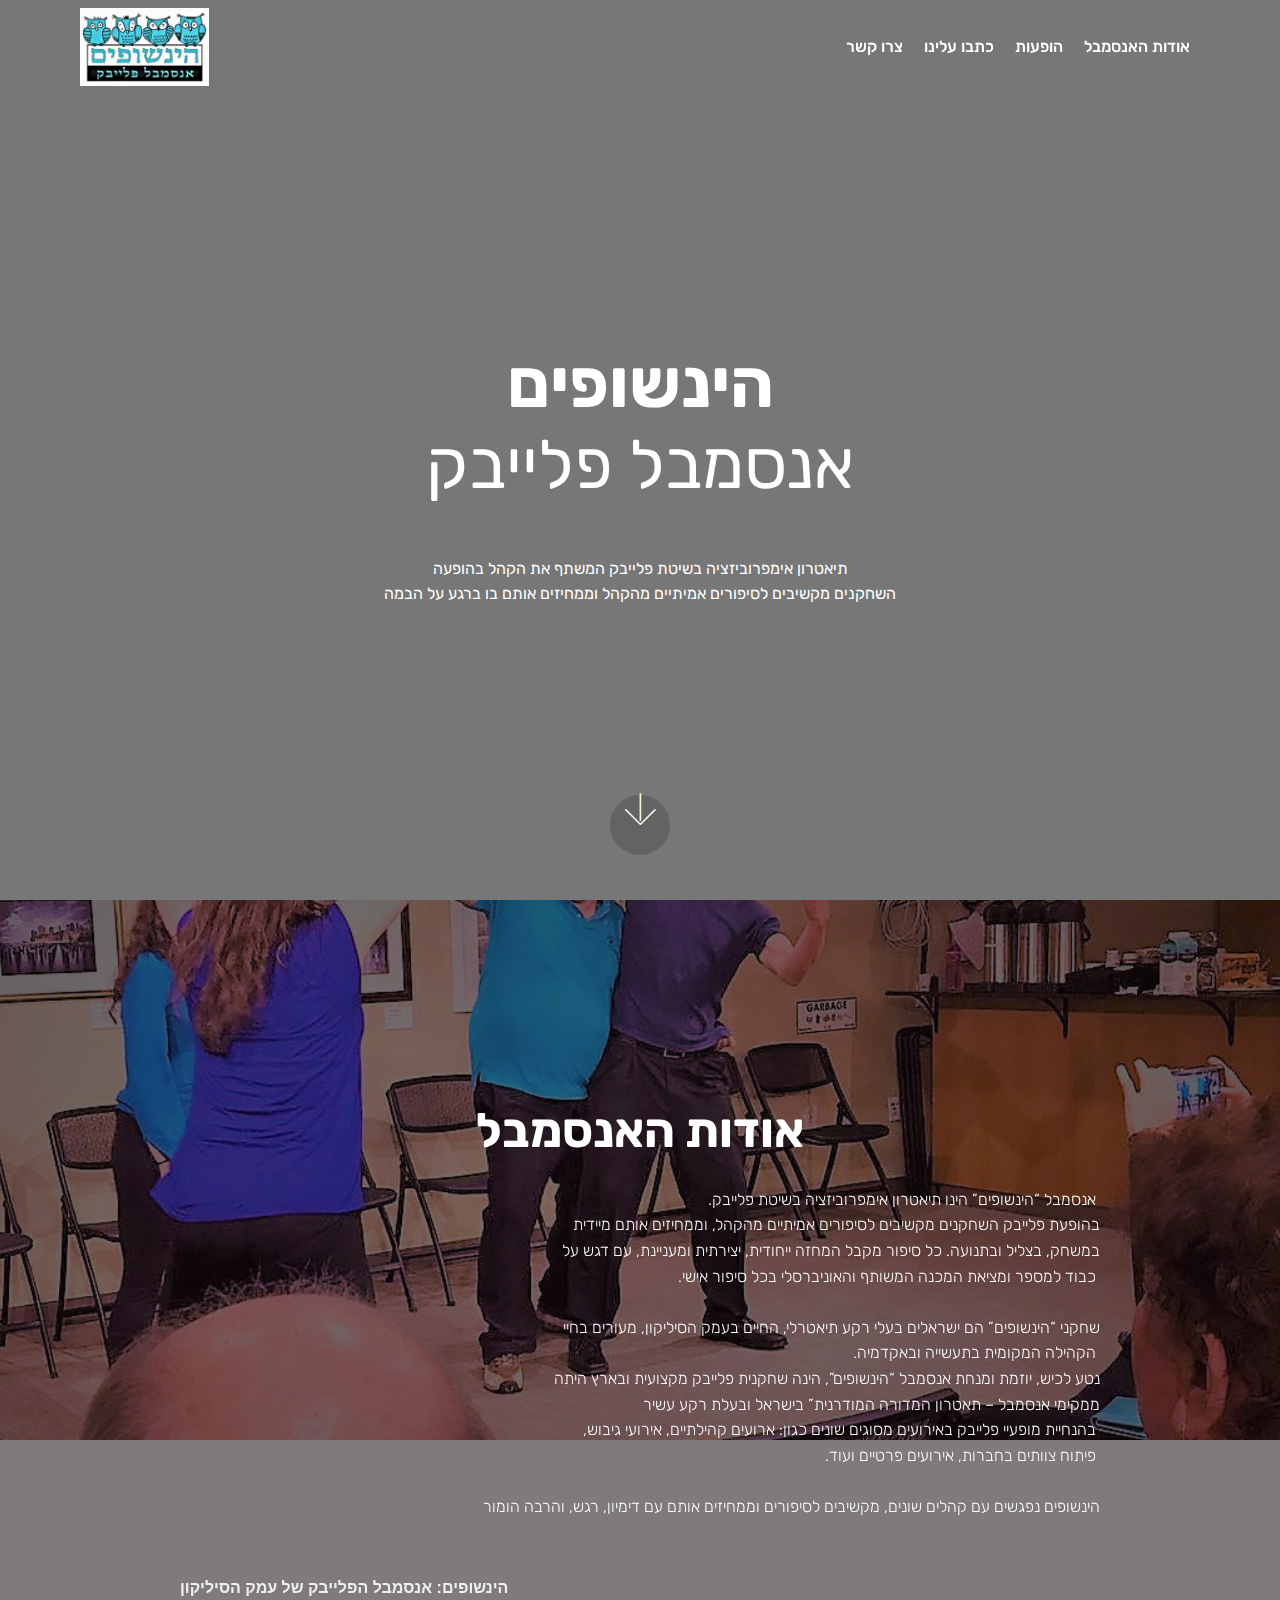
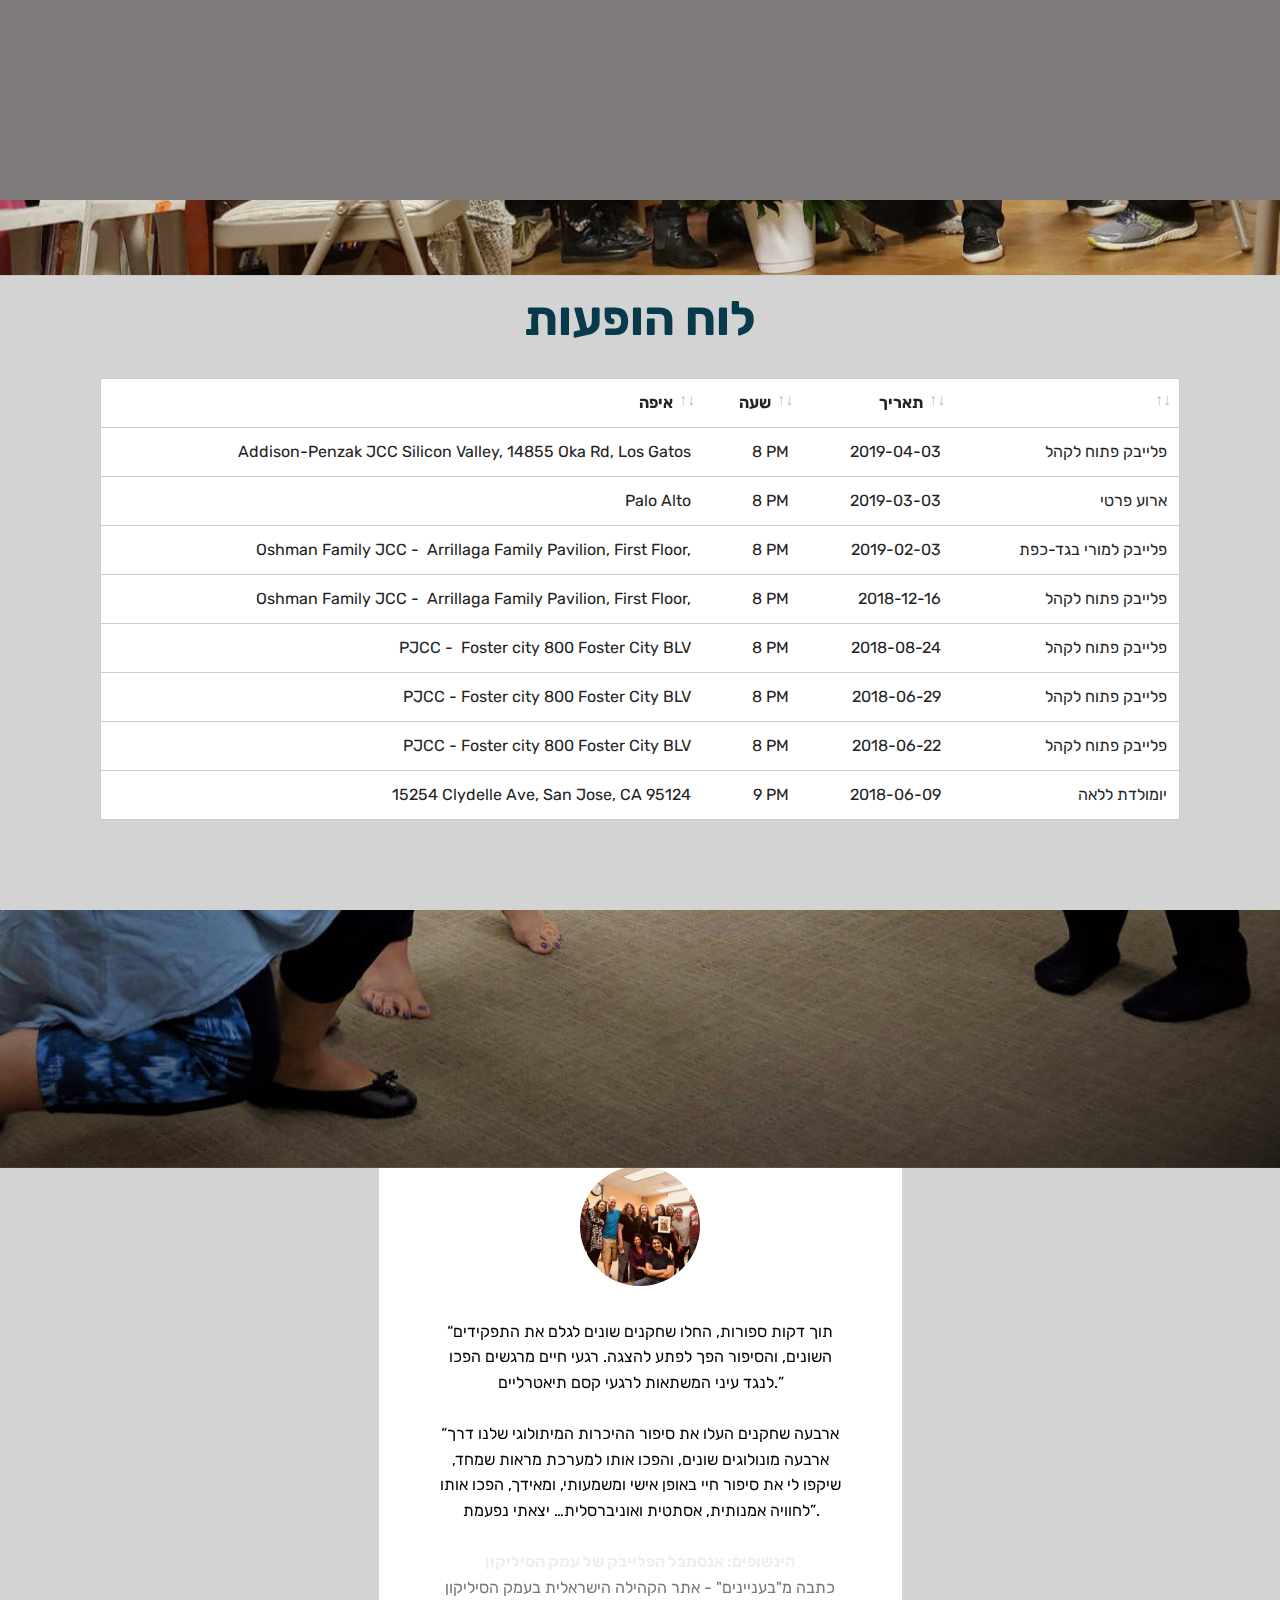
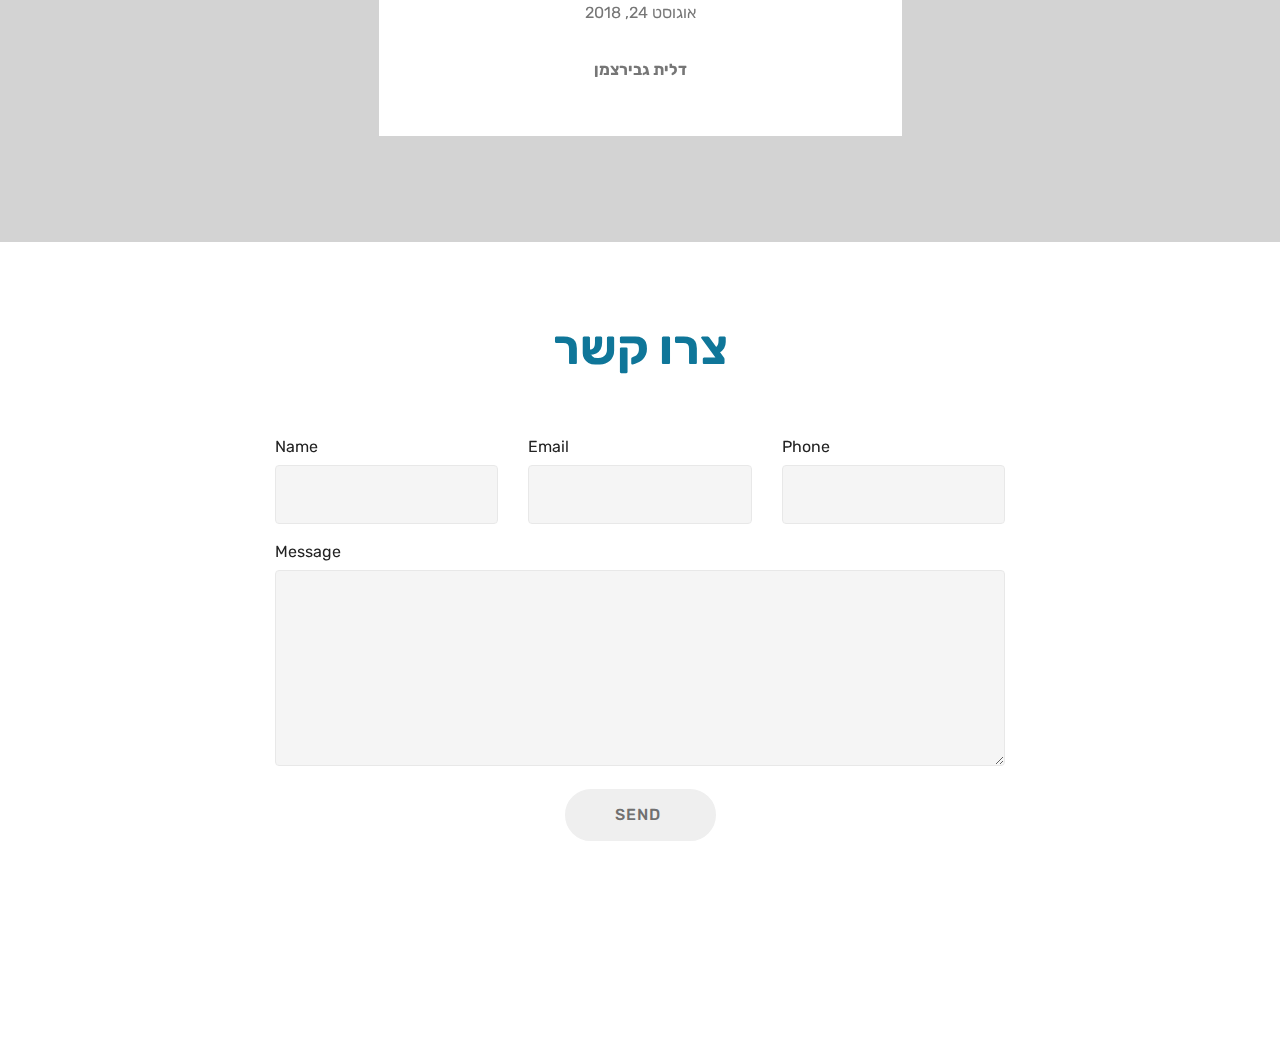
==== index.html @ 4df8c693 "updates" ====
<!DOCTYPE html>
<html >
<head>
  <!-- Site made with Mobirise Website Builder v4.8.1, https://mobirise.com -->
  <meta charset="UTF-8">
  <meta http-equiv="X-UA-Compatible" content="IE=edge">
  <meta name="generator" content="Mobirise v4.8.1, mobirise.com">
  <meta name="viewport" content="width=device-width, initial-scale=1, minimum-scale=1">
  <link rel="shortcut icon" href="assets/images/whatsapp-image-2018-06-26-at-11.04.19-pm-copy-270x164.jpg" type="image/x-icon">
  <meta name="description" content="אנסמבל “הינשופים” - תיאטרון אימפרוביזציה בשיטת פלייבק">
  <title>הינשופים</title>
  <link rel="stylesheet" href="assets/web/assets/mobirise-icons/mobirise-icons.css">
  <link rel="stylesheet" href="assets/tether/tether.min.css">
  <link rel="stylesheet" href="assets/soundcloud-plugin/style.css">
  <link rel="stylesheet" href="assets/bootstrap/css/bootstrap.min.css">
  <link rel="stylesheet" href="assets/bootstrap/css/bootstrap-grid.min.css">
  <link rel="stylesheet" href="assets/bootstrap/css/bootstrap-reboot.min.css">
  <link rel="stylesheet" href="assets/socicon/css/styles.css">
  <link rel="stylesheet" href="assets/dropdown/css/style.css">
  <link rel="stylesheet" href="assets/datatables/data-tables.bootstrap4.min.css">
  <link rel="stylesheet" href="assets/theme/css/style.css">
  <link rel="stylesheet" href="assets/mobirise/css/mbr-additional.css" type="text/css">
  
  
  
</head>
<body>
  <section class="menu cid-qTkzRZLJNu" once="menu" id="menu1-0">

    

    <nav class="navbar navbar-expand beta-menu navbar-dropdown align-items-center navbar-fixed-top navbar-toggleable-sm bg-color transparent">
        <button class="navbar-toggler navbar-toggler-right" type="button" data-toggle="collapse" data-target="#navbarSupportedContent" aria-controls="navbarSupportedContent" aria-expanded="false" aria-label="Toggle navigation">
            <div class="hamburger">
                <span></span>
                <span></span>
                <span></span>
                <span></span>
            </div>
        </button>
        <div class="menu-logo">
            <div class="navbar-brand">
                <span class="navbar-logo">
                    <a href="#top">
                         <img src="assets/images/whatsapp-image-2018-06-26-at-11.04.19-pm-copy-270x164.jpg" alt="Mobirise" title="" style="height: 4.9rem;">
                    </a>
                </span>
                
            </div>
        </div>
        <div class="collapse navbar-collapse" id="navbarSupportedContent">
            <ul class="navbar-nav nav-dropdown nav-right" data-app-modern-menu="true"><li class="nav-item">
                    <a class="nav-link link text-white display-4" href="index.html#form1-p">צרו קשר</a>
                </li>
                <li class="nav-item"><a class="nav-link link text-white display-4" href="index.html#testimonials1-o">כתבו עלינו</a></li><li class="nav-item"><a class="nav-link link text-white display-4" href="index.html#table1-i">הופעות</a></li><li class="nav-item"><a class="nav-link link text-white display-4" href="index.html#header1-9">אודות האנסמבל</a></li></ul>
            
        </div>
    </nav>
</section>

<section class="engine"><a href="https://mobiri.se/c">free website builder</a></section><section class="header6 cid-qYWnMbxvqn mbr-fullscreen" data-bg-video="https://www.youtube.com/watch?v=axmXG3ydV_s" id="header6-e">

    

    <div class="mbr-overlay" style="opacity: 0.5; background-color: rgb(0, 0, 0);">
    </div>

    <div class="container">
        <div class="row justify-content-md-center">
            <div class="mbr-white col-md-10">
                <h1 class="mbr-section-title align-center mbr-bold pb-3 mbr-fonts-style display-1">
                    
                <div><br></div><div>
</div><div>
</div><div>הינשופים
</div><div><span style="font-weight: normal;">אנסמבל פלייבק</span></div></h1>
                <p class="mbr-text align-center pb-3 mbr-fonts-style display-7"><br>תיאטרון אימפרוביזציה בשיטת פלייבק המשתף את הקהל בהופעה <br>השחקנים מקשיבים לסיפורים אמיתיים מהקהל וממחיזים אותם בו ברגע על הבמה</p>
                
            </div>
        </div>
    </div>

    <div class="mbr-arrow hidden-sm-down" aria-hidden="true">
        <a href="#next">
            <i class="mbri-down mbr-iconfont"></i>
        </a>
    </div>
</section>

<section class="header1 cid-qYPJ8q05bV mbr-fullscreen mbr-parallax-background" id="header1-9">

    

    <div class="mbr-overlay" style="opacity: 0.5; background-color: rgb(15, 8, 8);">
    </div>

    <div class="container">
        <div class="row justify-content-md-center">
            <div class="mbr-white col-md-10">
                
                <h3 class="mbr-section-subtitle align-center mbr-light pb-3 mbr-fonts-style display-2"><strong>
                    אודות האנסמבל</strong></h3>
                <p class="mbr-text align-center pb-3 mbr-fonts-style display-4">.אנסמבל “הינשופים” הינו תיאטרון אימפרוביזציה בשיטת פלייבק&nbsp;<br>בהופעת פלייבק השחקנים מקשיבים לסיפורים אמיתיים מהקהל, וממחיזים אותם מיידית
<br> במשחק, בצליל ובתנועה. כל סיפור מקבל המחזה ייחודית, יצירתית ומעניינת, עם דגש על
<br>.כבוד למספר ומציאת המכנה המשותף והאוניברסלי בכל סיפור אישי&nbsp;<br>
<br> שחקני “הינשופים” הם ישראלים בעלי רקע תיאטרלי, החיים בעמק הסיליקון, מעורים בחיי
<br>.הקהילה המקומית בתעשייה ובאקדמיה&nbsp;<br>נטע לכיש, יוזמת ומנחת אנסמבל “הינשופים”, הינה שחקנית פלייבק מקצועית ובארץ היתה
<br> ממקימי אנסמבל  – תאטרון המדורה המודרנית” בישראל ובעלת רקע עשיר 
<br>,בהנחיית מופעיי פלייבק באירועים מסוגים שונים כגון: ארועים קהילתיים, אירועי גיבוש&nbsp;<br>.פיתוח צוותים בחברות, אירועים פרטיים ועוד&nbsp;<br>
<br>&nbsp;הינשופים נפגשים עם קהלים שונים, מקשיבים לסיפורים וממחיזים אותם עם דימיון, רגש, והרבה הומור<br></p>
                <br><a href="/a.jpg"><strong>הינשופים: אנסמבל הפלייבק של עמק הסיליקון</strong></a><br>

            </div>
        </div>
    </div>

</section>

<section class="section-table cid-r11InbpC6F mbr-parallax-background" id="table1-i">

  
  <div class="mbr-overlay" style="opacity: 0.8; background-color: rgb(204, 204, 204);">
  </div>
  <div class="container container-table">
      <h2 class="mbr-section-title mbr-fonts-style align-center pb-3 display-2"><strong>לוח הופעות</strong></h2>
      
      <div class="table-wrapper">
        <div class="container">
          
        </div>

        <div class="container scroll">
          <table class="table" cellspacing="0">
            <thead>
              <tr class="table-heads ">
                  
                  
                  
                  
              <th class="head-item mbr-fonts-style display-7">
                      איפה</th><th class="head-item mbr-fonts-style display-7">שעה</th><th class="head-item mbr-fonts-style display-7">תאריך</th><th class="head-item mbr-fonts-style display-7"></th></tr>
            </thead>

            <tbody>
              
              
              
              
            <tr> 
                
			  <td class="body-item mbr-fonts-style display-7">Addison-Penzak JCC Silicon Valley, 14855 Oka Rd, Los Gatos </td><td class="body-item mbr-fonts-style display-7">8 PM</td><td class="body-item mbr-fonts-style display-7">2019-04-03<br></td><td class="body-item mbr-fonts-style display-7"> פלייבק פתוח לקהל </td></tr><tr>
              
              <td class="body-item mbr-fonts-style display-7">Palo Alto </td><td class="body-item mbr-fonts-style display-7">8 PM</td><td class="body-item mbr-fonts-style display-7">2019-03-03<br></td><td class="body-item mbr-fonts-style display-7"> ארוע פרטי </td></tr><tr>
              
			  <td class="body-item mbr-fonts-style display-7">Oshman Family JCC - &nbsp;Arrillaga Family Pavilion, First Floor, </td><td class="body-item mbr-fonts-style display-7">8 PM</td><td class="body-item mbr-fonts-style display-7">2019-02-03<br></td><td class="body-item mbr-fonts-style display-7">פלייבק למורי בגד-כפת   </td></tr><tr>
                
              <td class="body-item mbr-fonts-style display-7">Oshman Family JCC - &nbsp;Arrillaga Family Pavilion, First Floor, </td><td class="body-item mbr-fonts-style display-7">8 PM</td><td class="body-item mbr-fonts-style display-7">2018-12-16<br></td><td class="body-item mbr-fonts-style display-7">פלייבק פתוח לקהל</td></tr><tr>
                
              <td class="body-item mbr-fonts-style display-7">PJCC - &nbsp;Foster city 800 Foster City BLV</td><td class="body-item mbr-fonts-style display-7">8 PM</td><td class="body-item mbr-fonts-style display-7">2018-08-24<br></td><td class="body-item mbr-fonts-style display-7">פלייבק פתוח לקהל</td></tr><tr>  
                
              <td class="body-item mbr-fonts-style display-7">PJCC -  Foster city 800 Foster City BLV</td><td class="body-item mbr-fonts-style display-7">8 PM<br></td><td class="body-item mbr-fonts-style display-7">2018-06-29</td><td class="body-item mbr-fonts-style display-7">פלייבק פתוח לקהל</td></tr><tr>
                
              <td class="body-item mbr-fonts-style display-7">PJCC -  Foster city 800 Foster City BLV</td><td class="body-item mbr-fonts-style display-7">8 PM</td><td class="body-item mbr-fonts-style display-7">2018-06-22</td><td class="body-item mbr-fonts-style display-7">פלייבק פתוח לקהל</td></tr><tr>
                
              <td class="body-item mbr-fonts-style display-7">15254 Clydelle Ave, San Jose, CA 95124</td><td class="body-item mbr-fonts-style display-7">9 PM</td><td class="body-item mbr-fonts-style display-7">2018-06-09</td><td class="body-item mbr-fonts-style display-7">יומולדת ללאה</td></tr></tbody>
          </table>
        </div>
        <div class="container table-info-container">
          
        </div>
      </div>
    </div>
</section>

<section class="testimonials1 cid-r1WUIVwDqk mbr-parallax-background" id="testimonials1-o">

    

    <div class="mbr-overlay" style="opacity: 0.8; background-color: rgb(204, 204, 204);">
    </div>
    <div class="container">
        <div class="media-container-row">
            <div class="title col-12 align-center">
                <h2 class="pb-3 mbr-fonts-style display-2"><strong>כתבו עלינו</strong></h2>
                
            </div>
        </div>
    </div>

    <div class="container pt-3 mt-2">
        <div class="media-container-row">
            <div class="mbr-testimonial p-3 align-center col-12 col-md-6">
                <div class="panel-item p-3">
                    <div class="card-block">
                        <div class="testimonial-photo">
                            <img src="assets/images/yanshufim-1-240x180.jpg" alt="" title="">
                        </div>
                        <p class="mbr-text mbr-fonts-style display-7"><em><a href="http://baicc.org/11796/%D7%94%D7%99%D7%A0%D7%A9%D7%95%D7%A4%D7%99%D7%9D-%D7%90%D7%A0%D7%A1%D7%9E%D7%91%D7%9C-%D7%94%D7%A4%D7%9C%D7%99%D7%99%D7%91%D7%A7-%D7%A9%D7%9C-%D7%A2%D7%9E%D7%A7-%D7%94%D7%A1%D7%99%D7%9C%D7%99%D7%A7/" class="text-black">“תוך דקות ספורות, החלו שחקנים שונים לגלם את התפקידים השונים, והסיפור הפך לפתע להצגה. רגעי חיים מרגשים הפכו לנגד עיני המשתאות לרגעי קסם תיאטרליים.”
</a><br><a href="http://baicc.org/11796/%D7%94%D7%99%D7%A0%D7%A9%D7%95%D7%A4%D7%99%D7%9D-%D7%90%D7%A0%D7%A1%D7%9E%D7%91%D7%9C-%D7%94%D7%A4%D7%9C%D7%99%D7%99%D7%91%D7%A7-%D7%A9%D7%9C-%D7%A2%D7%9E%D7%A7-%D7%94%D7%A1%D7%99%D7%9C%D7%99%D7%A7/">
</a><br><a href="http://baicc.org/11796/%D7%94%D7%99%D7%A0%D7%A9%D7%95%D7%A4%D7%99%D7%9D-%D7%90%D7%A0%D7%A1%D7%9E%D7%91%D7%9C-%D7%94%D7%A4%D7%9C%D7%99%D7%99%D7%91%D7%A7-%D7%A9%D7%9C-%D7%A2%D7%9E%D7%A7-%D7%94%D7%A1%D7%99%D7%9C%D7%99%D7%A7/" class="text-black">“ארבעה שחקנים העלו את סיפור ההיכרות המיתולוגי שלנו דרך ארבעה מונולוגים שונים, והפכו אותו למערכת מראות שמחד, שיקפו לי את סיפור חיי באופן אישי ומשמעותי, ומאידך, הפכו אותו לחוויה אמנותית, אסתטית ואוניברסלית… יצאתי נפעמת”.
</a><br></em>
<br><a href="http://baicc.org/11796/הינשופים-אנסמבל-הפלייבק-של-עמק-הסיליק/"><strong>הינשופים: אנסמבל הפלייבק של עמק הסיליקון</strong></a><br>כתבה מ"בעניינים" - אתר הקהילה הישראלית בעמק הסיליקון
<br>אוגוסט 24, 2018</p>
                    </div>
                    <div class="card-footer">
                        <div class="mbr-author-name mbr-bold mbr-fonts-style display-7">דלית גבירצמן</div>
                        <small class="mbr-author-desc mbr-italic mbr-light mbr-fonts-style display-7"></small>
                    </div>
                </div>
            </div>

            

            

            

            

            
        </div>
    </div>   
</section>

<section class="mbr-section form1 cid-r1WZ2QD0v9" id="form1-p">

    

    
    <div class="container">
        <div class="row justify-content-center">
            <div class="title col-12 col-lg-8">
                
                <h3 class="mbr-section-subtitle align-center mbr-light pb-3 mbr-fonts-style display-2"><strong>
                    צרו קשר</strong></h3>
            </div>
        </div>
    </div>
    <div class="container">
        <div class="row justify-content-center">
            <div class="media-container-column col-lg-8" data-form-type="formoid">
                    <div data-form-alert="" hidden="">Thanks for filling out the form!</div>
            
                    <form class="mbr-form" action="https://mobirise.com/" method="post" data-form-title="Mobirise Form"><input type="hidden" name="email" data-form-email="true" value="13obrVY3DRVv+MxyZsCuGN6tHuzwzkqsaN2ATfX8jNan2KO00qR2AETecpqtz1sKjCJTn04YOKQAK8dgwmLOfs+Aq3SBvN7VcOk1fgWU+C4lNSmdshNagFz34GBsnLFd" data-form-field="Email">
                        <div class="row row-sm-offset">
                            <div class="col-md-4 multi-horizontal" data-for="name">
                                <div class="form-group">
                                    <label class="form-control-label mbr-fonts-style display-7" for="name-form1-p">Name</label>
                                    <input type="text" class="form-control" name="name" data-form-field="Name" required="" id="name-form1-p">
                                </div>
                            </div>
                            <div class="col-md-4 multi-horizontal" data-for="email">
                                <div class="form-group">
                                    <label class="form-control-label mbr-fonts-style display-7" for="email-form1-p">Email</label>
                                    <input type="email" class="form-control" name="email" data-form-field="Email" required="" id="email-form1-p">
                                </div>
                            </div>
                            <div class="col-md-4 multi-horizontal" data-for="phone">
                                <div class="form-group">
                                    <label class="form-control-label mbr-fonts-style display-7" for="phone-form1-p">Phone</label>
                                    <input type="tel" class="form-control" name="phone" data-form-field="Phone" id="phone-form1-p">
                                </div>
                            </div>
                        </div>
                        <div class="form-group" data-for="message">
                            <label class="form-control-label mbr-fonts-style display-7" for="message-form1-p">Message</label>
                            <textarea type="text" class="form-control" name="message" rows="7" data-form-field="Message" id="message-form1-p"></textarea>
                        </div>
            
                        <span class="input-group-btn"><button href="" type="submit" class="btn btn-primary btn-form display-4">SEND&nbsp;</button></span>
                    </form>
            </div>
        </div>
    </div>
</section>

<section class="cid-qTkAaeaxX5 mbr-reveal" id="footer1-2">

    

    

    <div class="container">
        <div class="media-container-row content text-white">
            <div class="col-12 col-md-3">
                <div class="media-wrap">
                    <a href="index.html">
                        <img src="assets/images/whatsapp-image-2018-06-26-at-11.04.19-pm-copy-316x192.jpg" alt="Mobirise" title="">
                    </a>
                </div>
            </div>
            <div class="col-12 col-md-3 mbr-fonts-style display-7">
                <h5 class="pb-3"><br>&nbsp;</h5>
                <p class="mbr-text"><a href="mailto:yanshufim.ensemble@gmail.com">yanshufim.ensemble@gmail.com</a></p>
            </div>
            <div class="col-12 col-md-3 mbr-fonts-style display-7">
                <h5 class="pb-3"></h5>
                <p class="mbr-text"></p>
            </div>
            <div class="col-12 col-md-3 mbr-fonts-style display-7">
                <h5 class="pb-3">להזמנת מופעים וסדנאות<br><br></h5>
                <p class="mbr-text"><strong>נטע לכיש &nbsp;<a href="tel:+1-650-931-5035">650-931-5034</a></strong></p>
            </div>
        </div>
        <div class="footer-lower">
            <div class="media-container-row">
                <div class="col-sm-12">
                    <hr>
                </div>
            </div>
            <div class="media-container-row mbr-white">
                <div class="col-sm-6 copyright">
                    <p class="mbr-text mbr-fonts-style display-7">© Copyright 2018 yanshufim.com - All Rights Reserved</p>
                </div>
                <div class="col-md-6">
                    
                </div>
            </div>
        </div>
    </div>
</section>


  <script src="assets/web/assets/jquery/jquery.min.js"></script>
  <script src="assets/popper/popper.min.js"></script>
  <script src="assets/tether/tether.min.js"></script>
  <script src="assets/bootstrap/js/bootstrap.min.js"></script>
  <script src="assets/vimeoplayer/jquery.mb.vimeo_player.js"></script>
  <script src="assets/ytplayer/jquery.mb.ytplayer.min.js"></script>
  <script src="assets/dropdown/js/script.min.js"></script>
  <script src="assets/touchswipe/jquery.touch-swipe.min.js"></script>
  <script src="assets/parallax/jarallax.min.js"></script>
  <script src="assets/datatables/jquery.data-tables.min.js"></script>
  <script src="assets/datatables/data-tables.bootstrap4.min.js"></script>
  <script src="assets/smoothscroll/smooth-scroll.js"></script>
  <script src="assets/theme/js/script.js"></script>
  <script src="assets/formoid/formoid.min.js"></script>
  
  
</body>
</html>
---- assets/web/assets/mobirise-icons/mobirise-icons.css ----
@font-face {
  font-family: 'MobiriseIcons';
  src:  url('mobirise-icons.eot?spat4u');
  src:  url('mobirise-icons.eot?spat4u#iefix') format('embedded-opentype'),
    url('mobirise-icons.ttf?spat4u') format('truetype'),
    url('mobirise-icons.woff?spat4u') format('woff'),
    url('mobirise-icons.svg?spat4u#MobiriseIcons') format('svg');
  font-weight: normal;
  font-style: normal;
}

[class^="mbri-"], [class*=" mbri-"] {
  /* use !important to prevent issues with browser extensions that change fonts */
  font-family: MobiriseIcons !important;
  speak: none;
  font-style: normal;
  font-weight: normal;
  font-variant: normal;
  text-transform: none;
  line-height: 1;

  /* Better Font Rendering =========== */
  -webkit-font-smoothing: antialiased;
  -moz-osx-font-smoothing: grayscale;
}

.mbri-add-submenu:before {
  content: "\e900";
}
.mbri-alert:before {
  content: "\e901";
}
.mbri-align-center:before {
  content: "\e902";
}
.mbri-align-justify:before {
  content: "\e903";
}
.mbri-align-left:before {
  content: "\e904";
}
.mbri-align-right:before {
  content: "\e905";
}
.mbri-android:before {
  content: "\e906";
}
.mbri-apple:before {
  content: "\e907";
}
.mbri-arrow-down:before {
  content: "\e908";
}
.mbri-arrow-next:before {
  content: "\e909";
}
.mbri-arrow-prev:before {
  content: "\e90a";
}
.mbri-arrow-up:before {
  content: "\e90b";
}
.mbri-bold:before {
  content: "\e90c";
}
.mbri-bookmark:before {
  content: "\e90d";
}
.mbri-bootstrap:before {
  content: "\e90e";
}
.mbri-briefcase:before {
  content: "\e90f";
}
.mbri-browse:before {
  content: "\e910";
}
.mbri-bulleted-list:before {
  content: "\e911";
}
.mbri-calendar:before {
  content: "\e912";
}
.mbri-camera:before {
  content: "\e913";
}
.mbri-cart-add:before {
  content: "\e914";
}
.mbri-cart-full:before {
  content: "\e915";
}
.mbri-cash:before {
  content: "\e916";
}
.mbri-change-style:before {
  content: "\e917";
}
.mbri-chat:before {
  content: "\e918";
}
.mbri-clock:before {
  content: "\e919";
}
.mbri-close:before {
  content: "\e91a";
}
.mbri-cloud:before {
  content: "\e91b";
}
.mbri-code:before {
  content: "\e91c";
}
.mbri-contact-form:before {
  content: "\e91d";
}
.mbri-credit-card:before {
  content: "\e91e";
}
.mbri-cursor-click:before {
  content: "\e91f";
}
.mbri-cust-feedback:before {
  content: "\e920";
}
.mbri-database:before {
  content: "\e921";
}
.mbri-delivery:before {
  content: "\e922";
}
.mbri-desktop:before {
  content: "\e923";
}
.mbri-devices:before {
  content: "\e924";
}
.mbri-down:before {
  content: "\e925";
}
.mbri-download:before {
  content: "\e989";
}
.mbri-drag-n-drop:before {
  content: "\e927";
}
.mbri-drag-n-drop2:before {
  content: "\e928";
}
.mbri-edit:before {
  content: "\e929";
}
.mbri-edit2:before {
  content: "\e92a";
}
.mbri-error:before {
  content: "\e92b";
}
.mbri-extension:before {
  content: "\e92c";
}
.mbri-features:before {
  content: "\e92d";
}
.mbri-file:before {
  content: "\e92e";
}
.mbri-flag:before {
  content: "\e92f";
}
.mbri-folder:before {
  content: "\e930";
}
.mbri-gift:before {
  content: "\e931";
}
.mbri-github:before {
  content: "\e932";
}
.mbri-globe:before {
  content: "\e933";
}
.mbri-globe-2:before {
  content: "\e934";
}
.mbri-growing-chart:before {
  content: "\e935";
}
.mbri-hearth:before {
  content: "\e936";
}
.mbri-help:before {
  content: "\e937";
}
.mbri-home:before {
  content: "\e938";
}
.mbri-hot-cup:before {
  content: "\e939";
}
.mbri-idea:before {
  content: "\e93a";
}
.mbri-image-gallery:before {
  content: "\e93b";
}
.mbri-image-slider:before {
  content: "\e93c";
}
.mbri-info:before {
  content: "\e93d";
}
.mbri-italic:before {
  content: "\e93e";
}
.mbri-key:before {
  content: "\e93f";
}
.mbri-laptop:before {
  content: "\e940";
}
.mbri-layers:before {
  content: "\e941";
}
.mbri-left-right:before {
  content: "\e942";
}
.mbri-left:before {
  content: "\e943";
}
.mbri-letter:before {
  content: "\e944";
}
.mbri-like:before {
  content: "\e945";
}
.mbri-link:before {
  content: "\e946";
}
.mbri-lock:before {
  content: "\e947";
}
.mbri-login:before {
  content: "\e948";
}
.mbri-logout:before {
  content: "\e949";
}
.mbri-magic-stick:before {
  content: "\e94a";
}
.mbri-map-pin:before {
  content: "\e94b";
}
.mbri-menu:before {
  content: "\e94c";
}
.mbri-mobile:before {
  content: "\e94d";
}
.mbri-mobile2:before {
  content: "\e94e";
}
.mbri-mobirise:before {
  content: "\e94f";
}
.mbri-more-horizontal:before {
  content: "\e950";
}
.mbri-more-vertical:before {
  content: "\e951";
}
.mbri-music:before {
  content: "\e952";
}
.mbri-new-file:before {
  content: "\e953";
}
.mbri-numbered-list:before {
  content: "\e954";
}
.mbri-opened-folder:before {
  content: "\e955";
}
.mbri-pages:before {
  content: "\e956";
}
.mbri-paper-plane:before {
  content: "\e957";
}
.mbri-paperclip:before {
  content: "\e958";
}
.mbri-photo:before {
  content: "\e959";
}
.mbri-photos:before {
  content: "\e95a";
}
.mbri-pin:before {
  content: "\e95b";
}
.mbri-play:before {
  content: "\e95c";
}
.mbri-plus:before {
  content: "\e95d";
}
.mbri-preview:before {
  content: "\e95e";
}
.mbri-print:before {
  content: "\e95f";
}
.mbri-protect:before {
  content: "\e960";
}
.mbri-question:before {
  content: "\e961";
}
.mbri-quote-left:before {
  content: "\e962";
}
.mbri-quote-right:before {
  content: "\e963";
}
.mbri-refresh:before {
  content: "\e964";
}
.mbri-responsive:before {
  content: "\e965";
}
.mbri-right:before {
  content: "\e966";
}
.mbri-rocket:before {
  content: "\e967";
}
.mbri-sad-face:before {
  content: "\e968";
}
.mbri-sale:before {
  content: "\e969";
}
.mbri-save:before {
  content: "\e96a";
}
.mbri-search:before {
  content: "\e96b";
}
.mbri-setting:before {
  content: "\e96c";
}
.mbri-setting2:before {
  content: "\e96d";
}
.mbri-setting3:before {
  content: "\e96e";
}
.mbri-share:before {
  content: "\e96f";
}
.mbri-shopping-bag:before {
  content: "\e970";
}
.mbri-shopping-basket:before {
  content: "\e971";
}
.mbri-shopping-cart:before {
  content: "\e972";
}
.mbri-sites:before {
  content: "\e973";
}
.mbri-smile-face:before {
  content: "\e974";
}
.mbri-speed:before {
  content: "\e975";
}
.mbri-star:before {
  content: "\e976";
}
.mbri-success:before {
  content: "\e977";
}
.mbri-sun:before {
  content: "\e978";
}
.mbri-sun2:before {
  content: "\e979";
}
.mbri-tablet:before {
  content: "\e97a";
}
.mbri-tablet-vertical:before {
  content: "\e97b";
}
.mbri-target:before {
  content: "\e97c";
}
.mbri-timer:before {
  content: "\e97d";
}
.mbri-to-ftp:before {
  content: "\e97e";
}
.mbri-to-local-drive:before {
  content: "\e97f";
}
.mbri-touch-swipe:before {
  content: "\e980";
}
.mbri-touch:before {
  content: "\e981";
}
.mbri-trash:before {
  content: "\e982";
}
.mbri-underline:before {
  content: "\e983";
}
.mbri-unlink:before {
  content: "\e984";
}
.mbri-unlock:before {
  content: "\e985";
}
.mbri-up-down:before {
  content: "\e986";
}
.mbri-up:before {
  content: "\e987";
}
.mbri-update:before {
  content: "\e988";
}
.mbri-upload:before {
 content: "\e926"; 
}
.mbri-user:before {
  content: "\e98a";
}
.mbri-user2:before {
  content: "\e98b";
}
.mbri-users:before {
  content: "\e98c";
}
.mbri-video:before {
  content: "\e98d";
}
.mbri-video-play:before {
  content: "\e98e";
}
.mbri-watch:before {
  content: "\e98f";
}
.mbri-website-theme:before {
  content: "\e990";
}
.mbri-wifi:before {
  content: "\e991";
}
.mbri-windows:before {
  content: "\e992";
}
.mbri-zoom-out:before {
  content: "\e993";
}
.mbri-redo:before {
  content: "\e994";
}
.mbri-undo:before {
  content: "\e995";
}
---- assets/soundcloud-plugin/style.css ----
.addons-container {
  position: relative;
  margin-left: auto;
  margin-right: auto;
  padding-right: 15px;
  padding-left: 15px; }
  @media (min-width: 576px) {
    .addons-container {
      padding-right: 15px;
      padding-left: 15px; } }
  @media (min-width: 768px) {
    .addons-container {
      padding-right: 15px;
      padding-left: 15px; } }
  @media (min-width: 992px) {
    .addons-container {
      padding-right: 15px;
      padding-left: 15px; } }
  @media (min-width: 1200px) {
    .addons-container {
      padding-right: 15px;
      padding-left: 15px; } }
  @media (min-width: 576px) {
    .addons-container {
      width: 540px;
      max-width: 100%; } }
  @media (min-width: 768px) {
    .addons-container {
      width: 720px;
      max-width: 100%; } }
  @media (min-width: 992px) {
    .addons-container {
      width: 960px;
      max-width: 100%; } }
  @media (min-width: 1200px) {
    .addons-container {
      width: 1140px;
      max-width: 100%; } }

.addons-container-inner{
    position: relative;
    width: 100%;
    min-height: 1px;
    padding-right: 15px;
    padding-left: 15px;
}
@media (min-width: 567px) {
    .addons-container-inner{
        -ms-flex: 0 0 66.666667%;
        flex: 0 0 66.666667%;
        max-width: 66.666667%;
    }
}
.addons-row{
    display: flex;
    justify-content:center;
}
---- assets/socicon/css/styles.css ----
@charset "UTF-8";

@font-face {
  font-family: "socicon";
  src:url("../fonts/socicon.eot");
  src:url("../fonts/socicon.eot?#iefix") format("embedded-opentype"),
    url("../fonts/socicon.woff") format("woff"),
    url("../fonts/socicon.ttf") format("truetype"),
    url("../fonts/socicon.svg#socicon") format("svg");
  font-weight: normal;
  font-style: normal;

}

[data-icon]:before {
  font-family: "socicon" !important;
  content: attr(data-icon);
  font-style: normal !important;
  font-weight: normal !important;
  font-variant: normal !important;
  text-transform: none !important;
  speak: none;
  line-height: 1;
  -webkit-font-smoothing: antialiased;
  -moz-osx-font-smoothing: grayscale;
}

[class^="socicon-"]:before,
[class*=" socicon-"]:before {
  font-family: "socicon" !important;
  font-style: normal !important;
  font-weight: normal !important;
  font-variant: normal !important;
  text-transform: none !important;
  speak: none;
  line-height: 1;
  -webkit-font-smoothing: antialiased;
  -moz-osx-font-smoothing: grayscale;
}

.socicon-modelmayhem:before {
  content: "\e000";
}
.socicon-mixcloud:before {
  content: "\e001";
}
.socicon-drupal:before {
  content: "\e002";
}
.socicon-swarm:before {
  content: "\e003";
}
.socicon-istock:before {
  content: "\e004";
}
.socicon-yammer:before {
  content: "\e005";
}
.socicon-ello:before {
  content: "\e006";
}
.socicon-stackoverflow:before {
  content: "\e007";
}
.socicon-persona:before {
  content: "\e008";
}
.socicon-triplej:before {
  content: "\e009";
}
.socicon-houzz:before {
  content: "\e00a";
}
.socicon-rss:before {
  content: "\e00b";
}
.socicon-paypal:before {
  content: "\e00c";
}
.socicon-odnoklassniki:before {
  content: "\e00d";
}
.socicon-airbnb:before {
  content: "\e00e";
}
.socicon-periscope:before {
  content: "\e00f";
}
.socicon-outlook:before {
  content: "\e010";
}
.socicon-coderwall:before {
  content: "\e011";
}
.socicon-tripadvisor:before {
  content: "\e012";
}
.socicon-appnet:before {
  content: "\e013";
}
.socicon-goodreads:before {
  content: "\e014";
}
.socicon-tripit:before {
  content: "\e015";
}
.socicon-lanyrd:before {
  content: "\e016";
}
.socicon-slideshare:before {
  content: "\e017";
}
.socicon-buffer:before {
  content: "\e018";
}
.socicon-disqus:before {
  content: "\e019";
}
.socicon-vkontakte:before {
  content: "\e01a";
}
.socicon-whatsapp:before {
  content: "\e01b";
}
.socicon-patreon:before {
  content: "\e01c";
}
.socicon-storehouse:before {
  content: "\e01d";
}
.socicon-pocket:before {
  content: "\e01e";
}
.socicon-mail:before {
  content: "\e01f";
}
.socicon-blogger:before {
  content: "\e020";
}
.socicon-technorati:before {
  content: "\e021";
}
.socicon-reddit:before {
  content: "\e022";
}
.socicon-dribbble:before {
  content: "\e023";
}
.socicon-stumbleupon:before {
  content: "\e024";
}
.socicon-digg:before {
  content: "\e025";
}
.socicon-envato:before {
  content: "\e026";
}
.socicon-behance:before {
  content: "\e027";
}
.socicon-delicious:before {
  content: "\e028";
}
.socicon-deviantart:before {
  content: "\e029";
}
.socicon-forrst:before {
  content: "\e02a";
}
.socicon-play:before {
  content: "\e02b";
}
.socicon-zerply:before {
  content: "\e02c";
}
.socicon-wikipedia:before {
  content: "\e02d";
}
.socicon-apple:before {
  content: "\e02e";
}
.socicon-flattr:before {
  content: "\e02f";
}
.socicon-github:before {
  content: "\e030";
}
.socicon-renren:before {
  content: "\e031";
}
.socicon-friendfeed:before {
  content: "\e032";
}
.socicon-newsvine:before {
  content: "\e033";
}
.socicon-identica:before {
  content: "\e034";
}
.socicon-bebo:before {
  content: "\e035";
}
.socicon-zynga:before {
  content: "\e036";
}
.socicon-steam:before {
  content: "\e037";
}
.socicon-xbox:before {
  content: "\e038";
}
.socicon-windows:before {
  content: "\e039";
}
.socicon-qq:before {
  content: "\e03a";
}
.socicon-douban:before {
  content: "\e03b";
}
.socicon-meetup:before {
  content: "\e03c";
}
.socicon-playstation:before {
  content: "\e03d";
}
.socicon-android:before {
  content: "\e03e";
}
.socicon-snapchat:before {
  content: "\e03f";
}
.socicon-twitter:before {
  content: "\e040";
}
.socicon-facebook:before {
  content: "\e041";
}
.socicon-googleplus:before {
  content: "\e042";
}
.socicon-pinterest:before {
  content: "\e043";
}
.socicon-foursquare:before {
  content: "\e044";
}
.socicon-yahoo:before {
  content: "\e045";
}
.socicon-skype:before {
  content: "\e046";
}
.socicon-yelp:before {
  content: "\e047";
}
.socicon-feedburner:before {
  content: "\e048";
}
.socicon-linkedin:before {
  content: "\e049";
}
.socicon-viadeo:before {
  content: "\e04a";
}
.socicon-xing:before {
  content: "\e04b";
}
.socicon-myspace:before {
  content: "\e04c";
}
.socicon-soundcloud:before {
  content: "\e04d";
}
.socicon-spotify:before {
  content: "\e04e";
}
.socicon-grooveshark:before {
  content: "\e04f";
}
.socicon-lastfm:before {
  content: "\e050";
}
.socicon-youtube:before {
  content: "\e051";
}
.socicon-vimeo:before {
  content: "\e052";
}
.socicon-dailymotion:before {
  content: "\e053";
}
.socicon-vine:before {
  content: "\e054";
}
.socicon-flickr:before {
  content: "\e055";
}
.socicon-500px:before {
  content: "\e056";
}
.socicon-wordpress:before {
  content: "\e058";
}
.socicon-tumblr:before {
  content: "\e059";
}
.socicon-twitch:before {
  content: "\e05a";
}
.socicon-8tracks:before {
  content: "\e05b";
}
.socicon-amazon:before {
  content: "\e05c";
}
.socicon-icq:before {
  content: "\e05d";
}
.socicon-smugmug:before {
  content: "\e05e";
}
.socicon-ravelry:before {
  content: "\e05f";
}
.socicon-weibo:before {
  content: "\e060";
}
.socicon-baidu:before {
  content: "\e061";
}
.socicon-angellist:before {
  content: "\e062";
}
.socicon-ebay:before {
  content: "\e063";
}
.socicon-imdb:before {
  content: "\e064";
}
.socicon-stayfriends:before {
  content: "\e065";
}
.socicon-residentadvisor:before {
  content: "\e066";
}
.socicon-google:before {
  content: "\e067";
}
.socicon-yandex:before {
  content: "\e068";
}
.socicon-sharethis:before {
  content: "\e069";
}
.socicon-bandcamp:before {
  content: "\e06a";
}
.socicon-itunes:before {
  content: "\e06b";
}
.socicon-deezer:before {
  content: "\e06c";
}
.socicon-telegram:before {
  content: "\e06e";
}
.socicon-openid:before {
  content: "\e06f";
}
.socicon-amplement:before {
  content: "\e070";
}
.socicon-viber:before {
  content: "\e071";
}
.socicon-zomato:before {
  content: "\e072";
}
.socicon-draugiem:before {
  content: "\e074";
}
.socicon-endomodo:before {
  content: "\e075";
}
.socicon-filmweb:before {
  content: "\e076";
}
.socicon-stackexchange:before {
  content: "\e077";
}
.socicon-wykop:before {
  content: "\e078";
}
.socicon-teamspeak:before {
  content: "\e079";
}
.socicon-teamviewer:before {
  content: "\e07a";
}
.socicon-ventrilo:before {
  content: "\e07b";
}
.socicon-younow:before {
  content: "\e07c";
}
.socicon-raidcall:before {
  content: "\e07d";
}
.socicon-mumble:before {
  content: "\e07e";
}
.socicon-medium:before {
  content: "\e06d";
}
.socicon-bebee:before {
  content: "\e07f";
}
.socicon-hitbox:before {
  content: "\e080";
}
.socicon-reverbnation:before {
  content: "\e081";
}
.socicon-formulr:before {
  content: "\e082";
}
.socicon-instagram:before {
  content: "\e057";
}
.socicon-battlenet:before {
  content: "\e083";
}
.socicon-chrome:before {
  content: "\e084";
}
.socicon-discord:before {
  content: "\e086";
}
.socicon-issuu:before {
  content: "\e087";
}
.socicon-macos:before {
  content: "\e088";
}
.socicon-firefox:before {
  content: "\e089";
}
.socicon-opera:before {
  content: "\e08d";
}
.socicon-keybase:before {
  content: "\e090";
}
.socicon-alliance:before {
  content: "\e091";
}
.socicon-livejournal:before {
  content: "\e092";
}
.socicon-googlephotos:before {
  content: "\e093";
}
.socicon-horde:before {
  content: "\e094";
}
.socicon-etsy:before {
  content: "\e095";
}
.socicon-zapier:before {
  content: "\e096";
}
.socicon-google-scholar:before {
  content: "\e097";
}
.socicon-researchgate:before {
  content: "\e098";
}
.socicon-wechat:before {
  content: "\e099";
}
.socicon-strava:before {
  content: "\e09a";
}
.socicon-line:before {
  content: "\e09b";
}
.socicon-lyft:before {
  content: "\e09c";
}
.socicon-uber:before {
  content: "\e09d";
}
.socicon-songkick:before {
  content: "\e09e";
}
.socicon-viewbug:before {
  content: "\e09f";
}
.socicon-googlegroups:before {
  content: "\e0a0";
}
.socicon-quora:before {
  content: "\e073";
}
.socicon-diablo:before {
  content: "\e085";
}
.socicon-blizzard:before {
  content: "\e0a1";
}
.socicon-hearthstone:before {
  content: "\e08b";
}
.socicon-heroes:before {
  content: "\e08a";
}
.socicon-overwatch:before {
  content: "\e08c";
}
.socicon-warcraft:before {
  content: "\e08e";
}
.socicon-starcraft:before {
  content: "\e08f";
}
.socicon-beam:before {
  content: "\e0a2";
}
.socicon-curse:before {
  content: "\e0a3";
}
.socicon-player:before {
  content: "\e0a4";
}
.socicon-streamjar:before {
  content: "\e0a5";
}
.socicon-nintendo:before {
  content: "\e0a6";
}
.socicon-hellocoton:before {
  content: "\e0a7";
}
---- assets/dropdown/css/style.css ----
.navbar-dropdown {
  left: 0;
  padding: 0;
  position: absolute;
  right: 0;
  top: 0;
  transition: all 0.45s ease;
  z-index: 1030;
  background: #282828; }
  .navbar-dropdown .navbar-logo {
    margin-right: 0.8rem;
    transition: margin 0.3s ease-in-out;
    vertical-align: middle; }
    .navbar-dropdown .navbar-logo img {
      height: 3.125rem;
      transition: all 0.3s ease-in-out; }
    .navbar-dropdown .navbar-logo.mbr-iconfont {
      font-size: 3.125rem;
      line-height: 3.125rem; }
  .navbar-dropdown .navbar-caption {
    font-weight: 700;
    white-space: normal;
    vertical-align: -4px;
    line-height: 3.125rem !important; }
    .navbar-dropdown .navbar-caption, .navbar-dropdown .navbar-caption:hover {
      color: inherit;
      text-decoration: none; }
  .navbar-dropdown .mbr-iconfont + .navbar-caption {
    vertical-align: -1px; }
  .navbar-dropdown.navbar-fixed-top {
    position: fixed; }
  .navbar-dropdown .navbar-brand span {
    vertical-align: -4px; }
  .navbar-dropdown.bg-color.transparent {
    background: none; }
  .navbar-dropdown.navbar-short .navbar-brand {
    padding: 0.625rem 0; }
    .navbar-dropdown.navbar-short .navbar-brand span {
      vertical-align: -1px; }
  .navbar-dropdown.navbar-short .navbar-caption {
    line-height: 2.375rem !important;
    vertical-align: -2px; }
  .navbar-dropdown.navbar-short .navbar-logo {
    margin-right: 0.5rem; }
    .navbar-dropdown.navbar-short .navbar-logo img {
      height: 2.375rem; }
    .navbar-dropdown.navbar-short .navbar-logo.mbr-iconfont {
      font-size: 2.375rem;
      line-height: 2.375rem; }
  .navbar-dropdown.navbar-short .mbr-table-cell {
    height: 3.625rem; }
  .navbar-dropdown .navbar-close {
    left: 0.6875rem;
    position: fixed;
    top: 0.75rem;
    z-index: 1000; }
  .navbar-dropdown .hamburger-icon {
    content: "";
    display: inline-block;
    vertical-align: middle;
    width: 16px;
    -webkit-box-shadow: 0 -6px 0 1px #282828,0 0 0 1px #282828,0 6px 0 1px #282828;
    -moz-box-shadow: 0 -6px 0 1px #282828,0 0 0 1px #282828,0 6px 0 1px #282828;
    box-shadow: 0 -6px 0 1px #282828,0 0 0 1px #282828,0 6px 0 1px #282828; }

.dropdown-menu .dropdown-toggle[data-toggle="dropdown-submenu"]::after {
  border-bottom: 0.35em solid transparent;
  border-left: 0.35em solid;
  border-right: 0;
  border-top: 0.35em solid transparent;
  margin-left: 0.3rem; }

.dropdown-menu .dropdown-item:focus {
  outline: 0; }

.nav-dropdown {
  font-size: 0.75rem;
  font-weight: 500;
  height: auto !important; }
  .nav-dropdown .nav-btn {
    padding-left: 1rem; }
  .nav-dropdown .link {
    margin: .667em 1.667em;
    font-weight: 500;
    padding: 0;
    transition: color .2s ease-in-out; }
    .nav-dropdown .link.dropdown-toggle {
      margin-right: 2.583em; }
      .nav-dropdown .link.dropdown-toggle::after {
        margin-left: .25rem;
        border-top: 0.35em solid;
        border-right: 0.35em solid transparent;
        border-left: 0.35em solid transparent;
        border-bottom: 0; }
      .nav-dropdown .link.dropdown-toggle[aria-expanded="true"] {
        margin: 0;
        padding: 0.667em 3.263em  0.667em 1.667em; }
  .nav-dropdown .link::after,
  .nav-dropdown .dropdown-item::after {
    color: inherit; }
  .nav-dropdown .btn {
    font-size: 0.75rem;
    font-weight: 700;
    letter-spacing: 0;
    margin-bottom: 0;
    padding-left: 1.25rem;
    padding-right: 1.25rem; }
  .nav-dropdown .dropdown-menu {
    border-radius: 0;
    border: 0;
    left: 0;
    margin: 0;
    padding-bottom: 1.25rem;
    padding-top: 1.25rem;
    position: relative; }
  .nav-dropdown .dropdown-submenu {
    margin-left: 0.125rem;
    top: 0; }
  .nav-dropdown .dropdown-item {
    font-weight: 500;
    line-height: 2;
    padding: 0.3846em 4.615em 0.3846em 1.5385em;
    position: relative;
    transition: color .2s ease-in-out, background-color .2s ease-in-out; }
    .nav-dropdown .dropdown-item::after {
      margin-top: -0.3077em;
      position: absolute;
      right: 1.1538em;
      top: 50%; }
    .nav-dropdown .dropdown-item:focus, .nav-dropdown .dropdown-item:hover {
      background: none; }

@media (max-width: 767px) {
  .nav-dropdown.navbar-toggleable-sm {
    bottom: 0;
    display: none;
    left: 0;
    overflow-x: hidden;
    position: fixed;
    top: 0;
    transform: translateX(-100%);
    -ms-transform: translateX(-100%);
    -webkit-transform: translateX(-100%);
    width: 18.75rem;
    z-index: 999; } }
.nav-dropdown.navbar-toggleable-xl {
  bottom: 0;
  display: none;
  left: 0;
  overflow-x: hidden;
  position: fixed;
  top: 0;
  transform: translateX(-100%);
  -ms-transform: translateX(-100%);
  -webkit-transform: translateX(-100%);
  width: 18.75rem;
  z-index: 999; }

.nav-dropdown-sm {
  display: block !important;
  overflow-x: hidden;
  overflow: auto;
  padding-top: 3.875rem; }
  .nav-dropdown-sm::after {
    content: "";
    display: block;
    height: 3rem;
    width: 100%; }
  .nav-dropdown-sm.collapse.in ~ .navbar-close {
    display: block !important; }
  .nav-dropdown-sm.collapsing, .nav-dropdown-sm.collapse.in {
    transform: translateX(0);
    -ms-transform: translateX(0);
    -webkit-transform: translateX(0);
    transition: all 0.25s ease-out;
    -webkit-transition: all 0.25s ease-out;
    background: #282828; }
  .nav-dropdown-sm.collapsing[aria-expanded="false"] {
    transform: translateX(-100%);
    -ms-transform: translateX(-100%);
    -webkit-transform: translateX(-100%); }
  .nav-dropdown-sm .nav-item {
    display: block;
    margin-left: 0 !important;
    padding-left: 0; }
  .nav-dropdown-sm .link,
  .nav-dropdown-sm .dropdown-item {
    border-top: 1px dotted rgba(255, 255, 255, 0.1);
    font-size: 0.8125rem;
    line-height: 1.6;
    margin: 0 !important;
    padding: 0.875rem 2.4rem 0.875rem 1.5625rem !important;
    position: relative;
    white-space: normal; }
    .nav-dropdown-sm .link:focus, .nav-dropdown-sm .link:hover,
    .nav-dropdown-sm .dropdown-item:focus,
    .nav-dropdown-sm .dropdown-item:hover {
      background: rgba(0, 0, 0, 0.2) !important;
      color: #c0a375; }
  .nav-dropdown-sm .nav-btn {
    position: relative;
    padding: 1.5625rem 1.5625rem 0 1.5625rem; }
    .nav-dropdown-sm .nav-btn::before {
      border-top: 1px dotted rgba(255, 255, 255, 0.1);
      content: "";
      left: 0;
      position: absolute;
      top: 0;
      width: 100%; }
    .nav-dropdown-sm .nav-btn + .nav-btn {
      padding-top: 0.625rem; }
      .nav-dropdown-sm .nav-btn + .nav-btn::before {
        display: none; }
  .nav-dropdown-sm .btn {
    padding: 0.625rem 0; }
  .nav-dropdown-sm .dropdown-toggle[data-toggle="dropdown-submenu"]::after {
    margin-left: .25rem;
    border-top: 0.35em solid;
    border-right: 0.35em solid transparent;
    border-left: 0.35em solid transparent;
    border-bottom: 0; }
  .nav-dropdown-sm .dropdown-toggle[data-toggle="dropdown-submenu"][aria-expanded="true"]::after {
    border-top: 0;
    border-right: 0.35em solid transparent;
    border-left: 0.35em solid transparent;
    border-bottom: 0.35em solid; }
  .nav-dropdown-sm .dropdown-menu {
    margin: 0;
    padding: 0;
    position: relative;
    top: 0;
    left: 0;
    width: 100%;
    border: 0;
    float: none;
    border-radius: 0;
    background: none; }
  .nav-dropdown-sm .dropdown-submenu {
    left: 100%;
    margin-left: 0.125rem;
    margin-top: -1.25rem;
    top: 0; }

.navbar-toggleable-sm .nav-dropdown .dropdown-menu {
  position: absolute; }

.navbar-toggleable-sm .nav-dropdown .dropdown-submenu {
  left: 100%;
  margin-left: 0.125rem;
  margin-top: -1.25rem;
  top: 0; }

.navbar-toggleable-sm.opened .nav-dropdown .dropdown-menu {
  position: relative; }

.navbar-toggleable-sm.opened .nav-dropdown .dropdown-submenu {
  left: 0;
  margin-left: 00rem;
  margin-top: 0rem;
  top: 0; }

.is-builder .nav-dropdown.collapsing {
  transition: none !important; }

/*# sourceMappingURL=style.css.map */
---- assets/datatables/data-tables.bootstrap4.min.css ----
table.dataTable{clear:both;margin-top:6px !important;margin-bottom:6px !important;max-width:none !important;border-collapse:separate !important}table.dataTable td,table.dataTable th{-webkit-box-sizing:content-box;box-sizing:content-box}table.dataTable td.dataTables_empty,table.dataTable th.dataTables_empty{text-align:center}table.dataTable.nowrap th,table.dataTable.nowrap td{white-space:nowrap}div.dataTables_wrapper div.dataTables_length label{font-weight:normal;text-align:left;white-space:nowrap}div.dataTables_wrapper div.dataTables_length select{width:75px;display:inline-block}div.dataTables_wrapper div.dataTables_filter{text-align:right}div.dataTables_wrapper div.dataTables_filter label{font-weight:normal;white-space:nowrap;text-align:left}div.dataTables_wrapper div.dataTables_filter input{margin-left:0.5em;display:inline-block;width:auto}div.dataTables_wrapper div.dataTables_info{padding-top:0.85em;white-space:nowrap}div.dataTables_wrapper div.dataTables_paginate{margin:0;white-space:nowrap;text-align:right}div.dataTables_wrapper div.dataTables_paginate ul.pagination{margin:2px 0;white-space:nowrap}div.dataTables_wrapper div.dataTables_processing{position:absolute;top:50%;left:50%;width:200px;margin-left:-100px;margin-top:-26px;text-align:center;padding:1em 0}table.dataTable thead>tr>th.sorting_asc,table.dataTable thead>tr>th.sorting_desc,table.dataTable thead>tr>th.sorting,table.dataTable thead>tr>td.sorting_asc,table.dataTable thead>tr>td.sorting_desc,table.dataTable thead>tr>td.sorting{padding-right:30px}table.dataTable thead>tr>th:active,table.dataTable thead>tr>td:active{outline:none}table.dataTable thead .sorting,table.dataTable thead .sorting_asc,table.dataTable thead .sorting_desc,table.dataTable thead .sorting_asc_disabled,table.dataTable thead .sorting_desc_disabled{cursor:pointer;position:relative}table.dataTable thead .sorting:before,table.dataTable thead .sorting:after,table.dataTable thead .sorting_asc:before,table.dataTable thead .sorting_asc:after,table.dataTable thead .sorting_desc:before,table.dataTable thead .sorting_desc:after,table.dataTable thead .sorting_asc_disabled:before,table.dataTable thead .sorting_asc_disabled:after,table.dataTable thead .sorting_desc_disabled:before,table.dataTable thead .sorting_desc_disabled:after{position:absolute;bottom:0.9em;display:block;opacity:0.3}table.dataTable thead .sorting:before,table.dataTable thead .sorting_asc:before,table.dataTable thead .sorting_desc:before,table.dataTable thead .sorting_asc_disabled:before,table.dataTable thead .sorting_desc_disabled:before{right:1em;content:"\2191"}table.dataTable thead .sorting:after,table.dataTable thead .sorting_asc:after,table.dataTable thead .sorting_desc:after,table.dataTable thead .sorting_asc_disabled:after,table.dataTable thead .sorting_desc_disabled:after{right:0.5em;content:"\2193"}table.dataTable thead .sorting_asc:before,table.dataTable thead .sorting_desc:after{opacity:1}table.dataTable thead .sorting_asc_disabled:before,table.dataTable thead .sorting_desc_disabled:after{opacity:0}div.dataTables_scrollHead table.dataTable{margin-bottom:0 !important}div.dataTables_scrollBody table{border-top:none;margin-top:0 !important;margin-bottom:0 !important}div.dataTables_scrollBody table thead .sorting:after,div.dataTables_scrollBody table thead .sorting_asc:after,div.dataTables_scrollBody table thead .sorting_desc:after{display:none}div.dataTables_scrollBody table tbody tr:first-child th,div.dataTables_scrollBody table tbody tr:first-child td{border-top:none}div.dataTables_scrollFoot table{margin-top:0 !important;border-top:none}@media screen and (max-width: 767px){div.dataTables_wrapper div.dataTables_length,div.dataTables_wrapper div.dataTables_filter,div.dataTables_wrapper div.dataTables_info,div.dataTables_wrapper div.dataTables_paginate{text-align:center}}table.dataTable.table-condensed>thead>tr>th{padding-right:20px}table.dataTable.table-condensed .sorting:after,table.dataTable.table-condensed .sorting_asc:after,table.dataTable.table-condensed .sorting_desc:after{top:6px;right:6px}table.table-bordered.dataTable th,table.table-bordered.dataTable td{border-left-width:0}table.table-bordered.dataTable th:last-child,table.table-bordered.dataTable th:last-child,table.table-bordered.dataTable td:last-child,table.table-bordered.dataTable td:last-child{border-right-width:0}table.table-bordered.dataTable tbody th,table.table-bordered.dataTable tbody td{border-bottom-width:0}div.dataTables_scrollHead table.table-bordered{border-bottom-width:0}div.table-responsive>div.dataTables_wrapper>div.row{margin:0}div.table-responsive>div.dataTables_wrapper>div.row>div[class^="col-"]:first-child{padding-left:0}div.table-responsive>div.dataTables_wrapper>div.row>div[class^="col-"]:last-child{padding-right:0}
---- assets/theme/css/style.css ----
/*!
 * Mobirise v4 theme (https://mobirise.com/)
 * Copyright 2017 Mobirise
 */
section {
  background-color: #eeeeee; }

section,
.container,
.container-fluid {
  position: relative;
  word-wrap: break-word; }

a.mbr-iconfont:hover {
  text-decoration: none; }

.article .lead p, .article .lead ul, .article .lead ol, .article .lead pre, .article .lead blockquote {
  margin-bottom: 0; }

a {
  font-style: normal;
  font-weight: 400;
  cursor: pointer; }
  a, a:hover {
    text-decoration: none; }

figure {
  margin-bottom: 0; }

body {
  color: #232323; }

h1, h2, h3, h4, h5, h6,
.h1, .h2, .h3, .h4, .h5, .h6,
.display-1, .display-2, .display-3, .display-4 {
  line-height: 1;
  word-break: break-word;
  word-wrap: break-word; }

b, strong {
  font-weight: bold; }

blockquote {
  padding: 10px 0 10px 20px;
  position: relative;
  border-left: 2px solid;
  border-color: #ff3366; }

input:-webkit-autofill, input:-webkit-autofill:hover, input:-webkit-autofill:focus, input:-webkit-autofill:active {
  transition-delay: 9999s;
  transition-property: background-color, color; }

textarea[type="hidden"] {
  display: none; }

body {
  position: relative; }

section {
  background-position: 50% 50%;
  background-repeat: no-repeat;
  background-size: cover; }
  section .mbr-background-video,
  section .mbr-background-video-preview {
    position: absolute;
    bottom: 0;
    left: 0;
    right: 0;
    top: 0; }

.hidden {
  visibility: hidden; }

.mbr-z-index20 {
  z-index: 20; }

/*! Base colors */
.mbr-white {
  color: #ffffff; }

.mbr-black {
  color: #000000; }

.mbr-bg-white {
  background-color: #ffffff; }

.mbr-bg-black {
  background-color: #000000; }

/*! Text-aligns */
.align-left {
  text-align: left; }

.align-center {
  text-align: center; }

.align-right {
  text-align: right; }

@media (max-width: 767px) {
  .align-left, .align-center, .align-right, .mbr-section-btn, .mbr-section-title {
    text-align: center; } }
/*! Font-weight  */
.mbr-light {
  font-weight: 300; }

.mbr-regular {
  font-weight: 400; }

.mbr-semibold {
  font-weight: 500; }

.mbr-bold {
  font-weight: 700; }

/*! Media  */
.media-size-item {
  -webkit-flex: 1 1 auto;
  -moz-flex: 1 1 auto;
  -ms-flex: 1 1 auto;
  -o-flex: 1 1 auto;
  flex: 1 1 auto; }

.media-content {
  -webkit-flex-basis: 100%;
  flex-basis: 100%; }

.media-container-row {
  display: -ms-flexbox;
  display: -webkit-flex;
  display: flex;
  -webkit-flex-direction: row;
  -ms-flex-direction: row;
  flex-direction: row;
  -webkit-flex-wrap: wrap;
  -ms-flex-wrap: wrap;
  flex-wrap: wrap;
  -webkit-justify-content: center;
  -ms-flex-pack: center;
  justify-content: center;
  -webkit-align-content: center;
  -ms-flex-line-pack: center;
  align-content: center;
  -webkit-align-items: start;
  -ms-flex-align: start;
  align-items: start; }
  .media-container-row .media-size-item {
    width: 400px; }

.media-container-column {
  display: -ms-flexbox;
  display: -webkit-flex;
  display: flex;
  -webkit-flex-direction: column;
  -ms-flex-direction: column;
  flex-direction: column;
  -webkit-flex-wrap: wrap;
  -ms-flex-wrap: wrap;
  flex-wrap: wrap;
  -webkit-justify-content: center;
  -ms-flex-pack: center;
  justify-content: center;
  -webkit-align-content: center;
  -ms-flex-line-pack: center;
  align-content: center;
  -webkit-align-items: stretch;
  -ms-flex-align: stretch;
  align-items: stretch; }
  .media-container-column > * {
    width: 100%; }

@media (min-width: 992px) {
  .media-container-row {
    -webkit-flex-wrap: nowrap;
    -ms-flex-wrap: nowrap;
    flex-wrap: nowrap; } }
figure {
  overflow: hidden; }

figure[mbr-media-size] {
  transition: width 0.1s; }

.mbr-figure img, .mbr-figure iframe {
  display: block;
  width: 100%; }

.card {
  background-color: transparent;
  border: none; }

.card-img {
  text-align: center;
  flex-shrink: 0; }

.media {
  max-width: 100%;
  margin: 0 auto; }

.mbr-figure {
  -ms-flex-item-align: center;
  -ms-grid-row-align: center;
  -webkit-align-self: center;
  align-self: center; }

.media-container > div {
  max-width: 100%; }

.mbr-figure img, .card-img img {
  width: 100%; }

@media (max-width: 991px) {
  .media-size-item {
    width: auto !important; }

  .media {
    width: auto; }

  .mbr-figure {
    width: 100% !important; } }
/*! Buttons */
.mbr-section-btn {
  margin-left: -.25rem;
  margin-right: -.25rem;
  font-size: 0; }

nav .mbr-section-btn {
  margin-left: 0rem;
  margin-right: 0rem; }

/*! Btn icon margin */
.btn .mbr-iconfont, .btn.btn-sm .mbr-iconfont {
  cursor: pointer;
  margin-right: 0.5rem; }

.btn.btn-md .mbr-iconfont, .btn.btn-md .mbr-iconfont {
  margin-right: 0.8rem; }

.mbr-regular {
  font-weight: 400; }

.mbr-semibold {
  font-weight: 500; }

.mbr-bold {
  font-weight: 700; }

[type="submit"] {
  -webkit-appearance: none; }

/*! Full-screen */
.mbr-fullscreen .mbr-overlay {
  min-height: 100vh; }

.mbr-fullscreen {
  display: flex;
  display: -webkit-flex;
  display: -moz-flex;
  display: -ms-flex;
  display: -o-flex;
  align-items: center;
  -webkit-align-items: center;
  min-height: 100vh;
  padding-top: 3rem;
  padding-bottom: 3rem; }

/*! Map */
.map {
  height: 25rem;
  position: relative; }
  .map iframe {
    width: 100%;
    height: 100%; }

/* Form */
.form-asterisk {
  font-family: initial;
  position: absolute;
  top: -2px;
  font-weight: normal; }

/*! Scroll to top arrow */
.mbr-arrow-up {
  bottom: 25px;
  right: 90px;
  position: fixed;
  text-align: right;
  z-index: 5000;
  color: #ffffff;
  font-size: 32px;
  transform: rotate(180deg);
  -webkit-transform: rotate(180deg); }

.mbr-arrow-up a {
  background: rgba(0, 0, 0, 0.2);
  border-radius: 3px;
  color: #fff;
  display: inline-block;
  height: 60px;
  width: 60px;
  outline-style: none !important;
  position: relative;
  text-decoration: none;
  transition: all .3s ease-in-out;
  cursor: pointer;
  text-align: center; }
  .mbr-arrow-up a:hover {
    background-color: rgba(0, 0, 0, 0.4); }
  .mbr-arrow-up a i {
    line-height: 60px; }

.mbr-arrow-up-icon {
  display: block;
  color: #fff; }

.mbr-arrow-up-icon::before {
  content: "\203a";
  display: inline-block;
  font-family: serif;
  font-size: 32px;
  line-height: 1;
  font-style: normal;
  position: relative;
  top: 6px;
  left: -4px;
  -webkit-transform: rotate(-90deg);
  transform: rotate(-90deg); }

/*! Arrow Down */
.mbr-arrow {
  position: absolute;
  bottom: 45px;
  left: 50%;
  width: 60px;
  height: 60px;
  cursor: pointer;
  background-color: rgba(80, 80, 80, 0.5);
  border-radius: 50%;
  -webkit-transform: translateX(-50%);
  transform: translateX(-50%); }
  .mbr-arrow > a {
    display: inline-block;
    text-decoration: none;
    outline-style: none;
    -webkit-animation: arrowdown 1.7s ease-in-out infinite;
    animation: arrowdown 1.7s ease-in-out infinite; }
    .mbr-arrow > a > i {
      position: absolute;
      top: -2px;
      left: 15px;
      font-size: 2rem; }

@keyframes arrowdown {
  0% {
    transform: translateY(0px);
    -webkit-transform: translateY(0px); }
  50% {
    transform: translateY(-5px);
    -webkit-transform: translateY(-5px); }
  100% {
    transform: translateY(0px);
    -webkit-transform: translateY(0px); } }
@-webkit-keyframes arrowdown {
  0% {
    transform: translateY(0px);
    -webkit-transform: translateY(0px); }
  50% {
    transform: translateY(-5px);
    -webkit-transform: translateY(-5px); }
  100% {
    transform: translateY(0px);
    -webkit-transform: translateY(0px); } }
@media (max-width: 500px) {
  .mbr-arrow-up {
    left: 50%;
    right: auto;
    transform: translateX(-50%) rotate(180deg);
    -webkit-transform: translateX(-50%) rotate(180deg); } }
/*Gradients animation*/
@keyframes gradient-animation {
  from {
    background-position: 0% 100%;
    animation-timing-function: ease-in-out; }
  to {
    background-position: 100% 0%;
    animation-timing-function: ease-in-out; } }
@-webkit-keyframes gradient-animation {
  from {
    background-position: 0% 100%;
    animation-timing-function: ease-in-out; }
  to {
    background-position: 100% 0%;
    animation-timing-function: ease-in-out; } }
.bg-gradient {
  background-size: 200% 200%;
  animation: gradient-animation 5s infinite alternate;
  -webkit-animation: gradient-animation 5s infinite alternate; }

.menu .navbar-brand {
  display: -webkit-flex; }
  .menu .navbar-brand span {
    display: flex;
    display: -webkit-flex; }
  .menu .navbar-brand .navbar-caption-wrap {
    display: -webkit-flex; }
  .menu .navbar-brand .navbar-logo img {
    display: -webkit-flex; }
@media (min-width: 768px) and (max-width: 991px) {
  .menu .navbar-toggleable-sm .navbar-nav {
    display: -webkit-box;
    display: -webkit-flex;
    display: -ms-flexbox; } }
@media (min-width: 992px) {
  .menu .navbar-nav.nav-dropdown {
    display: -webkit-flex; }
  .menu .navbar-toggleable-sm .navbar-collapse {
    display: -webkit-flex !important; } }

/*# sourceMappingURL=style.css.map */
.engine {
	position: absolute;
	text-indent: -2400px;
	text-align: center;
	padding: 0;
	top: 0;
	left: -2400px;
}
---- assets/mobirise/css/mbr-additional.css ----
@import url(https://fonts.googleapis.com/css?family=Rubik:300,300i,400,400i,500,500i,700,700i,900,900i);





body {
  font-style: normal;
  line-height: 1.5;
}
.mbr-section-title {
  font-style: normal;
  line-height: 1.2;
}
.mbr-section-subtitle {
  line-height: 1.3;
}
.mbr-text {
  font-style: normal;
  line-height: 1.6;
}
.display-1 {
  font-family: 'Rubik', sans-serif;
  font-size: 4.25rem;
}
.display-1 > .mbr-iconfont {
  font-size: 6.8rem;
}
.display-2 {
  font-family: 'Rubik', sans-serif;
  font-size: 3rem;
}
.display-2 > .mbr-iconfont {
  font-size: 4.8rem;
}
.display-4 {
  font-family: 'Rubik', sans-serif;
  font-size: 1rem;
}
.display-4 > .mbr-iconfont {
  font-size: 1.6rem;
}
.display-5 {
  font-family: 'Rubik', sans-serif;
  font-size: 1.5rem;
}
.display-5 > .mbr-iconfont {
  font-size: 2.4rem;
}
.display-7 {
  font-family: 'Rubik', sans-serif;
  font-size: 1rem;
}
.display-7 > .mbr-iconfont {
  font-size: 1.6rem;
}
/* ---- Fluid typography for mobile devices ---- */
/* 1.4 - font scale ratio ( bootstrap == 1.42857 ) */
/* 100vw - current viewport width */
/* (48 - 20)  48 == 48rem == 768px, 20 == 20rem == 320px(minimal supported viewport) */
/* 0.65 - min scale variable, may vary */
@media (max-width: 768px) {
  .display-1 {
    font-size: 3.4rem;
    font-size: calc( 2.1374999999999997rem + (4.25 - 2.1374999999999997) * ((100vw - 20rem) / (48 - 20)));
    line-height: calc( 1.4 * (2.1374999999999997rem + (4.25 - 2.1374999999999997) * ((100vw - 20rem) / (48 - 20))));
  }
  .display-2 {
    font-size: 2.4rem;
    font-size: calc( 1.7rem + (3 - 1.7) * ((100vw - 20rem) / (48 - 20)));
    line-height: calc( 1.4 * (1.7rem + (3 - 1.7) * ((100vw - 20rem) / (48 - 20))));
  }
  .display-4 {
    font-size: 0.8rem;
    font-size: calc( 1rem + (1 - 1) * ((100vw - 20rem) / (48 - 20)));
    line-height: calc( 1.4 * (1rem + (1 - 1) * ((100vw - 20rem) / (48 - 20))));
  }
  .display-5 {
    font-size: 1.2rem;
    font-size: calc( 1.175rem + (1.5 - 1.175) * ((100vw - 20rem) / (48 - 20)));
    line-height: calc( 1.4 * (1.175rem + (1.5 - 1.175) * ((100vw - 20rem) / (48 - 20))));
  }
}
/* Buttons */
.btn {
  font-weight: 500;
  border-width: 2px;
  font-style: normal;
  letter-spacing: 1px;
  margin: .4rem .8rem;
  white-space: normal;
  -webkit-transition: all 0.3s ease-in-out;
  -moz-transition: all 0.3s ease-in-out;
  transition: all 0.3s ease-in-out;
  padding: 1rem 3rem;
  border-radius: 3px;
  display: inline-flex;
  align-items: center;
  justify-content: center;
  word-break: break-word;
}
.btn-sm {
  font-weight: 500;
  letter-spacing: 1px;
  -webkit-transition: all 0.3s ease-in-out;
  -moz-transition: all 0.3s ease-in-out;
  transition: all 0.3s ease-in-out;
  padding: 0.6rem 1.5rem;
  border-radius: 3px;
}
.btn-md {
  font-weight: 500;
  letter-spacing: 1px;
  margin: .4rem .8rem !important;
  -webkit-transition: all 0.3s ease-in-out;
  -moz-transition: all 0.3s ease-in-out;
  transition: all 0.3s ease-in-out;
  padding: 1rem 3rem;
  border-radius: 3px;
}
.btn-lg {
  font-weight: 500;
  letter-spacing: 1px;
  margin: .4rem .8rem !important;
  -webkit-transition: all 0.3s ease-in-out;
  -moz-transition: all 0.3s ease-in-out;
  transition: all 0.3s ease-in-out;
  padding: 1.2rem 3.2rem;
  border-radius: 3px;
}
.bg-primary {
  background-color: #efefef !important;
}
.bg-success {
  background-color: #f7ed4a !important;
}
.bg-info {
  background-color: #82786e !important;
}
.bg-warning {
  background-color: #879a9f !important;
}
.bg-danger {
  background-color: #b1a374 !important;
}
.btn-primary,
.btn-primary:active {
  background-color: #efefef !important;
  border-color: #efefef !important;
  color: #707070 !important;
}
.btn-primary:hover,
.btn-primary:focus,
.btn-primary.focus,
.btn-primary.active {
  color: #707070 !important;
  background-color: #c9c9c9 !important;
  border-color: #c9c9c9 !important;
}
.btn-primary.disabled,
.btn-primary:disabled {
  color: #707070 !important;
  background-color: #c9c9c9 !important;
  border-color: #c9c9c9 !important;
}
.btn-secondary,
.btn-secondary:active {
  background-color: #ff3366 !important;
  border-color: #ff3366 !important;
  color: #ffffff !important;
}
.btn-secondary:hover,
.btn-secondary:focus,
.btn-secondary.focus,
.btn-secondary.active {
  color: #ffffff !important;
  background-color: #e50039 !important;
  border-color: #e50039 !important;
}
.btn-secondary.disabled,
.btn-secondary:disabled {
  color: #ffffff !important;
  background-color: #e50039 !important;
  border-color: #e50039 !important;
}
.btn-info,
.btn-info:active {
  background-color: #82786e !important;
  border-color: #82786e !important;
  color: #ffffff !important;
}
.btn-info:hover,
.btn-info:focus,
.btn-info.focus,
.btn-info.active {
  color: #ffffff !important;
  background-color: #59524b !important;
  border-color: #59524b !important;
}
.btn-info.disabled,
.btn-info:disabled {
  color: #ffffff !important;
  background-color: #59524b !important;
  border-color: #59524b !important;
}
.btn-success,
.btn-success:active {
  background-color: #f7ed4a !important;
  border-color: #f7ed4a !important;
  color: #3f3c03 !important;
}
.btn-success:hover,
.btn-success:focus,
.btn-success.focus,
.btn-success.active {
  color: #3f3c03 !important;
  background-color: #eadd0a !important;
  border-color: #eadd0a !important;
}
.btn-success.disabled,
.btn-success:disabled {
  color: #3f3c03 !important;
  background-color: #eadd0a !important;
  border-color: #eadd0a !important;
}
.btn-warning,
.btn-warning:active {
  background-color: #879a9f !important;
  border-color: #879a9f !important;
  color: #ffffff !important;
}
.btn-warning:hover,
.btn-warning:focus,
.btn-warning.focus,
.btn-warning.active {
  color: #ffffff !important;
  background-color: #617479 !important;
  border-color: #617479 !important;
}
.btn-warning.disabled,
.btn-warning:disabled {
  color: #ffffff !important;
  background-color: #617479 !important;
  border-color: #617479 !important;
}
.btn-danger,
.btn-danger:active {
  background-color: #b1a374 !important;
  border-color: #b1a374 !important;
  color: #ffffff !important;
}
.btn-danger:hover,
.btn-danger:focus,
.btn-danger.focus,
.btn-danger.active {
  color: #ffffff !important;
  background-color: #8b7d4e !important;
  border-color: #8b7d4e !important;
}
.btn-danger.disabled,
.btn-danger:disabled {
  color: #ffffff !important;
  background-color: #8b7d4e !important;
  border-color: #8b7d4e !important;
}
.btn-white {
  color: #333333 !important;
}
.btn-white,
.btn-white:active {
  background-color: #ffffff !important;
  border-color: #ffffff !important;
  color: #808080 !important;
}
.btn-white:hover,
.btn-white:focus,
.btn-white.focus,
.btn-white.active {
  color: #808080 !important;
  background-color: #d9d9d9 !important;
  border-color: #d9d9d9 !important;
}
.btn-white.disabled,
.btn-white:disabled {
  color: #808080 !important;
  background-color: #d9d9d9 !important;
  border-color: #d9d9d9 !important;
}
.btn-black,
.btn-black:active {
  background-color: #333333 !important;
  border-color: #333333 !important;
  color: #ffffff !important;
}
.btn-black:hover,
.btn-black:focus,
.btn-black.focus,
.btn-black.active {
  color: #ffffff !important;
  background-color: #0d0d0d !important;
  border-color: #0d0d0d !important;
}
.btn-black.disabled,
.btn-black:disabled {
  color: #ffffff !important;
  background-color: #0d0d0d !important;
  border-color: #0d0d0d !important;
}
.btn-primary-outline,
.btn-primary-outline:active {
  background: none;
  border-color: #bcbcbc;
  color: #bcbcbc;
}
.btn-primary-outline:hover,
.btn-primary-outline:focus,
.btn-primary-outline.focus,
.btn-primary-outline.active {
  color: #707070;
  background-color: #efefef;
  border-color: #efefef;
}
.btn-primary-outline.disabled,
.btn-primary-outline:disabled {
  color: #707070 !important;
  background-color: #efefef !important;
  border-color: #efefef !important;
}
.btn-secondary-outline,
.btn-secondary-outline:active {
  background: none;
  border-color: #cc0033;
  color: #cc0033;
}
.btn-secondary-outline:hover,
.btn-secondary-outline:focus,
.btn-secondary-outline.focus,
.btn-secondary-outline.active {
  color: #ffffff;
  background-color: #ff3366;
  border-color: #ff3366;
}
.btn-secondary-outline.disabled,
.btn-secondary-outline:disabled {
  color: #ffffff !important;
  background-color: #ff3366 !important;
  border-color: #ff3366 !important;
}
.btn-info-outline,
.btn-info-outline:active {
  background: none;
  border-color: #4b453f;
  color: #4b453f;
}
.btn-info-outline:hover,
.btn-info-outline:focus,
.btn-info-outline.focus,
.btn-info-outline.active {
  color: #ffffff;
  background-color: #82786e;
  border-color: #82786e;
}
.btn-info-outline.disabled,
.btn-info-outline:disabled {
  color: #ffffff !important;
  background-color: #82786e !important;
  border-color: #82786e !important;
}
.btn-success-outline,
.btn-success-outline:active {
  background: none;
  border-color: #d2c609;
  color: #d2c609;
}
.btn-success-outline:hover,
.btn-success-outline:focus,
.btn-success-outline.focus,
.btn-success-outline.active {
  color: #3f3c03;
  background-color: #f7ed4a;
  border-color: #f7ed4a;
}
.btn-success-outline.disabled,
.btn-success-outline:disabled {
  color: #3f3c03 !important;
  background-color: #f7ed4a !important;
  border-color: #f7ed4a !important;
}
.btn-warning-outline,
.btn-warning-outline:active {
  background: none;
  border-color: #55666b;
  color: #55666b;
}
.btn-warning-outline:hover,
.btn-warning-outline:focus,
.btn-warning-outline.focus,
.btn-warning-outline.active {
  color: #ffffff;
  background-color: #879a9f;
  border-color: #879a9f;
}
.btn-warning-outline.disabled,
.btn-warning-outline:disabled {
  color: #ffffff !important;
  background-color: #879a9f !important;
  border-color: #879a9f !important;
}
.btn-danger-outline,
.btn-danger-outline:active {
  background: none;
  border-color: #7a6e45;
  color: #7a6e45;
}
.btn-danger-outline:hover,
.btn-danger-outline:focus,
.btn-danger-outline.focus,
.btn-danger-outline.active {
  color: #ffffff;
  background-color: #b1a374;
  border-color: #b1a374;
}
.btn-danger-outline.disabled,
.btn-danger-outline:disabled {
  color: #ffffff !important;
  background-color: #b1a374 !important;
  border-color: #b1a374 !important;
}
.btn-black-outline,
.btn-black-outline:active {
  background: none;
  border-color: #000000;
  color: #000000;
}
.btn-black-outline:hover,
.btn-black-outline:focus,
.btn-black-outline.focus,
.btn-black-outline.active {
  color: #ffffff;
  background-color: #333333;
  border-color: #333333;
}
.btn-black-outline.disabled,
.btn-black-outline:disabled {
  color: #ffffff !important;
  background-color: #333333 !important;
  border-color: #333333 !important;
}
.btn-white-outline,
.btn-white-outline:active,
.btn-white-outline.active {
  background: none;
  border-color: #ffffff;
  color: #ffffff;
}
.btn-white-outline:hover,
.btn-white-outline:focus,
.btn-white-outline.focus {
  color: #333333;
  background-color: #ffffff;
  border-color: #ffffff;
}
.text-primary {
  color: #efefef !important;
}
.text-secondary {
  color: #ff3366 !important;
}
.text-success {
  color: #f7ed4a !important;
}
.text-info {
  color: #82786e !important;
}
.text-warning {
  color: #879a9f !important;
}
.text-danger {
  color: #b1a374 !important;
}
.text-white {
  color: #ffffff !important;
}
.text-black {
  color: #000000 !important;
}
a.text-primary:hover,
a.text-primary:focus {
  color: #bcbcbc !important;
}
a.text-secondary:hover,
a.text-secondary:focus {
  color: #cc0033 !important;
}
a.text-success:hover,
a.text-success:focus {
  color: #d2c609 !important;
}
a.text-info:hover,
a.text-info:focus {
  color: #4b453f !important;
}
a.text-warning:hover,
a.text-warning:focus {
  color: #55666b !important;
}
a.text-danger:hover,
a.text-danger:focus {
  color: #7a6e45 !important;
}
a.text-white:hover,
a.text-white:focus {
  color: #b3b3b3 !important;
}
a.text-black:hover,
a.text-black:focus {
  color: #4d4d4d !important;
}
.alert-success {
  background-color: #70c770;
}
.alert-info {
  background-color: #82786e;
}
.alert-warning {
  background-color: #879a9f;
}
.alert-danger {
  background-color: #b1a374;
}
.mbr-section-btn a.btn:not(.btn-form) {
  border-radius: 100px;
}
.mbr-section-btn a.btn:not(.btn-form):hover,
.mbr-section-btn a.btn:not(.btn-form):focus {
  box-shadow: none !important;
}
.mbr-section-btn a.btn:not(.btn-form):hover,
.mbr-section-btn a.btn:not(.btn-form):focus {
  box-shadow: 0 10px 40px 0 rgba(0, 0, 0, 0.2) !important;
  -webkit-box-shadow: 0 10px 40px 0 rgba(0, 0, 0, 0.2) !important;
}
.mbr-gallery-filter li a {
  border-radius: 100px !important;
}
.mbr-gallery-filter li.active .btn {
  background-color: #efefef;
  border-color: #efefef;
  color: #7c7c7c;
}
.mbr-gallery-filter li.active .btn:focus {
  box-shadow: none;
}
.nav-tabs .nav-link {
  border-radius: 100px !important;
}
.btn-form {
  border-radius: 0;
}
.btn-form:hover {
  cursor: pointer;
}
a,
a:hover {
  color: #efefef;
}
.mbr-plan-header.bg-primary .mbr-plan-subtitle,
.mbr-plan-header.bg-primary .mbr-plan-price-desc {
  color: #ffffff;
}
.mbr-plan-header.bg-success .mbr-plan-subtitle,
.mbr-plan-header.bg-success .mbr-plan-price-desc {
  color: #ffffff;
}
.mbr-plan-header.bg-info .mbr-plan-subtitle,
.mbr-plan-header.bg-info .mbr-plan-price-desc {
  color: #beb8b2;
}
.mbr-plan-header.bg-warning .mbr-plan-subtitle,
.mbr-plan-header.bg-warning .mbr-plan-price-desc {
  color: #ced6d8;
}
.mbr-plan-header.bg-danger .mbr-plan-subtitle,
.mbr-plan-header.bg-danger .mbr-plan-price-desc {
  color: #dfd9c6;
}
/* Scroll to top button*/
.scrollToTop_wraper {
  display: none;
}
#scrollToTop a i:before {
  content: '';
  position: absolute;
  height: 40%;
  top: 25%;
  background: #fff;
  width: 2px;
  left: calc(50% - 1px);
}
#scrollToTop a i:after {
  content: '';
  position: absolute;
  display: block;
  border-top: 2px solid #fff;
  border-right: 2px solid #fff;
  width: 40%;
  height: 40%;
  left: 30%;
  bottom: 30%;
  transform: rotate(135deg);
}
/* Others*/
.note-check a[data-value=Rubik] {
  font-style: normal;
}
.mbr-arrow a {
  color: #ffffff;
}
@media (max-width: 767px) {
  .mbr-arrow {
    display: none;
  }
}
.form-control-label {
  position: relative;
  cursor: pointer;
  margin-bottom: .357em;
  padding: 0;
}
.alert {
  color: #ffffff;
  border-radius: 0;
  border: 0;
  font-size: .875rem;
  line-height: 1.5;
  margin-bottom: 1.875rem;
  padding: 1.25rem;
  position: relative;
}
.alert.alert-form::after {
  background-color: inherit;
  bottom: -7px;
  content: "";
  display: block;
  height: 14px;
  left: 50%;
  margin-left: -7px;
  position: absolute;
  transform: rotate(45deg);
  width: 14px;
}
.form-control {
  background-color: #f5f5f5;
  box-shadow: none;
  color: #565656;
  font-family: 'Rubik', sans-serif;
  font-size: 1rem;
  line-height: 1.43;
  min-height: 3.5em;
  padding: 1.07em .5em;
}
.form-control > .mbr-iconfont {
  font-size: 1.6rem;
}
.form-control,
.form-control:focus {
  border: 1px solid #e8e8e8;
}
.form-active .form-control:invalid {
  border-color: red;
}
.mbr-overlay {
  background-color: #000;
  bottom: 0;
  left: 0;
  opacity: .5;
  position: absolute;
  right: 0;
  top: 0;
  z-index: 0;
}
blockquote {
  font-style: italic;
  padding: 10px 0 10px 20px;
  font-size: 1.09rem;
  position: relative;
  border-color: #efefef;
  border-width: 3px;
}
ul,
ol,
pre,
blockquote {
  margin-bottom: 2.3125rem;
}
pre {
  background: #f4f4f4;
  padding: 10px 24px;
  white-space: pre-wrap;
}
.inactive {
  -webkit-user-select: none;
  -moz-user-select: none;
  -ms-user-select: none;
  user-select: none;
  pointer-events: none;
  -webkit-user-drag: none;
  user-drag: none;
}
.mbr-section__comments .row {
  justify-content: center;
}
/* Forms */
.mbr-form .btn {
  margin: .4rem 0;
}
.mbr-form .input-group-btn a.btn {
  border-radius: 100px !important;
}
.mbr-form .input-group-btn a.btn:hover {
  box-shadow: 0 10px 40px 0 rgba(0, 0, 0, 0.2);
}
.mbr-form .input-group-btn button[type="submit"] {
  border-radius: 100px !important;
  padding: 1rem 3rem;
}
.mbr-form .input-group-btn button[type="submit"]:hover {
  box-shadow: 0 10px 40px 0 rgba(0, 0, 0, 0.2);
}
.form2 .form-control {
  border-top-left-radius: 100px;
  border-bottom-left-radius: 100px;
}
.form2 .input-group-btn a.btn {
  border-top-left-radius: 0 !important;
  border-bottom-left-radius: 0 !important;
}
.form2 .input-group-btn button[type="submit"] {
  border-top-left-radius: 0 !important;
  border-bottom-left-radius: 0 !important;
}
.form3 input[type="email"] {
  border-radius: 100px !important;
}
@media (max-width: 349px) {
  .form2 input[type="email"] {
    border-radius: 100px !important;
  }
  .form2 .input-group-btn a.btn {
    border-radius: 100px !important;
  }
  .form2 .input-group-btn button[type="submit"] {
    border-radius: 100px !important;
  }
}
@media (max-width: 767px) {
  .btn {
    font-size: .75rem !important;
  }
  .btn .mbr-iconfont {
    font-size: 1rem !important;
  }
}
/* Social block */
.btn-social {
  font-size: 20px;
  border-radius: 50%;
  padding: 0;
  width: 44px;
  height: 44px;
  line-height: 44px;
  text-align: center;
  position: relative;
  border: 2px solid #c0a375;
  border-color: #efefef;
  color: #232323;
  cursor: pointer;
}
.btn-social i {
  top: 0;
  line-height: 44px;
  width: 44px;
}
.btn-social:hover {
  color: #fff;
  background: #efefef;
}
.btn-social + .btn {
  margin-left: .1rem;
}
/* Footer */
.mbr-footer-content li::before,
.mbr-footer .mbr-contacts li::before {
  background: #efefef;
}
.mbr-footer-content li a:hover,
.mbr-footer .mbr-contacts li a:hover {
  color: #efefef;
}
.footer3 input[type="email"],
.footer4 input[type="email"] {
  border-radius: 100px !important;
}
.footer3 .input-group-btn a.btn,
.footer4 .input-group-btn a.btn {
  border-radius: 100px !important;
}
.footer3 .input-group-btn button[type="submit"],
.footer4 .input-group-btn button[type="submit"] {
  border-radius: 100px !important;
}
/* Headers*/
.header13 .form-inline input[type="email"],
.header14 .form-inline input[type="email"] {
  border-radius: 100px;
}
.header13 .form-inline input[type="text"],
.header14 .form-inline input[type="text"] {
  border-radius: 100px;
}
.header13 .form-inline input[type="tel"],
.header14 .form-inline input[type="tel"] {
  border-radius: 100px;
}
.header13 .form-inline a.btn,
.header14 .form-inline a.btn {
  border-radius: 100px;
}
.header13 .form-inline button,
.header14 .form-inline button {
  border-radius: 100px !important;
}
.offset-1 {
  margin-left: 8.33333%;
}
.offset-2 {
  margin-left: 16.66667%;
}
.offset-3 {
  margin-left: 25%;
}
.offset-4 {
  margin-left: 33.33333%;
}
.offset-5 {
  margin-left: 41.66667%;
}
.offset-6 {
  margin-left: 50%;
}
.offset-7 {
  margin-left: 58.33333%;
}
.offset-8 {
  margin-left: 66.66667%;
}
.offset-9 {
  margin-left: 75%;
}
.offset-10 {
  margin-left: 83.33333%;
}
.offset-11 {
  margin-left: 91.66667%;
}
@media (min-width: 576px) {
  .offset-sm-0 {
    margin-left: 0%;
  }
  .offset-sm-1 {
    margin-left: 8.33333%;
  }
  .offset-sm-2 {
    margin-left: 16.66667%;
  }
  .offset-sm-3 {
    margin-left: 25%;
  }
  .offset-sm-4 {
    margin-left: 33.33333%;
  }
  .offset-sm-5 {
    margin-left: 41.66667%;
  }
  .offset-sm-6 {
    margin-left: 50%;
  }
  .offset-sm-7 {
    margin-left: 58.33333%;
  }
  .offset-sm-8 {
    margin-left: 66.66667%;
  }
  .offset-sm-9 {
    margin-left: 75%;
  }
  .offset-sm-10 {
    margin-left: 83.33333%;
  }
  .offset-sm-11 {
    margin-left: 91.66667%;
  }
}
@media (min-width: 768px) {
  .offset-md-0 {
    margin-left: 0%;
  }
  .offset-md-1 {
    margin-left: 8.33333%;
  }
  .offset-md-2 {
    margin-left: 16.66667%;
  }
  .offset-md-3 {
    margin-left: 25%;
  }
  .offset-md-4 {
    margin-left: 33.33333%;
  }
  .offset-md-5 {
    margin-left: 41.66667%;
  }
  .offset-md-6 {
    margin-left: 50%;
  }
  .offset-md-7 {
    margin-left: 58.33333%;
  }
  .offset-md-8 {
    margin-left: 66.66667%;
  }
  .offset-md-9 {
    margin-left: 75%;
  }
  .offset-md-10 {
    margin-left: 83.33333%;
  }
  .offset-md-11 {
    margin-left: 91.66667%;
  }
}
@media (min-width: 992px) {
  .offset-lg-0 {
    margin-left: 0%;
  }
  .offset-lg-1 {
    margin-left: 8.33333%;
  }
  .offset-lg-2 {
    margin-left: 16.66667%;
  }
  .offset-lg-3 {
    margin-left: 25%;
  }
  .offset-lg-4 {
    margin-left: 33.33333%;
  }
  .offset-lg-5 {
    margin-left: 41.66667%;
  }
  .offset-lg-6 {
    margin-left: 50%;
  }
  .offset-lg-7 {
    margin-left: 58.33333%;
  }
  .offset-lg-8 {
    margin-left: 66.66667%;
  }
  .offset-lg-9 {
    margin-left: 75%;
  }
  .offset-lg-10 {
    margin-left: 83.33333%;
  }
  .offset-lg-11 {
    margin-left: 91.66667%;
  }
}
@media (min-width: 1200px) {
  .offset-xl-0 {
    margin-left: 0%;
  }
  .offset-xl-1 {
    margin-left: 8.33333%;
  }
  .offset-xl-2 {
    margin-left: 16.66667%;
  }
  .offset-xl-3 {
    margin-left: 25%;
  }
  .offset-xl-4 {
    margin-left: 33.33333%;
  }
  .offset-xl-5 {
    margin-left: 41.66667%;
  }
  .offset-xl-6 {
    margin-left: 50%;
  }
  .offset-xl-7 {
    margin-left: 58.33333%;
  }
  .offset-xl-8 {
    margin-left: 66.66667%;
  }
  .offset-xl-9 {
    margin-left: 75%;
  }
  .offset-xl-10 {
    margin-left: 83.33333%;
  }
  .offset-xl-11 {
    margin-left: 91.66667%;
  }
}
.navbar-toggler {
  -webkit-align-self: flex-start;
  -ms-flex-item-align: start;
  align-self: flex-start;
  padding: 0.25rem 0.75rem;
  font-size: 1.25rem;
  line-height: 1;
  background: transparent;
  border: 1px solid transparent;
  -webkit-border-radius: 0.25rem;
  border-radius: 0.25rem;
}
.navbar-toggler:focus,
.navbar-toggler:hover {
  text-decoration: none;
}
.navbar-toggler-icon {
  display: inline-block;
  width: 1.5em;
  height: 1.5em;
  vertical-align: middle;
  content: "";
  background: no-repeat center center;
  -webkit-background-size: 100% 100%;
  -o-background-size: 100% 100%;
  background-size: 100% 100%;
}
.navbar-toggler-left {
  position: absolute;
  left: 1rem;
}
.navbar-toggler-right {
  position: absolute;
  right: 1rem;
}
@media (max-width: 575px) {
  .navbar-toggleable .navbar-nav .dropdown-menu {
    position: static;
    float: none;
  }
  .navbar-toggleable > .container {
    padding-right: 0;
    padding-left: 0;
  }
}
@media (min-width: 576px) {
  .navbar-toggleable {
    -webkit-box-orient: horizontal;
    -webkit-box-direction: normal;
    -webkit-flex-direction: row;
    -ms-flex-direction: row;
    flex-direction: row;
    -webkit-flex-wrap: nowrap;
    -ms-flex-wrap: nowrap;
    flex-wrap: nowrap;
    -webkit-box-align: center;
    -webkit-align-items: center;
    -ms-flex-align: center;
    align-items: center;
  }
  .navbar-toggleable .navbar-nav {
    -webkit-box-orient: horizontal;
    -webkit-box-direction: normal;
    -webkit-flex-direction: row;
    -ms-flex-direction: row;
    flex-direction: row;
  }
  .navbar-toggleable .navbar-nav .nav-link {
    padding-right: .5rem;
    padding-left: .5rem;
  }
  .navbar-toggleable > .container {
    display: -webkit-box;
    display: -webkit-flex;
    display: -ms-flexbox;
    display: flex;
    -webkit-flex-wrap: nowrap;
    -ms-flex-wrap: nowrap;
    flex-wrap: nowrap;
    -webkit-box-align: center;
    -webkit-align-items: center;
    -ms-flex-align: center;
    align-items: center;
  }
  .navbar-toggleable .navbar-collapse {
    display: -webkit-box !important;
    display: -webkit-flex !important;
    display: -ms-flexbox !important;
    display: flex !important;
    width: 100%;
  }
  .navbar-toggleable .navbar-toggler {
    display: none;
  }
}
@media (max-width: 767px) {
  .navbar-toggleable-sm .navbar-nav .dropdown-menu {
    position: static;
    float: none;
  }
  .navbar-toggleable-sm > .container {
    padding-right: 0;
    padding-left: 0;
  }
}
@media (min-width: 768px) {
  .navbar-toggleable-sm {
    -webkit-box-orient: horizontal;
    -webkit-box-direction: normal;
    -webkit-flex-direction: row;
    -ms-flex-direction: row;
    flex-direction: row;
    -webkit-flex-wrap: nowrap;
    -ms-flex-wrap: nowrap;
    flex-wrap: nowrap;
    -webkit-box-align: center;
    -webkit-align-items: center;
    -ms-flex-align: center;
    align-items: center;
  }
  .navbar-toggleable-sm .navbar-nav {
    -webkit-box-orient: horizontal;
    -webkit-box-direction: normal;
    -webkit-flex-direction: row;
    -ms-flex-direction: row;
    flex-direction: row;
  }
  .navbar-toggleable-sm .navbar-nav .nav-link {
    padding-right: .5rem;
    padding-left: .5rem;
  }
  .navbar-toggleable-sm > .container {
    display: -webkit-box;
    display: -webkit-flex;
    display: -ms-flexbox;
    display: flex;
    -webkit-flex-wrap: nowrap;
    -ms-flex-wrap: nowrap;
    flex-wrap: nowrap;
    -webkit-box-align: center;
    -webkit-align-items: center;
    -ms-flex-align: center;
    align-items: center;
  }
  .navbar-toggleable-sm .navbar-collapse {
    display: -webkit-box !important;
    display: -webkit-flex !important;
    display: -ms-flexbox !important;
    display: flex !important;
    width: 100%;
  }
  .navbar-toggleable-sm .navbar-toggler {
    display: none;
  }
}
@media (max-width: 991px) {
  .navbar-toggleable-md .navbar-nav .dropdown-menu {
    position: static;
    float: none;
  }
  .navbar-toggleable-md > .container {
    padding-right: 0;
    padding-left: 0;
  }
}
@media (min-width: 992px) {
  .navbar-toggleable-md {
    -webkit-box-orient: horizontal;
    -webkit-box-direction: normal;
    -webkit-flex-direction: row;
    -ms-flex-direction: row;
    flex-direction: row;
    -webkit-flex-wrap: nowrap;
    -ms-flex-wrap: nowrap;
    flex-wrap: nowrap;
    -webkit-box-align: center;
    -webkit-align-items: center;
    -ms-flex-align: center;
    align-items: center;
  }
  .navbar-toggleable-md .navbar-nav {
    -webkit-box-orient: horizontal;
    -webkit-box-direction: normal;
    -webkit-flex-direction: row;
    -ms-flex-direction: row;
    flex-direction: row;
  }
  .navbar-toggleable-md .navbar-nav .nav-link {
    padding-right: .5rem;
    padding-left: .5rem;
  }
  .navbar-toggleable-md > .container {
    display: -webkit-box;
    display: -webkit-flex;
    display: -ms-flexbox;
    display: flex;
    -webkit-flex-wrap: nowrap;
    -ms-flex-wrap: nowrap;
    flex-wrap: nowrap;
    -webkit-box-align: center;
    -webkit-align-items: center;
    -ms-flex-align: center;
    align-items: center;
  }
  .navbar-toggleable-md .navbar-collapse {
    display: -webkit-box !important;
    display: -webkit-flex !important;
    display: -ms-flexbox !important;
    display: flex !important;
    width: 100%;
  }
  .navbar-toggleable-md .navbar-toggler {
    display: none;
  }
}
@media (max-width: 1199px) {
  .navbar-toggleable-lg .navbar-nav .dropdown-menu {
    position: static;
    float: none;
  }
  .navbar-toggleable-lg > .container {
    padding-right: 0;
    padding-left: 0;
  }
}
@media (min-width: 1200px) {
  .navbar-toggleable-lg {
    -webkit-box-orient: horizontal;
    -webkit-box-direction: normal;
    -webkit-flex-direction: row;
    -ms-flex-direction: row;
    flex-direction: row;
    -webkit-flex-wrap: nowrap;
    -ms-flex-wrap: nowrap;
    flex-wrap: nowrap;
    -webkit-box-align: center;
    -webkit-align-items: center;
    -ms-flex-align: center;
    align-items: center;
  }
  .navbar-toggleable-lg .navbar-nav {
    -webkit-box-orient: horizontal;
    -webkit-box-direction: normal;
    -webkit-flex-direction: row;
    -ms-flex-direction: row;
    flex-direction: row;
  }
  .navbar-toggleable-lg .navbar-nav .nav-link {
    padding-right: .5rem;
    padding-left: .5rem;
  }
  .navbar-toggleable-lg > .container {
    display: -webkit-box;
    display: -webkit-flex;
    display: -ms-flexbox;
    display: flex;
    -webkit-flex-wrap: nowrap;
    -ms-flex-wrap: nowrap;
    flex-wrap: nowrap;
    -webkit-box-align: center;
    -webkit-align-items: center;
    -ms-flex-align: center;
    align-items: center;
  }
  .navbar-toggleable-lg .navbar-collapse {
    display: -webkit-box !important;
    display: -webkit-flex !important;
    display: -ms-flexbox !important;
    display: flex !important;
    width: 100%;
  }
  .navbar-toggleable-lg .navbar-toggler {
    display: none;
  }
}
.navbar-toggleable-xl {
  -webkit-box-orient: horizontal;
  -webkit-box-direction: normal;
  -webkit-flex-direction: row;
  -ms-flex-direction: row;
  flex-direction: row;
  -webkit-flex-wrap: nowrap;
  -ms-flex-wrap: nowrap;
  flex-wrap: nowrap;
  -webkit-box-align: center;
  -webkit-align-items: center;
  -ms-flex-align: center;
  align-items: center;
}
.navbar-toggleable-xl .navbar-nav .dropdown-menu {
  position: static;
  float: none;
}
.navbar-toggleable-xl > .container {
  padding-right: 0;
  padding-left: 0;
}
.navbar-toggleable-xl .navbar-nav {
  -webkit-box-orient: horizontal;
  -webkit-box-direction: normal;
  -webkit-flex-direction: row;
  -ms-flex-direction: row;
  flex-direction: row;
}
.navbar-toggleable-xl .navbar-nav .nav-link {
  padding-right: .5rem;
  padding-left: .5rem;
}
.navbar-toggleable-xl > .container {
  display: -webkit-box;
  display: -webkit-flex;
  display: -ms-flexbox;
  display: flex;
  -webkit-flex-wrap: nowrap;
  -ms-flex-wrap: nowrap;
  flex-wrap: nowrap;
  -webkit-box-align: center;
  -webkit-align-items: center;
  -ms-flex-align: center;
  align-items: center;
}
.navbar-toggleable-xl .navbar-collapse {
  display: -webkit-box !important;
  display: -webkit-flex !important;
  display: -ms-flexbox !important;
  display: flex !important;
  width: 100%;
}
.navbar-toggleable-xl .navbar-toggler {
  display: none;
}
.card-img {
  width: auto;
}
.menu .navbar.collapsed:not(.beta-menu) {
  flex-direction: column;
}
.carousel-item.active,
.carousel-item-next,
.carousel-item-prev {
  display: -webkit-box;
  display: -webkit-flex;
  display: -ms-flexbox;
  display: flex;
}
.note-air-layout .dropup .dropdown-menu,
.note-air-layout .navbar-fixed-bottom .dropdown .dropdown-menu {
  bottom: initial !important;
}
html,
body {
  height: auto;
  min-height: 100vh;
}
.dropup .dropdown-toggle::after {
  display: none;
}
.cid-qYWnMbxvqn .mbr-text,
.cid-qYWnMbxvqn .mbr-section-btn {
  color: #ffffff;
}
.cid-qTkzRZLJNu .navbar {
  padding: .5rem 0;
  background: #232323;
  transition: none;
  min-height: 77px;
}
.cid-qTkzRZLJNu .navbar-dropdown.bg-color.transparent.opened {
  background: #232323;
}
.cid-qTkzRZLJNu a {
  font-style: normal;
}
.cid-qTkzRZLJNu .nav-item span {
  padding-right: 0.4em;
  line-height: 0.5em;
  vertical-align: text-bottom;
  position: relative;
  text-decoration: none;
}
.cid-qTkzRZLJNu .nav-item a {
  display: flex;
  align-items: center;
  justify-content: center;
  padding: 0.7rem 0 !important;
  margin: 0rem .65rem !important;
}
.cid-qTkzRZLJNu .nav-item:focus,
.cid-qTkzRZLJNu .nav-link:focus {
  outline: none;
}
.cid-qTkzRZLJNu .btn {
  padding: 0.4rem 1.5rem;
  display: inline-flex;
  align-items: center;
}
.cid-qTkzRZLJNu .btn .mbr-iconfont {
  font-size: 1.6rem;
}
.cid-qTkzRZLJNu .menu-logo {
  margin-right: auto;
}
.cid-qTkzRZLJNu .menu-logo .navbar-brand {
  display: flex;
  margin-left: 5rem;
  padding: 0;
  transition: padding .2s;
  min-height: 3.8rem;
  align-items: center;
}
.cid-qTkzRZLJNu .menu-logo .navbar-brand .navbar-caption-wrap {
  display: -webkit-flex;
  -webkit-align-items: center;
  align-items: center;
  word-break: break-word;
  min-width: 7rem;
  margin: .3rem 0;
}
.cid-qTkzRZLJNu .menu-logo .navbar-brand .navbar-caption-wrap .navbar-caption {
  line-height: 1.2rem !important;
  padding-right: 2rem;
}
.cid-qTkzRZLJNu .menu-logo .navbar-brand .navbar-logo {
  font-size: 4rem;
  transition: font-size 0.25s;
}
.cid-qTkzRZLJNu .menu-logo .navbar-brand .navbar-logo img {
  display: flex;
}
.cid-qTkzRZLJNu .menu-logo .navbar-brand .navbar-logo .mbr-iconfont {
  transition: font-size 0.25s;
}
.cid-qTkzRZLJNu .navbar-toggleable-sm .navbar-collapse {
  justify-content: flex-end;
  -webkit-justify-content: flex-end;
  padding-right: 5rem;
  width: auto;
}
.cid-qTkzRZLJNu .navbar-toggleable-sm .navbar-collapse .navbar-nav {
  flex-wrap: wrap;
  -webkit-flex-wrap: wrap;
  padding-left: 0;
}
.cid-qTkzRZLJNu .navbar-toggleable-sm .navbar-collapse .navbar-nav .nav-item {
  -webkit-align-self: center;
  align-self: center;
}
.cid-qTkzRZLJNu .navbar-toggleable-sm .navbar-collapse .navbar-buttons {
  padding-left: 0;
  padding-bottom: 0;
}
.cid-qTkzRZLJNu .dropdown .dropdown-menu {
  background: #232323;
  display: none;
  position: absolute;
  min-width: 5rem;
  padding-top: 1.4rem;
  padding-bottom: 1.4rem;
  text-align: left;
}
.cid-qTkzRZLJNu .dropdown .dropdown-menu .dropdown-item {
  width: auto;
  padding: 0.235em 1.5385em 0.235em 1.5385em !important;
}
.cid-qTkzRZLJNu .dropdown .dropdown-menu .dropdown-item::after {
  right: 0.5rem;
}
.cid-qTkzRZLJNu .dropdown .dropdown-menu .dropdown-submenu {
  margin: 0;
}
.cid-qTkzRZLJNu .dropdown.open > .dropdown-menu {
  display: block;
}
.cid-qTkzRZLJNu .navbar-toggleable-sm.opened:after {
  position: absolute;
  width: 100vw;
  height: 100vh;
  content: '';
  background-color: rgba(0, 0, 0, 0.1);
  left: 0;
  bottom: 0;
  transform: translateY(100%);
  -webkit-transform: translateY(100%);
  z-index: 1000;
}
.cid-qTkzRZLJNu .navbar.navbar-short {
  min-height: 60px;
  transition: all .2s;
}
.cid-qTkzRZLJNu .navbar.navbar-short .navbar-toggler-right {
  top: 20px;
}
.cid-qTkzRZLJNu .navbar.navbar-short .navbar-logo a {
  font-size: 2.5rem !important;
  line-height: 2.5rem;
  transition: font-size 0.25s;
}
.cid-qTkzRZLJNu .navbar.navbar-short .navbar-logo a .mbr-iconfont {
  font-size: 2.5rem !important;
}
.cid-qTkzRZLJNu .navbar.navbar-short .navbar-logo a img {
  height: 3rem !important;
}
.cid-qTkzRZLJNu .navbar.navbar-short .navbar-brand {
  min-height: 3rem;
}
.cid-qTkzRZLJNu button.navbar-toggler {
  width: 31px;
  height: 18px;
  cursor: pointer;
  transition: all .2s;
  top: 1.5rem;
  right: 1rem;
}
.cid-qTkzRZLJNu button.navbar-toggler:focus {
  outline: none;
}
.cid-qTkzRZLJNu button.navbar-toggler .hamburger span {
  position: absolute;
  right: 0;
  width: 30px;
  height: 2px;
  border-right: 5px;
  background-color: #55b4d4;
}
.cid-qTkzRZLJNu button.navbar-toggler .hamburger span:nth-child(1) {
  top: 0;
  transition: all .2s;
}
.cid-qTkzRZLJNu button.navbar-toggler .hamburger span:nth-child(2) {
  top: 8px;
  transition: all .15s;
}
.cid-qTkzRZLJNu button.navbar-toggler .hamburger span:nth-child(3) {
  top: 8px;
  transition: all .15s;
}
.cid-qTkzRZLJNu button.navbar-toggler .hamburger span:nth-child(4) {
  top: 16px;
  transition: all .2s;
}
.cid-qTkzRZLJNu nav.opened .hamburger span:nth-child(1) {
  top: 8px;
  width: 0;
  opacity: 0;
  right: 50%;
  transition: all .2s;
}
.cid-qTkzRZLJNu nav.opened .hamburger span:nth-child(2) {
  -webkit-transform: rotate(45deg);
  transform: rotate(45deg);
  transition: all .25s;
}
.cid-qTkzRZLJNu nav.opened .hamburger span:nth-child(3) {
  -webkit-transform: rotate(-45deg);
  transform: rotate(-45deg);
  transition: all .25s;
}
.cid-qTkzRZLJNu nav.opened .hamburger span:nth-child(4) {
  top: 8px;
  width: 0;
  opacity: 0;
  right: 50%;
  transition: all .2s;
}
.cid-qTkzRZLJNu .collapsed.navbar-expand {
  flex-direction: column;
}
.cid-qTkzRZLJNu .collapsed .btn {
  display: flex;
}
.cid-qTkzRZLJNu .collapsed .navbar-collapse {
  display: none !important;
  padding-right: 0 !important;
}
.cid-qTkzRZLJNu .collapsed .navbar-collapse.collapsing,
.cid-qTkzRZLJNu .collapsed .navbar-collapse.show {
  display: block !important;
}
.cid-qTkzRZLJNu .collapsed .navbar-collapse.collapsing .navbar-nav,
.cid-qTkzRZLJNu .collapsed .navbar-collapse.show .navbar-nav {
  display: block;
  text-align: center;
}
.cid-qTkzRZLJNu .collapsed .navbar-collapse.collapsing .navbar-nav .nav-item,
.cid-qTkzRZLJNu .collapsed .navbar-collapse.show .navbar-nav .nav-item {
  clear: both;
}
.cid-qTkzRZLJNu .collapsed .navbar-collapse.collapsing .navbar-nav .nav-item:last-child,
.cid-qTkzRZLJNu .collapsed .navbar-collapse.show .navbar-nav .nav-item:last-child {
  margin-bottom: 1rem;
}
.cid-qTkzRZLJNu .collapsed .navbar-collapse.collapsing .navbar-buttons,
.cid-qTkzRZLJNu .collapsed .navbar-collapse.show .navbar-buttons {
  text-align: center;
}
.cid-qTkzRZLJNu .collapsed .navbar-collapse.collapsing .navbar-buttons:last-child,
.cid-qTkzRZLJNu .collapsed .navbar-collapse.show .navbar-buttons:last-child {
  margin-bottom: 1rem;
}
.cid-qTkzRZLJNu .collapsed button.navbar-toggler {
  display: block;
}
.cid-qTkzRZLJNu .collapsed .navbar-brand {
  margin-left: 1rem !important;
}
.cid-qTkzRZLJNu .collapsed .navbar-toggleable-sm {
  flex-direction: column;
  -webkit-flex-direction: column;
}
.cid-qTkzRZLJNu .collapsed .dropdown .dropdown-menu {
  width: 100%;
  text-align: center;
  position: relative;
  opacity: 0;
  display: block;
  height: 0;
  visibility: hidden;
  padding: 0;
  transition-duration: .5s;
  transition-property: opacity,padding,height;
}
.cid-qTkzRZLJNu .collapsed .dropdown.open > .dropdown-menu {
  position: relative;
  opacity: 1;
  height: auto;
  padding: 1.4rem 0;
  visibility: visible;
}
.cid-qTkzRZLJNu .collapsed .dropdown .dropdown-submenu {
  left: 0;
  text-align: center;
  width: 100%;
}
.cid-qTkzRZLJNu .collapsed .dropdown .dropdown-toggle[data-toggle="dropdown-submenu"]::after {
  margin-top: 0;
  position: inherit;
  right: 0;
  top: 50%;
  display: inline-block;
  width: 0;
  height: 0;
  margin-left: .3em;
  vertical-align: middle;
  content: "";
  border-top: .30em solid;
  border-right: .30em solid transparent;
  border-left: .30em solid transparent;
}
@media (max-width: 991px) {
  .cid-qTkzRZLJNu .navbar-expand {
    flex-direction: column;
  }
  .cid-qTkzRZLJNu img {
    height: 3.8rem !important;
  }
  .cid-qTkzRZLJNu .btn {
    display: flex;
  }
  .cid-qTkzRZLJNu button.navbar-toggler {
    display: block;
  }
  .cid-qTkzRZLJNu .navbar-brand {
    margin-left: 1rem !important;
  }
  .cid-qTkzRZLJNu .navbar-toggleable-sm {
    flex-direction: column;
    -webkit-flex-direction: column;
  }
  .cid-qTkzRZLJNu .navbar-collapse {
    display: none !important;
    padding-right: 0 !important;
  }
  .cid-qTkzRZLJNu .navbar-collapse.collapsing,
  .cid-qTkzRZLJNu .navbar-collapse.show {
    display: block !important;
  }
  .cid-qTkzRZLJNu .navbar-collapse.collapsing .navbar-nav,
  .cid-qTkzRZLJNu .navbar-collapse.show .navbar-nav {
    display: block;
    text-align: center;
  }
  .cid-qTkzRZLJNu .navbar-collapse.collapsing .navbar-nav .nav-item,
  .cid-qTkzRZLJNu .navbar-collapse.show .navbar-nav .nav-item {
    clear: both;
  }
  .cid-qTkzRZLJNu .navbar-collapse.collapsing .navbar-nav .nav-item:last-child,
  .cid-qTkzRZLJNu .navbar-collapse.show .navbar-nav .nav-item:last-child {
    margin-bottom: 1rem;
  }
  .cid-qTkzRZLJNu .navbar-collapse.collapsing .navbar-buttons,
  .cid-qTkzRZLJNu .navbar-collapse.show .navbar-buttons {
    text-align: center;
  }
  .cid-qTkzRZLJNu .navbar-collapse.collapsing .navbar-buttons:last-child,
  .cid-qTkzRZLJNu .navbar-collapse.show .navbar-buttons:last-child {
    margin-bottom: 1rem;
  }
  .cid-qTkzRZLJNu .dropdown .dropdown-menu {
    width: 100%;
    text-align: center;
    position: relative;
    opacity: 0;
    display: block;
    height: 0;
    visibility: hidden;
    padding: 0;
    transition-duration: .5s;
    transition-property: opacity,padding,height;
  }
  .cid-qTkzRZLJNu .dropdown.open > .dropdown-menu {
    position: relative;
    opacity: 1;
    height: auto;
    padding: 1.4rem 0;
    visibility: visible;
  }
  .cid-qTkzRZLJNu .dropdown .dropdown-submenu {
    left: 0;
    text-align: center;
    width: 100%;
  }
  .cid-qTkzRZLJNu .dropdown .dropdown-toggle[data-toggle="dropdown-submenu"]::after {
    margin-top: 0;
    position: inherit;
    right: 0;
    top: 50%;
    display: inline-block;
    width: 0;
    height: 0;
    margin-left: .3em;
    vertical-align: middle;
    content: "";
    border-top: .30em solid;
    border-right: .30em solid transparent;
    border-left: .30em solid transparent;
  }
}
@media (min-width: 767px) {
  .cid-qTkzRZLJNu .menu-logo {
    flex-shrink: 0;
  }
}
.cid-qTkzRZLJNu .navbar-collapse {
  flex-basis: auto;
}
.cid-qTkzRZLJNu .nav-link:hover,
.cid-qTkzRZLJNu .dropdown-item:hover {
  color: #149dcc !important;
}
.cid-qYPJ8q05bV {
  background-image: url("../../../assets/images/whatsapp-image-2018-06-28-at-10.16.50-pm-2-1600x1200.jpg");
}
.cid-qYPJ8q05bV P {
  text-align: right;
}
.cid-r11InbpC6F {
  padding-top: 90px;
  padding-bottom: 90px;
  background-image: url("../../../assets/images/whatsapp-image-2018-06-09-at-11.37.34-pm-1600x900.jpg");
}
.cid-r11InbpC6F .mbr-section-subtitle {
  color: #767676;
}
.cid-r11InbpC6F .container-table {
  margin: 0 auto;
}
.cid-r11InbpC6F .scroll {
  overflow-x: auto;
  padding: 0;
}
.cid-r11InbpC6F .dataTables_wrapper {
  display: block;
}
.cid-r11InbpC6F .dataTables_wrapper .search {
  margin-bottom: .5rem;
}
.cid-r11InbpC6F .dataTables_wrapper .table {
  overflow-x: auto;
}
.cid-r11InbpC6F table {
  width: 100% !important;
  margin-top: 6px;
  border: 1px solid #cccccc;
  margin-bottom: 0;
}
.cid-r11InbpC6F table th {
  border-top: none;
  transition: all .2s;
  border-bottom: none;
}
.cid-r11InbpC6F table th:hover {
  background: #cccccc;
  color: #000000;
}
.cid-r11InbpC6F table td {
  border-top: 1px solid #cccccc;
}
.cid-r11InbpC6F table.table {
  background: #ffffff;
}
.cid-r11InbpC6F .dataTables_filter {
  text-align: right;
  margin-bottom: .5rem;
}
.cid-r11InbpC6F .dataTables_filter label {
  display: inline;
  white-space: normal !important;
}
.cid-r11InbpC6F .dataTables_filter input {
  display: inline;
  width: auto;
  margin-left: .5rem;
  border-radius: 100px;
  padding-left: 1rem;
}
.cid-r11InbpC6F .dataTables_info {
  padding-bottom: 1rem;
  padding-top: 1rem;
  white-space: normal !important;
}
@media (max-width: 992px) {
  .cid-r11InbpC6F .dataTables_filter {
    text-align: center;
  }
}
@media (max-width: 350px) {
  .cid-r11InbpC6F .dataTables_filter {
    text-align: center;
  }
  .cid-r11InbpC6F .dataTables_filter input {
    width: 100% !important;
    margin-left: 0 !important;
  }
}
.cid-r11InbpC6F .head-item {
  text-align: right;
}
.cid-r11InbpC6F .body-item {
  text-align: right;
}
.cid-r11InbpC6F .mbr-section-title {
  color: #073b4c;
}
.cid-r11InbpC6F .mbr-section-title B {
  color: #0f0808;
}
.cid-r1WUIVwDqk {
  padding-top: 90px;
  padding-bottom: 90px;
  background-image: url("../../../assets/images/img-20180712-213727-2000x1500.jpg");
}
.cid-r1WUIVwDqk .mbr-section-subtitle {
  color: #767676;
}
.cid-r1WUIVwDqk .media-container-row {
  -webkit-flex-wrap: wrap;
  -ms-flex-wrap: wrap;
  flex-wrap: wrap;
}
.cid-r1WUIVwDqk .mbr-text {
  color: #767676;
}
.cid-r1WUIVwDqk .mbr-author-desc {
  display: block;
  color: #767676;
}
.cid-r1WUIVwDqk .mbr-author-name {
  color: #767676;
}
.cid-r1WUIVwDqk .mbr-testimonial .panel-item {
  background-color: #ffffff;
}
.cid-r1WUIVwDqk .mbr-testimonial .card-block {
  -webkit-flex-grow: 0;
  flex-grow: 0;
  padding: 2.4rem 2.4rem 0 2.4rem;
}
.cid-r1WUIVwDqk .mbr-testimonial .card-block .testimonial-photo {
  display: inline-block;
  width: 120px;
  height: 120px;
  margin-bottom: 1.6rem;
  overflow: hidden;
  border-radius: 50%;
}
.cid-r1WUIVwDqk .mbr-testimonial .card-block .testimonial-photo img {
  width: 100%;
  min-width: 100%;
  min-height: 100%;
}
.cid-r1WUIVwDqk .mbr-testimonial .card-footer {
  padding-bottom: 2.4rem;
  border-top: 0;
  padding-top: 1rem;
  word-wrap: break-word;
  word-break: break-word;
  background: none;
}
@media (max-width: 300px) {
  .cid-r1WUIVwDqk .testimonial-photo {
    width: 100% !important;
    height: auto !important;
  }
}
.cid-r1WUIVwDqk B {
  color: #0f0808;
}
.cid-r1WZ2QD0v9 {
  padding-top: 75px;
  padding-bottom: 0px;
  background-color: #ffffff;
}
.cid-r1WZ2QD0v9 .title {
  margin-bottom: 2rem;
}
.cid-r1WZ2QD0v9 .mbr-section-subtitle {
  color: #0f7699;
}
.cid-r1WZ2QD0v9 a:not([href]):not([tabindex]) {
  color: #fff;
  border-radius: 3px;
}
.cid-r1WZ2QD0v9 a.btn-white:not([href]):not([tabindex]) {
  color: #333;
}
.cid-r1WZ2QD0v9 .multi-horizontal {
  flex-grow: 1;
  -webkit-flex-grow: 1;
  max-width: 100%;
}
.cid-r1WZ2QD0v9 .input-group-btn {
  display: block;
  text-align: center;
}
.cid-r1WZ2QD0v9 .mbr-section-subtitle B {
  color: #0f0808;
}
.cid-qTkAaeaxX5 {
  padding-top: 15px;
  padding-bottom: 0px;
  background-color: #ffffff;
}
@media (max-width: 767px) {
  .cid-qTkAaeaxX5 .content {
    text-align: center;
  }
  .cid-qTkAaeaxX5 .content > div:not(:last-child) {
    margin-bottom: 2rem;
  }
}
@media (max-width: 767px) {
  .cid-qTkAaeaxX5 .media-wrap {
    margin-bottom: 1rem;
  }
}
.cid-qTkAaeaxX5 .media-wrap .mbr-iconfont-logo {
  font-size: 7.5rem;
  color: #f36;
}
.cid-qTkAaeaxX5 .media-wrap img {
  height: 6rem;
}
@media (max-width: 767px) {
  .cid-qTkAaeaxX5 .footer-lower .copyright {
    margin-bottom: 1rem;
    text-align: center;
  }
}
.cid-qTkAaeaxX5 .footer-lower hr {
  margin: 1rem 0;
  border-color: #fff;
  opacity: .05;
}
.cid-qTkAaeaxX5 .footer-lower .social-list {
  padding-left: 0;
  margin-bottom: 0;
  list-style: none;
  display: flex;
  flex-wrap: wrap;
  justify-content: flex-end;
  -webkit-justify-content: flex-end;
}
.cid-qTkAaeaxX5 .footer-lower .social-list .mbr-iconfont-social {
  font-size: 1.3rem;
  color: #fff;
}
.cid-qTkAaeaxX5 .footer-lower .social-list .soc-item {
  margin: 0 .5rem;
}
.cid-qTkAaeaxX5 .footer-lower .social-list a {
  margin: 0;
  opacity: .5;
  -webkit-transition: .2s linear;
  transition: .2s linear;
}
.cid-qTkAaeaxX5 .footer-lower .social-list a:hover {
  opacity: 1;
}
@media (max-width: 767px) {
  .cid-qTkAaeaxX5 .footer-lower .social-list {
    justify-content: center;
    -webkit-justify-content: center;
  }
}
.cid-qTkAaeaxX5 H5 {
  text-align: right;
  color: #232323;
}
.cid-qTkAaeaxX5 P {
  text-align: right;
  color: #149dcc;
}
.cid-qTkAaeaxX5 .copyright > p {
  text-align: right;
}
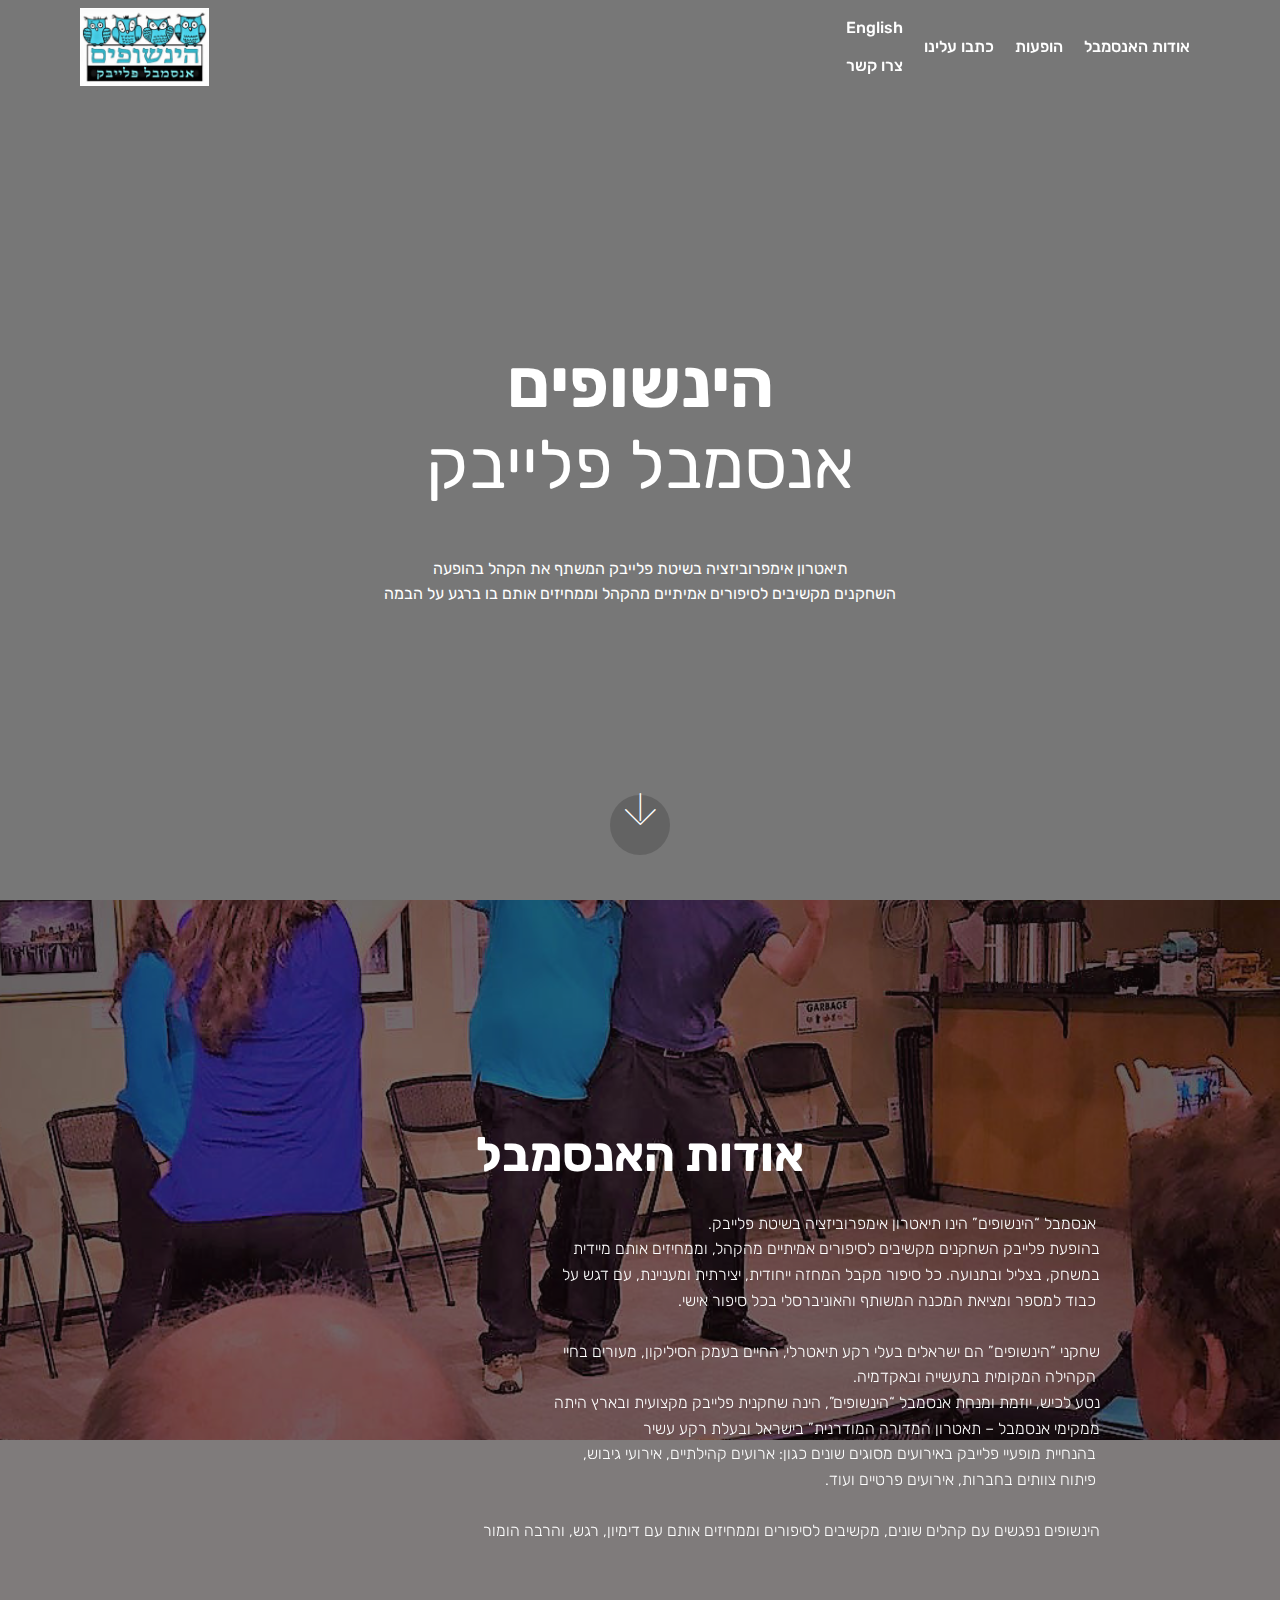
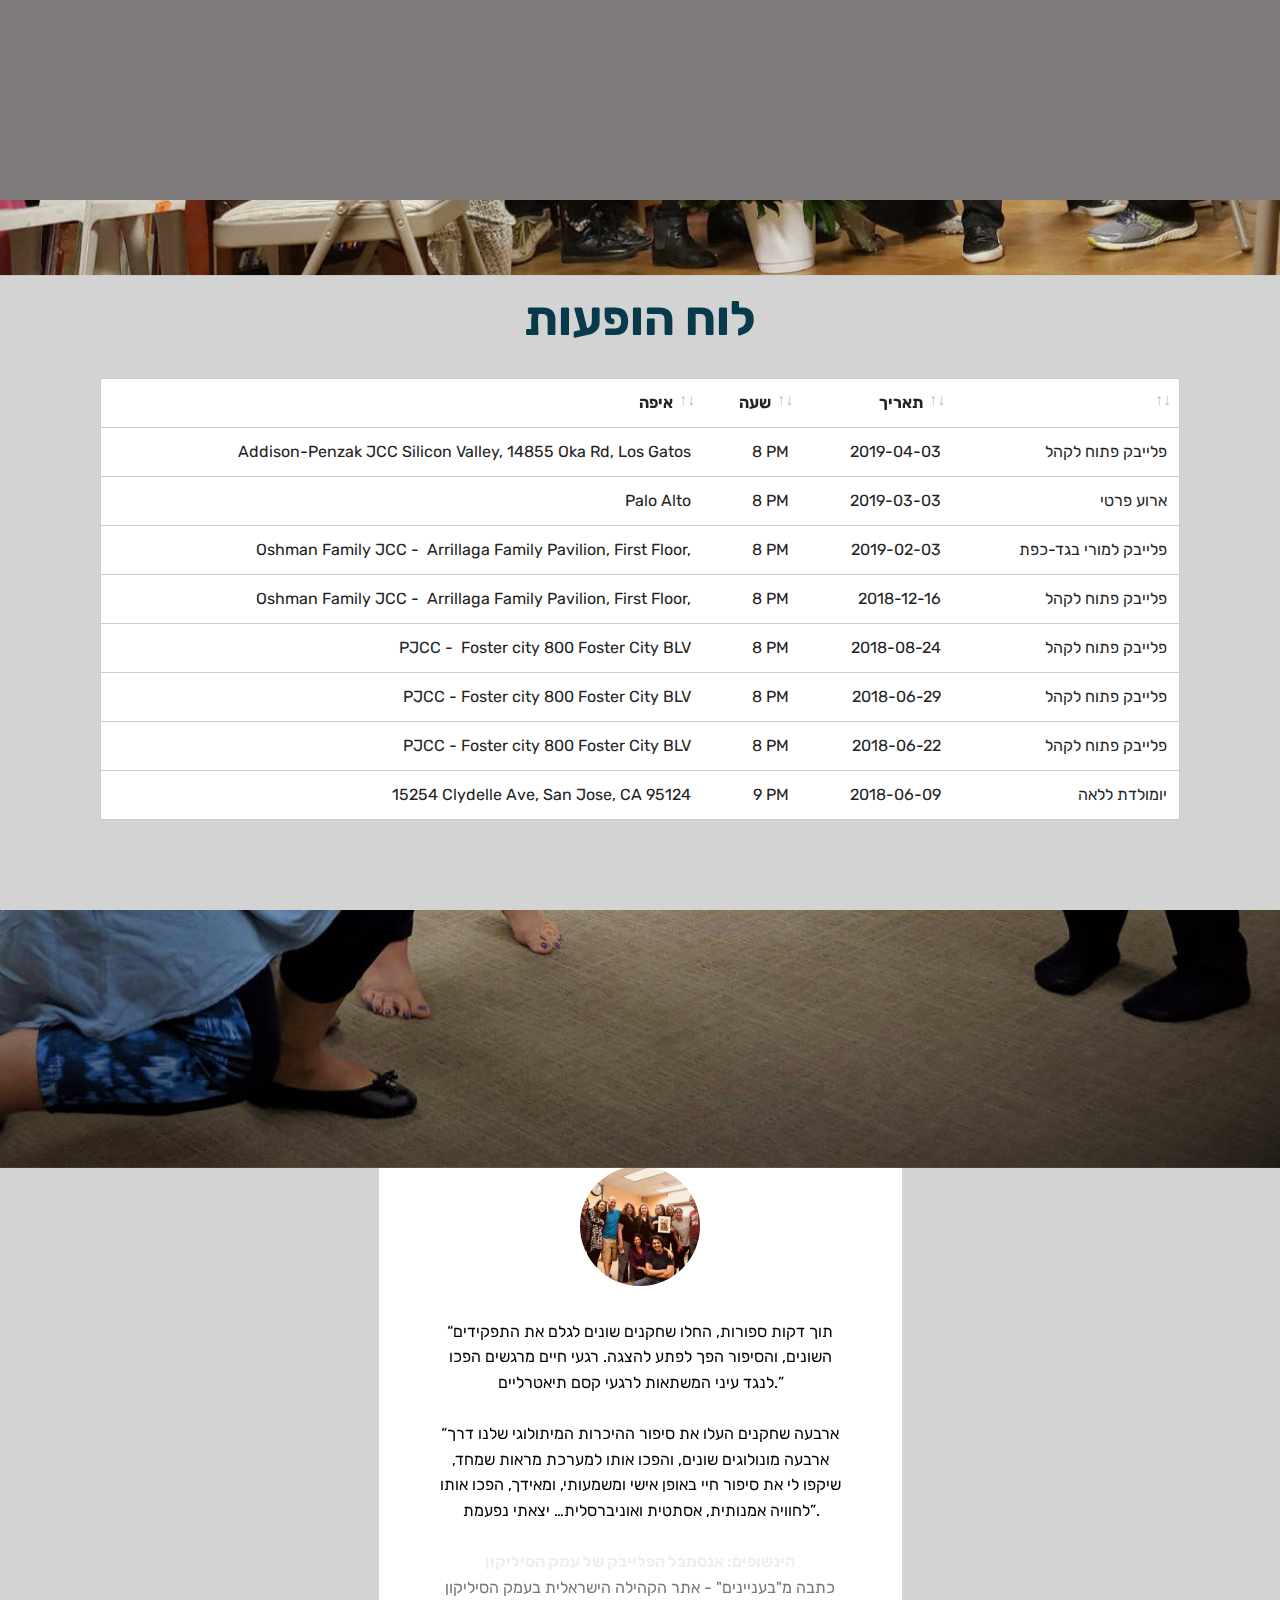
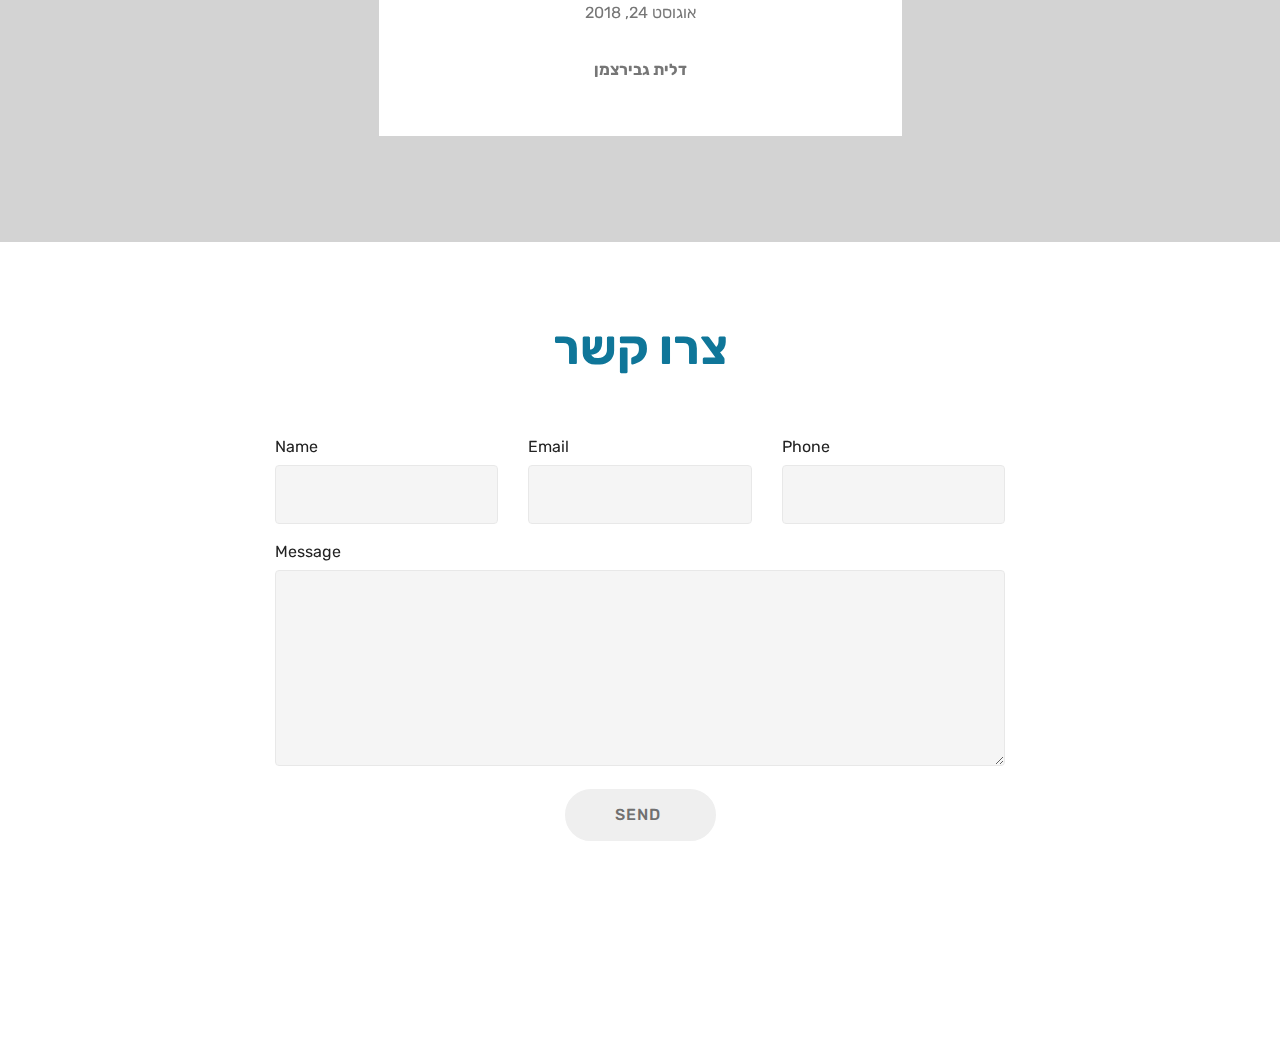
==== commit fe9d7a6e: "update debug" ====
--- a/index.html
+++ b/index.html
@@ -50,6 +50,7 @@
         </div>
         <div class="collapse navbar-collapse" id="navbarSupportedContent">
             <ul class="navbar-nav nav-dropdown nav-right" data-app-modern-menu="true"><li class="nav-item">
+			        <a class="nav-link link text-white display-4" href="index_english.html">English</a>
                     <a class="nav-link link text-white display-4" href="index.html#form1-p">צרו קשר</a>
                 </li>
                 <li class="nav-item"><a class="nav-link link text-white display-4" href="index.html#testimonials1-o">כתבו עלינו</a></li><li class="nav-item"><a class="nav-link link text-white display-4" href="index.html#table1-i">הופעות</a></li><li class="nav-item"><a class="nav-link link text-white display-4" href="index.html#header1-9">אודות האנסמבל</a></li></ul>
@@ -108,7 +109,7 @@
 <br> ממקימי אנסמבל  – תאטרון המדורה המודרנית” בישראל ובעלת רקע עשיר 
 <br>,בהנחיית מופעיי פלייבק באירועים מסוגים שונים כגון: ארועים קהילתיים, אירועי גיבוש&nbsp;<br>.פיתוח צוותים בחברות, אירועים פרטיים ועוד&nbsp;<br>
 <br>&nbsp;הינשופים נפגשים עם קהלים שונים, מקשיבים לסיפורים וממחיזים אותם עם דימיון, רגש, והרבה הומור<br></p>
-                <br><a href="/a.jpg"><strong>הינשופים: אנסמבל הפלייבק של עמק הסיליקון</strong></a><br>
+               
 
             </div>
         </div>
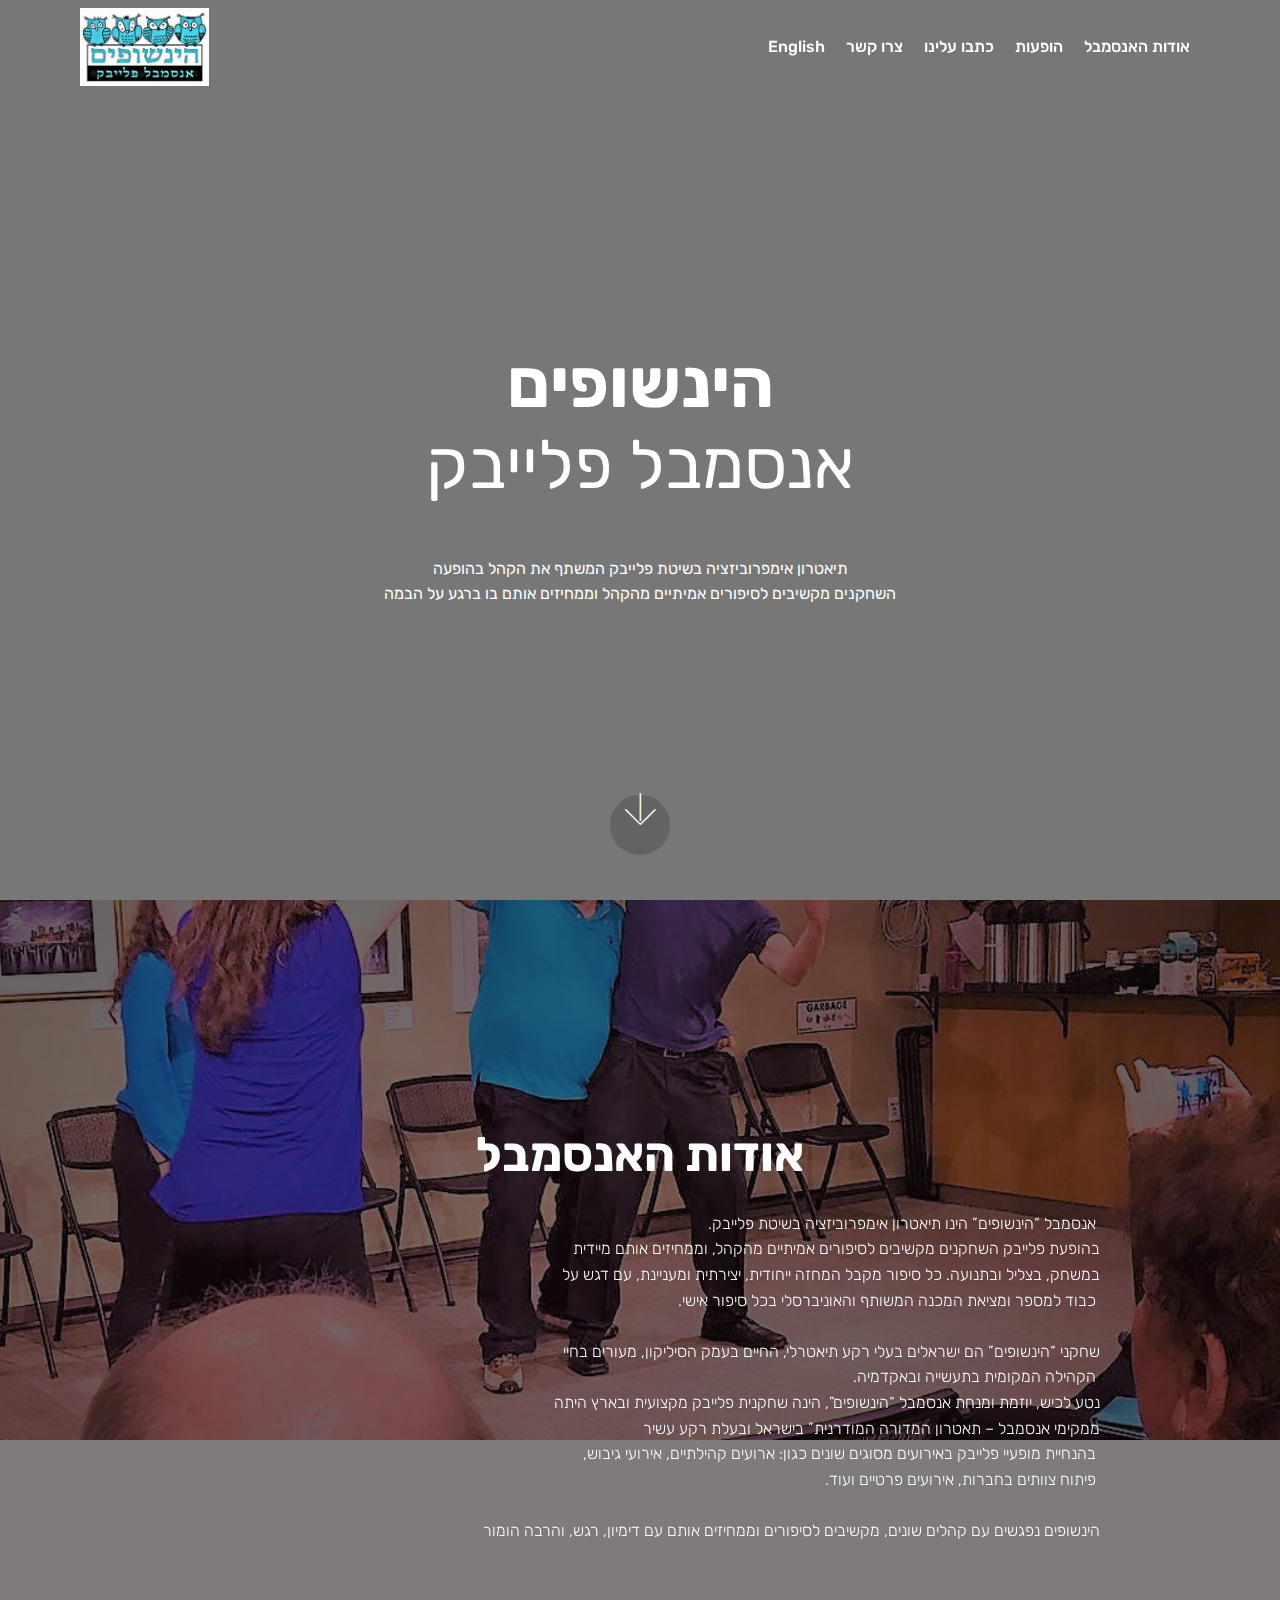
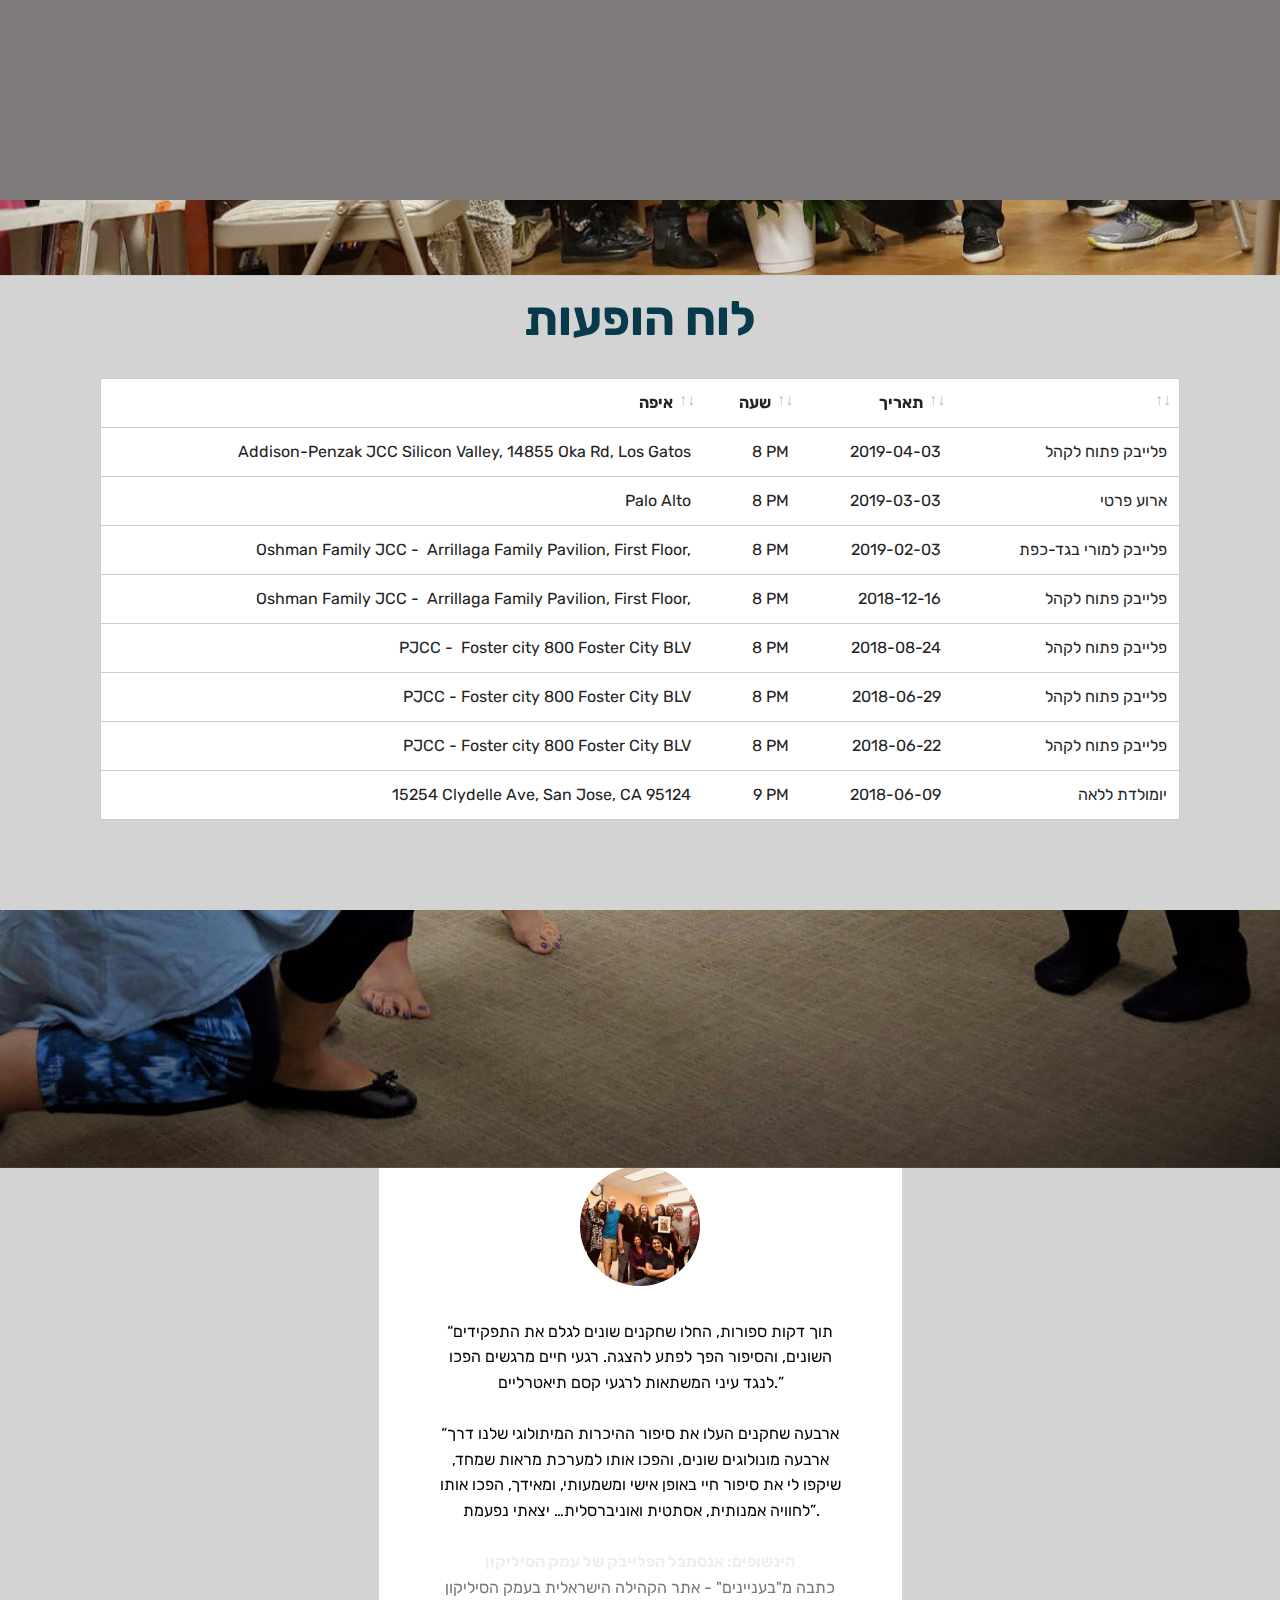
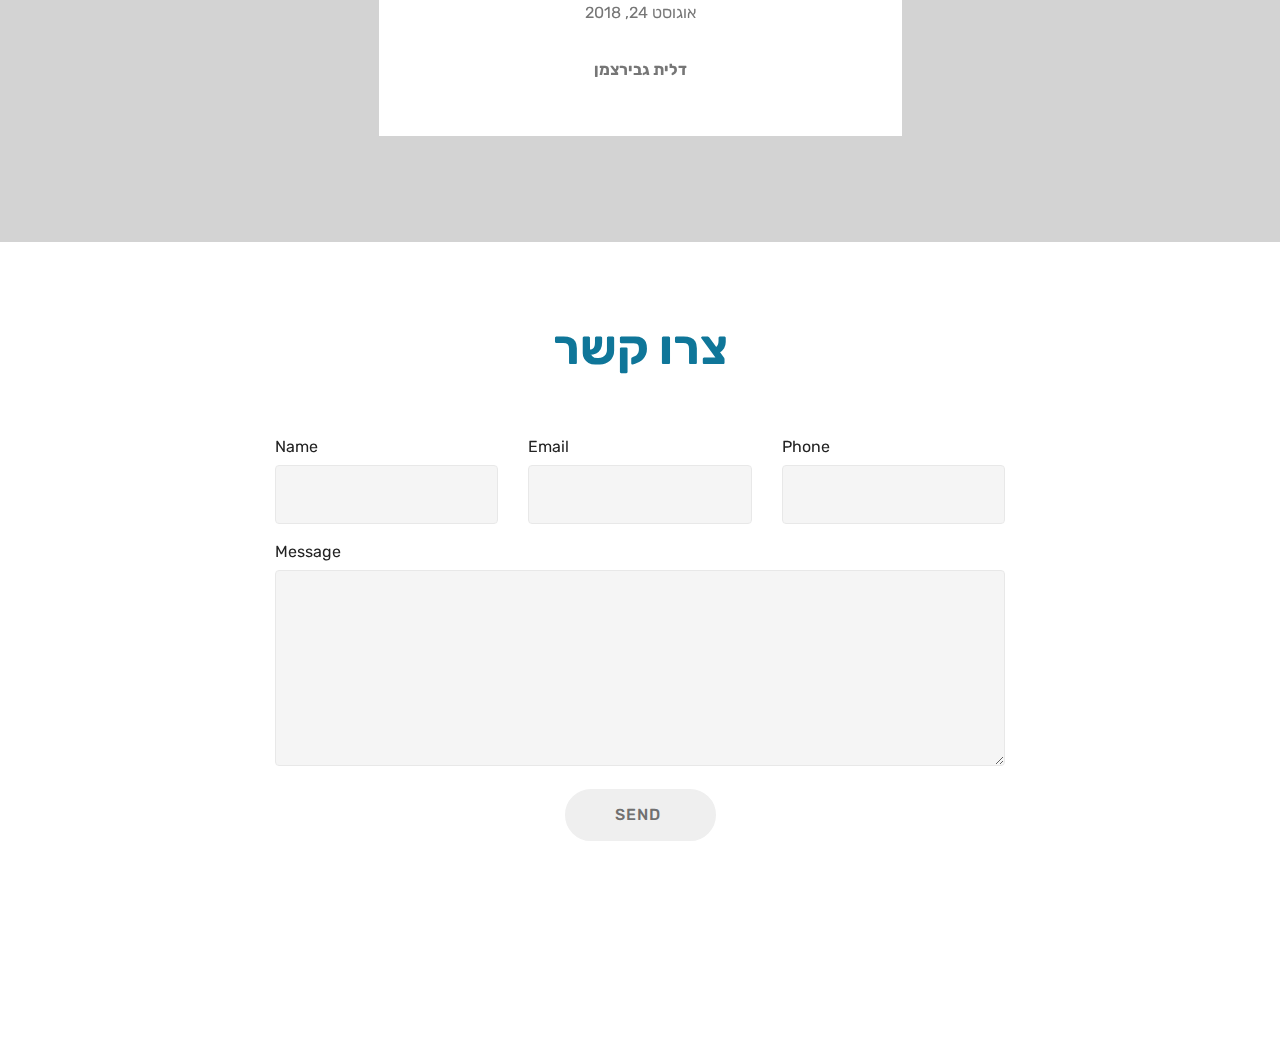
==== commit fedc69b9: "debug navbar" ====
--- a/index.html
+++ b/index.html
@@ -51,9 +51,8 @@
         <div class="collapse navbar-collapse" id="navbarSupportedContent">
             <ul class="navbar-nav nav-dropdown nav-right" data-app-modern-menu="true"><li class="nav-item">
 			        <a class="nav-link link text-white display-4" href="index_english.html">English</a>
-                    <a class="nav-link link text-white display-4" href="index.html#form1-p">צרו קשר</a>
                 </li>
-                <li class="nav-item"><a class="nav-link link text-white display-4" href="index.html#testimonials1-o">כתבו עלינו</a></li><li class="nav-item"><a class="nav-link link text-white display-4" href="index.html#table1-i">הופעות</a></li><li class="nav-item"><a class="nav-link link text-white display-4" href="index.html#header1-9">אודות האנסמבל</a></li></ul>
+                <li class="nav-item"> <a class="nav-link link text-white display-4" href="index.html#form1-p">צרו קשר</a> </li><li class="nav-item"><a class="nav-link link text-white display-4" href="index.html#testimonials1-o">כתבו עלינו</a></li><li class="nav-item"><a class="nav-link link text-white display-4" href="index.html#table1-i">הופעות</a></li><li class="nav-item"><a class="nav-link link text-white display-4" href="index.html#header1-9">אודות האנסמבל</a></li></ul>
             
         </div>
     </nav>
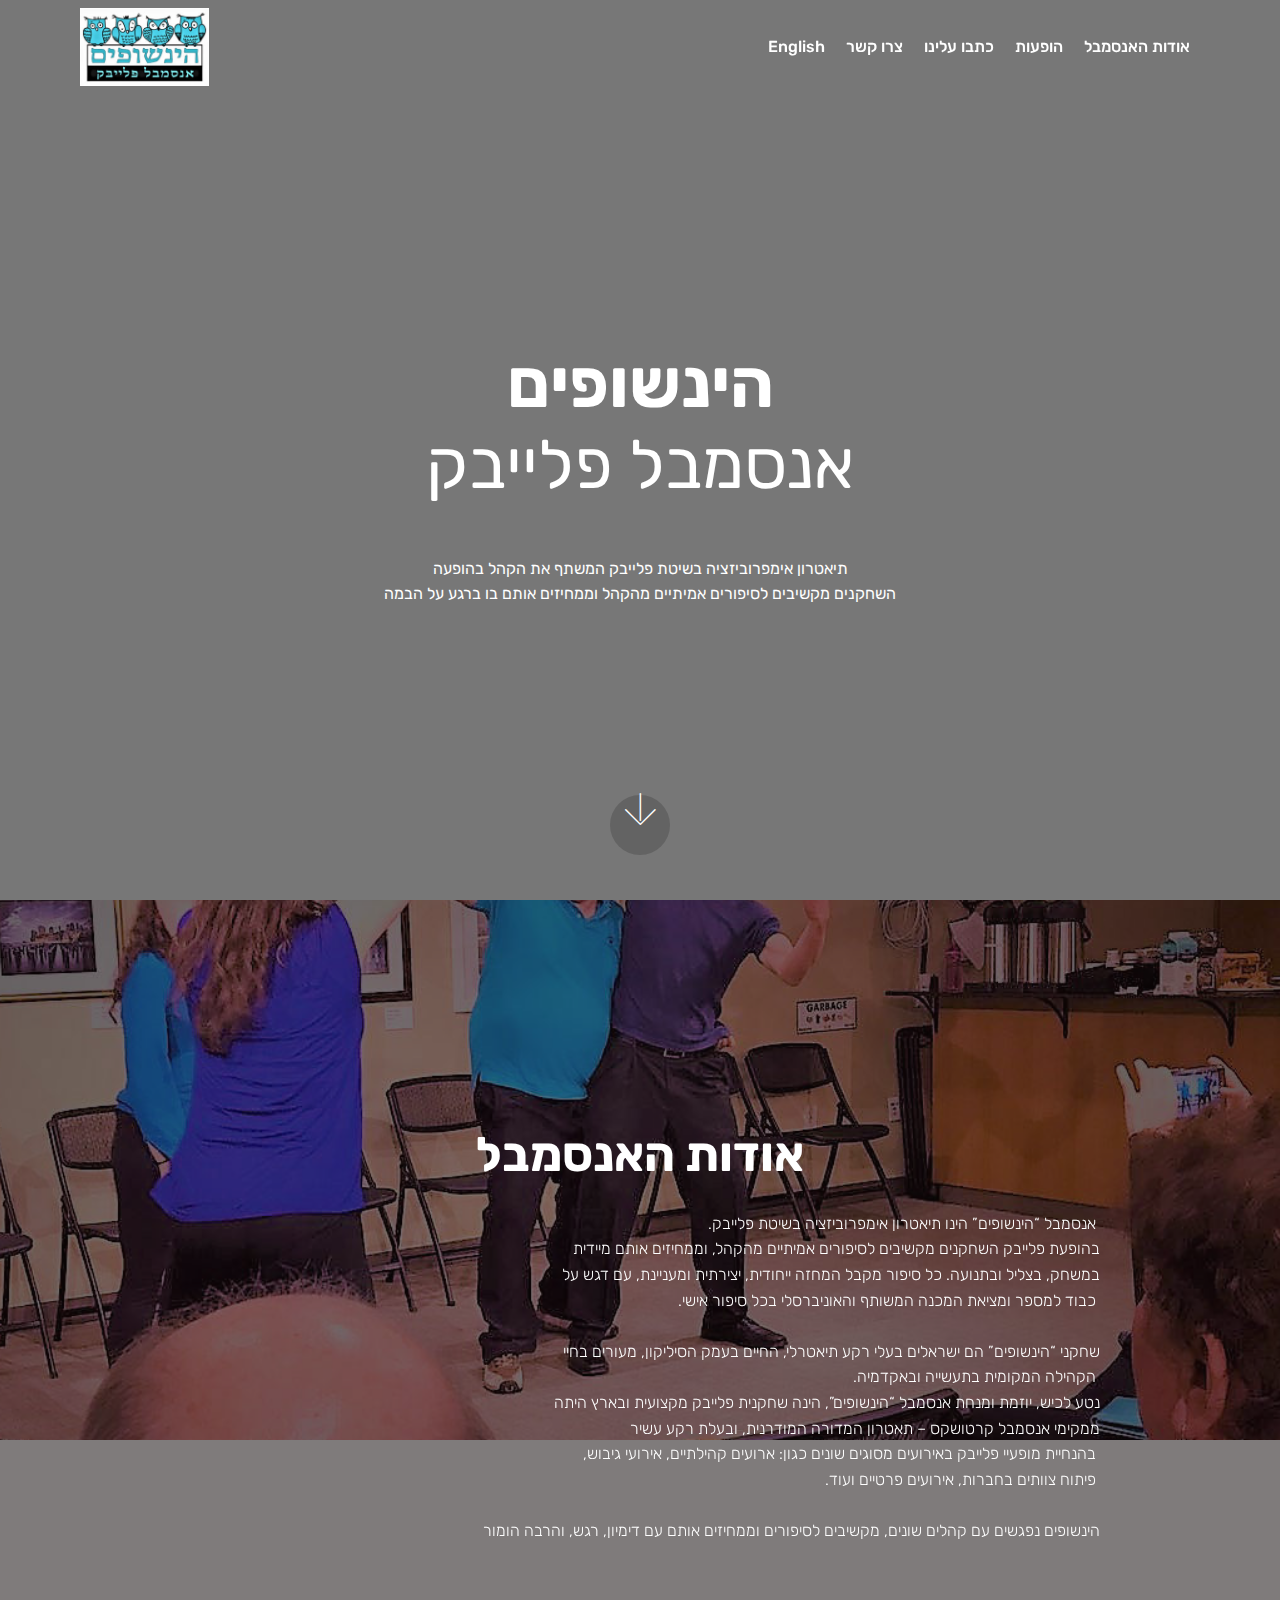
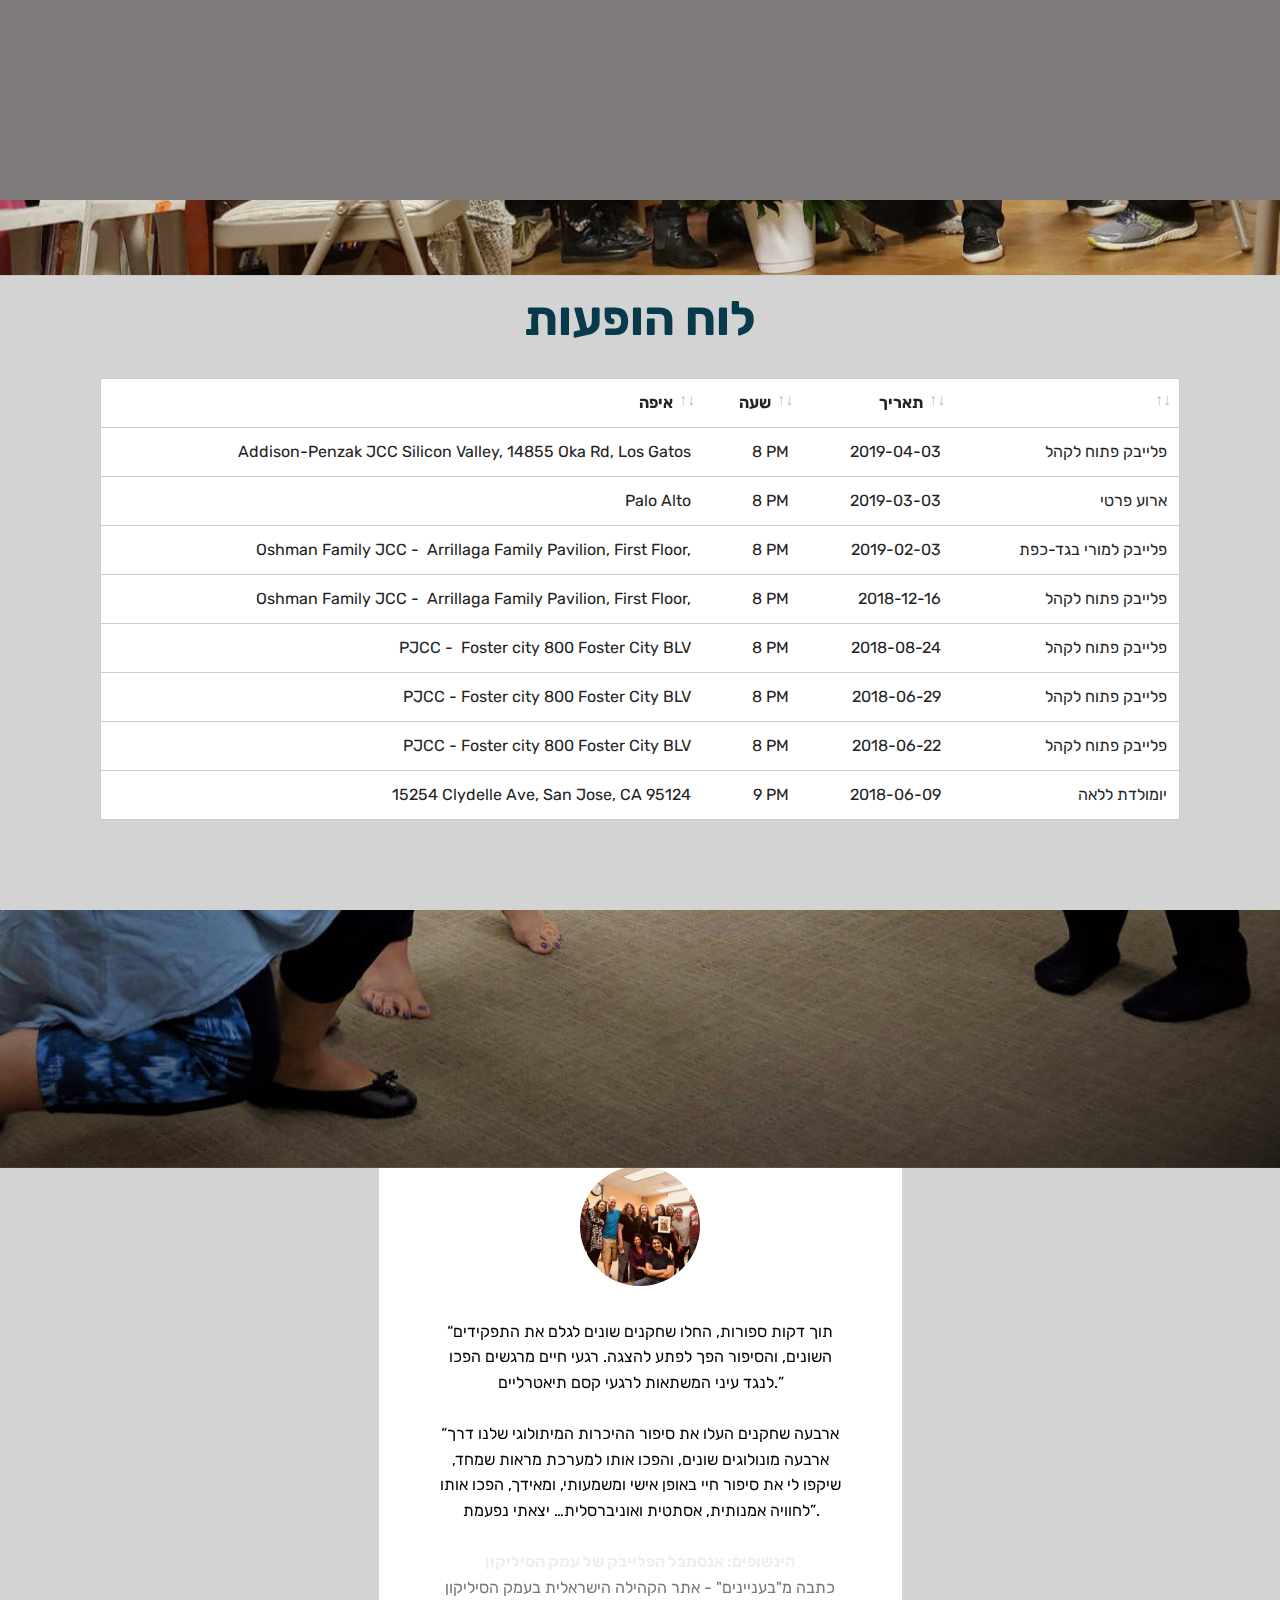
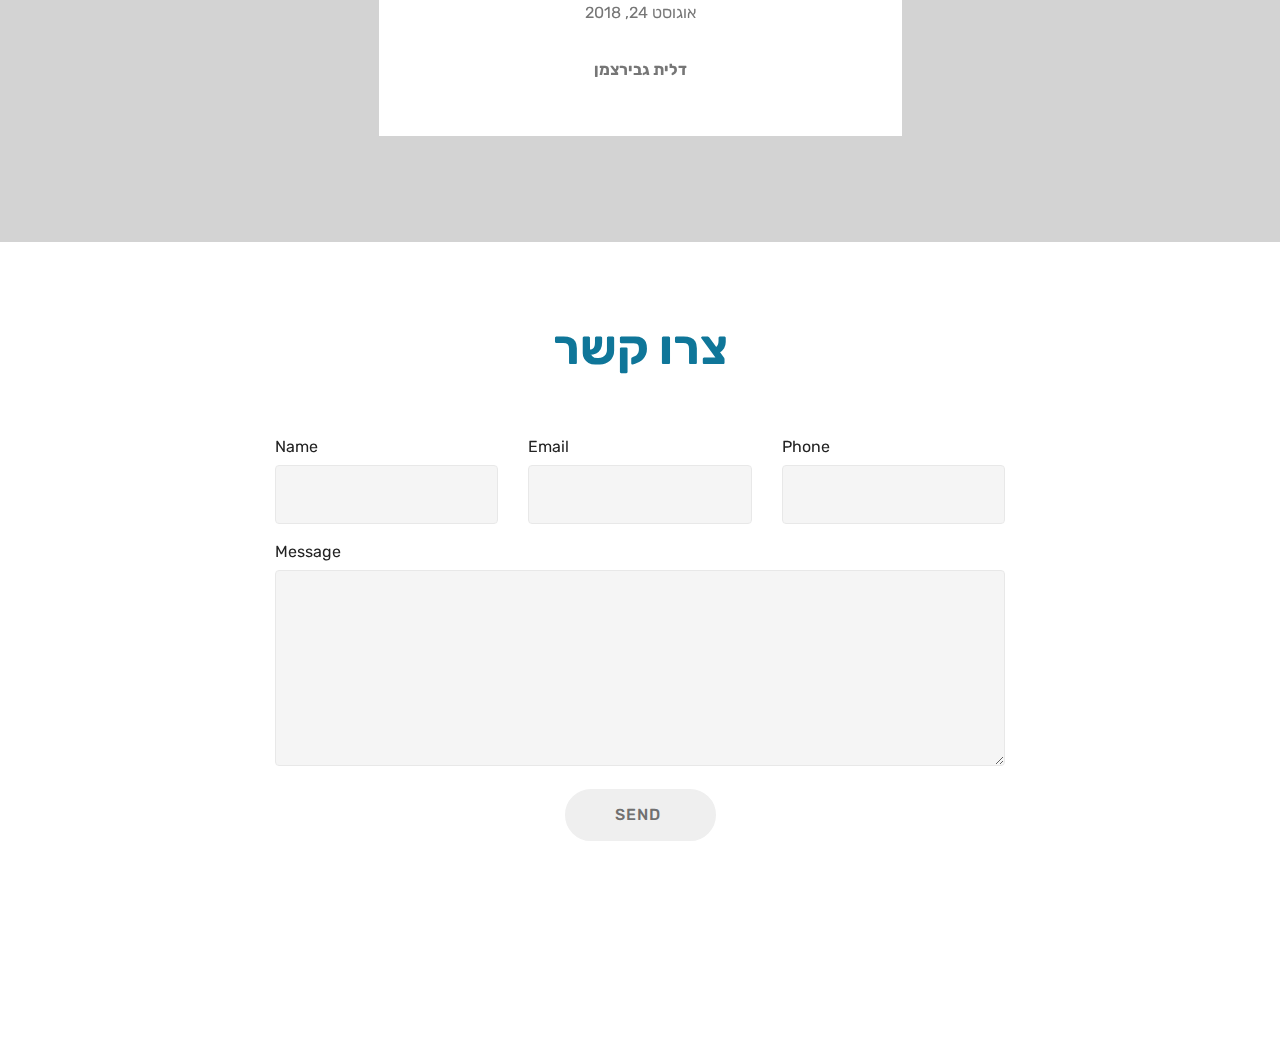
==== commit b12dc16d: "typo correction" ====
--- a/index.html
+++ b/index.html
@@ -105,7 +105,7 @@
 <br>.כבוד למספר ומציאת המכנה המשותף והאוניברסלי בכל סיפור אישי&nbsp;<br>
 <br> שחקני “הינשופים” הם ישראלים בעלי רקע תיאטרלי, החיים בעמק הסיליקון, מעורים בחיי
 <br>.הקהילה המקומית בתעשייה ובאקדמיה&nbsp;<br>נטע לכיש, יוזמת ומנחת אנסמבל “הינשופים”, הינה שחקנית פלייבק מקצועית ובארץ היתה
-<br> ממקימי אנסמבל  – תאטרון המדורה המודרנית” בישראל ובעלת רקע עשיר 
+<br> ממקימי אנסמבל קרטושקס – תאטרון המדורה המודרנית, ובעלת רקע עשיר 
 <br>,בהנחיית מופעיי פלייבק באירועים מסוגים שונים כגון: ארועים קהילתיים, אירועי גיבוש&nbsp;<br>.פיתוח צוותים בחברות, אירועים פרטיים ועוד&nbsp;<br>
 <br>&nbsp;הינשופים נפגשים עם קהלים שונים, מקשיבים לסיפורים וממחיזים אותם עם דימיון, רגש, והרבה הומור<br></p>
                
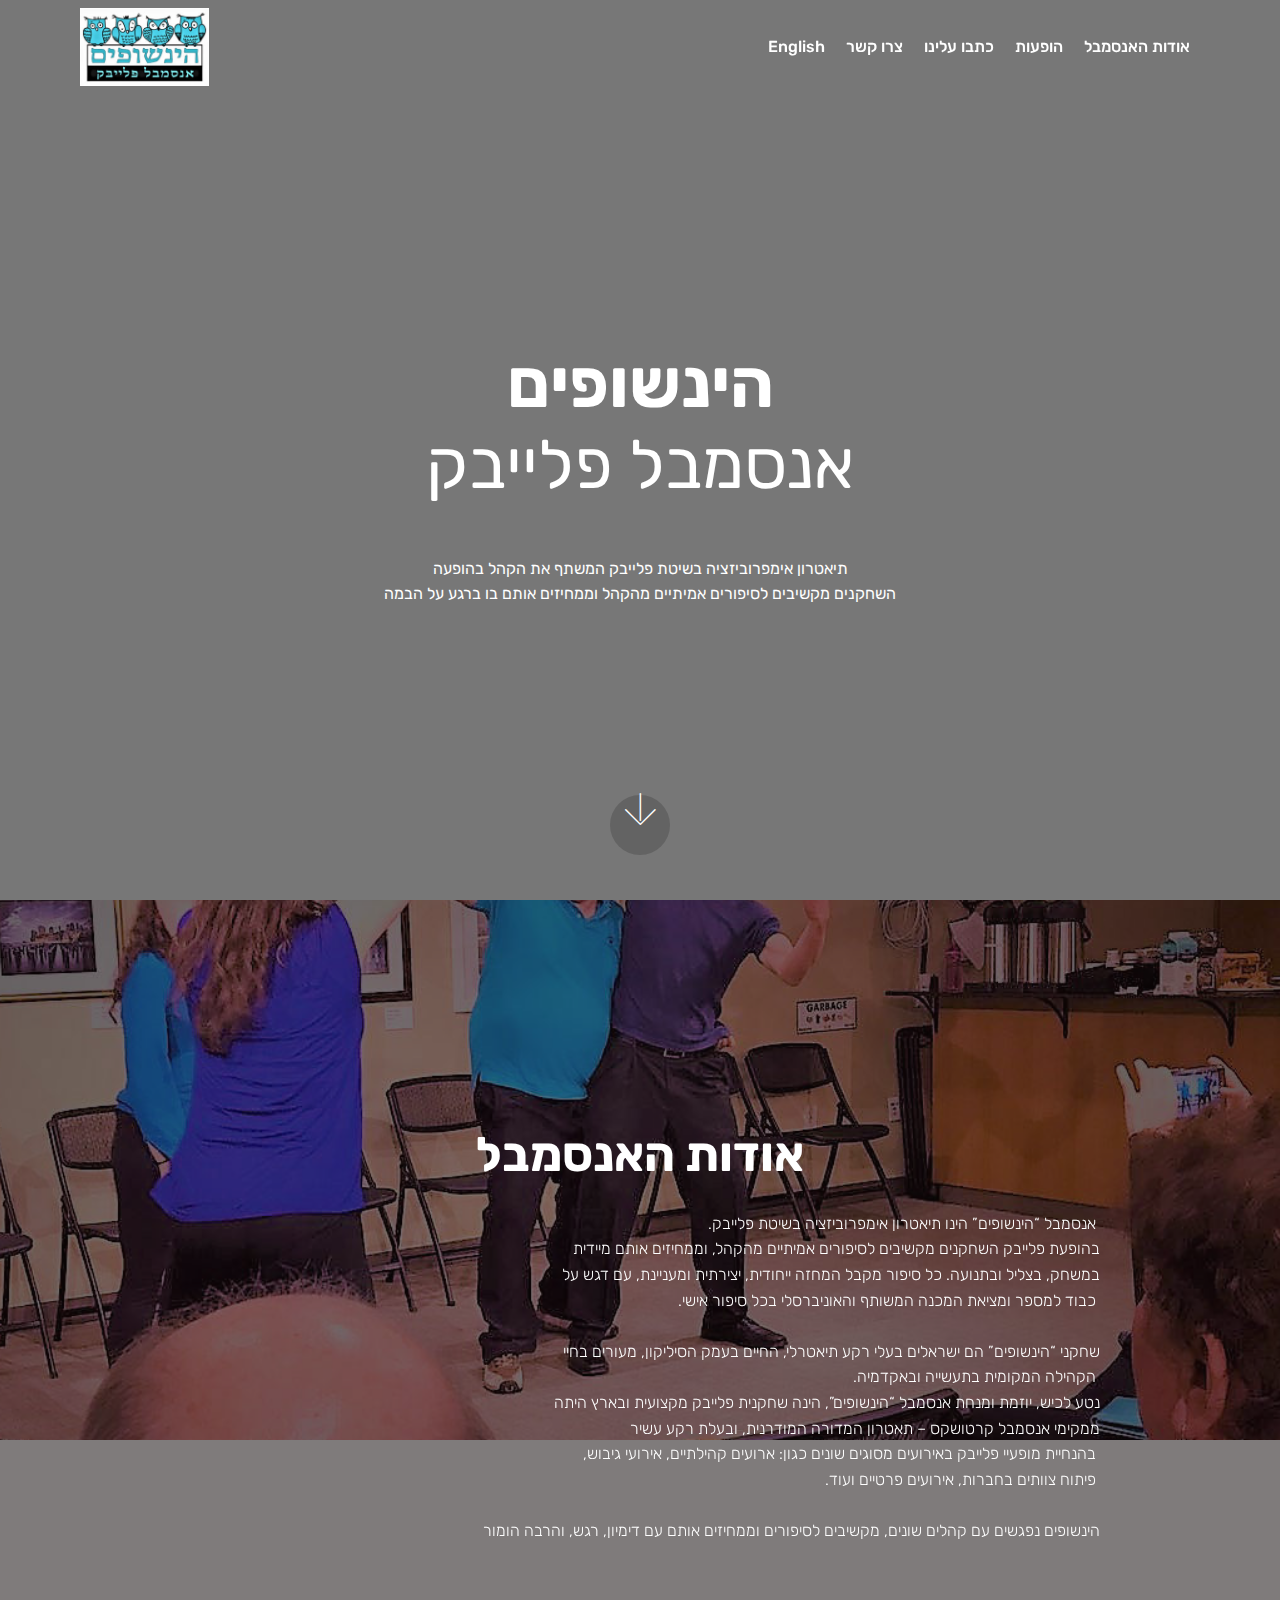
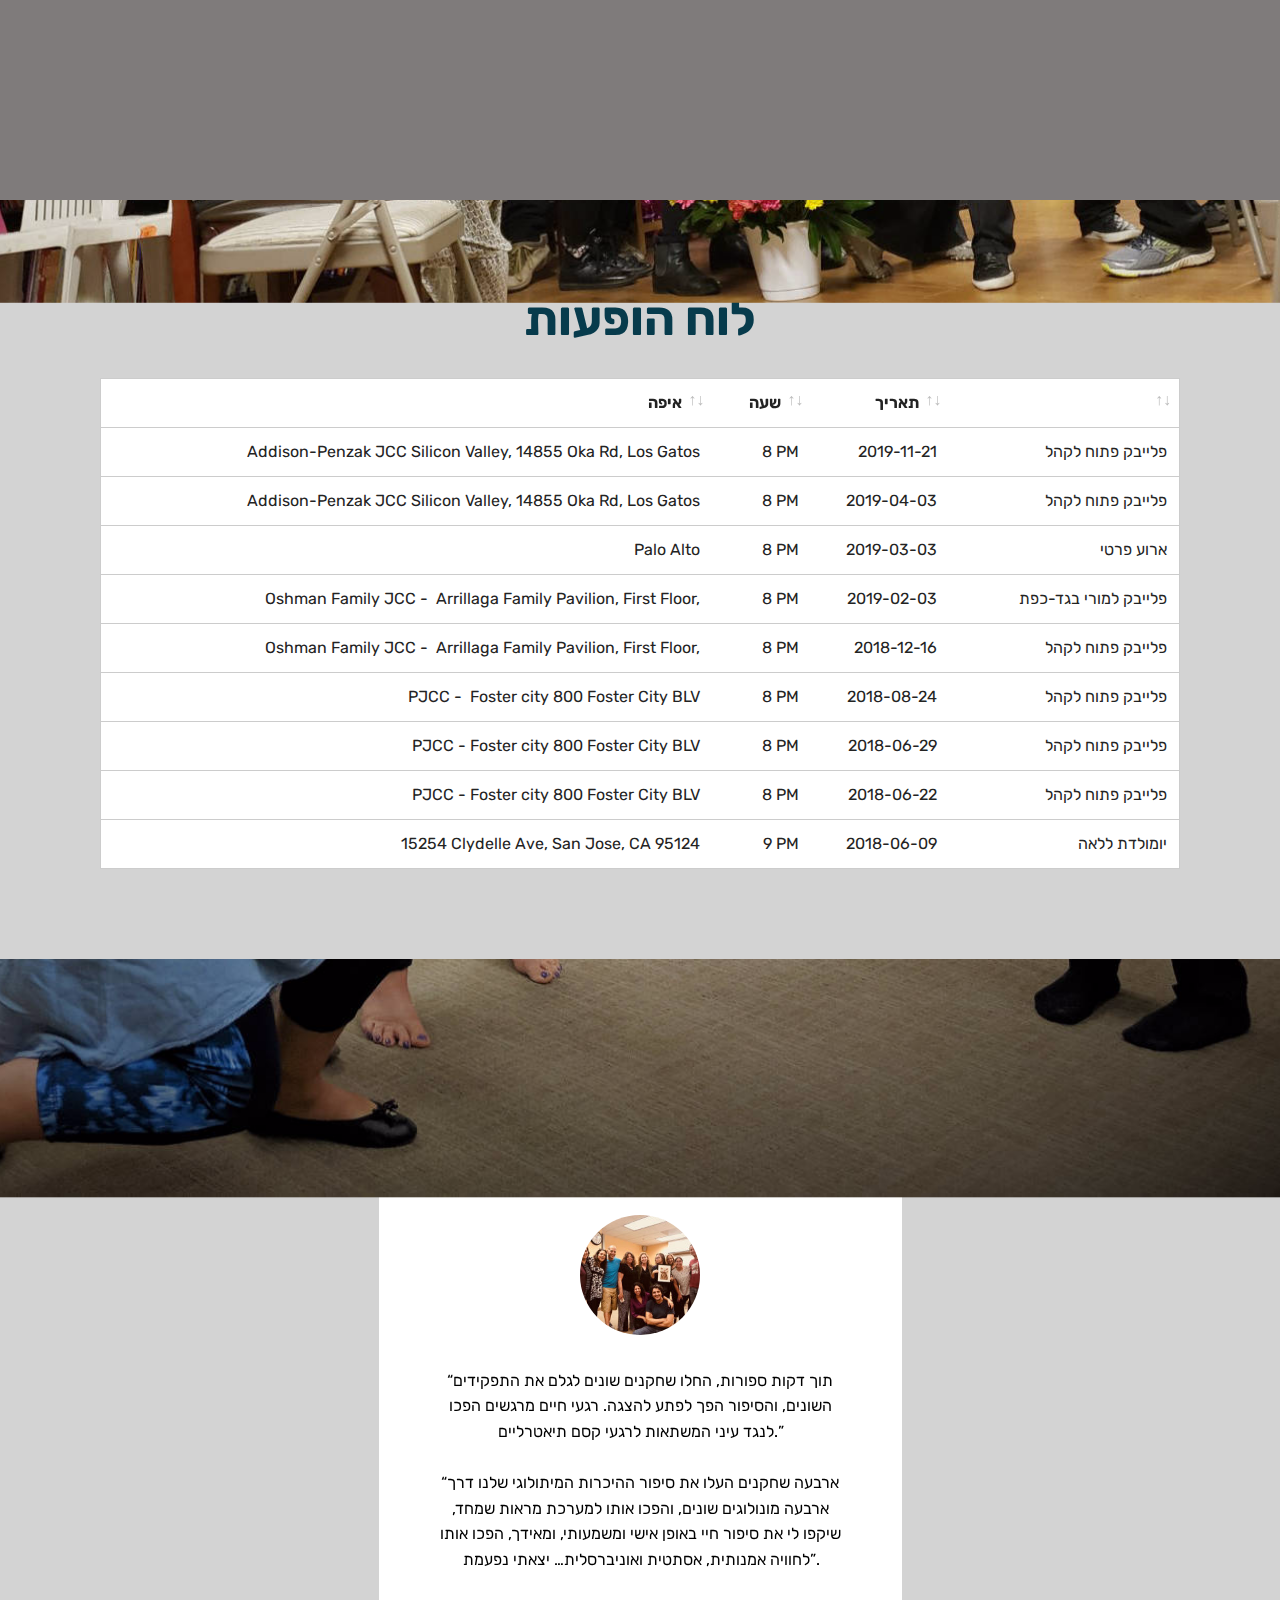
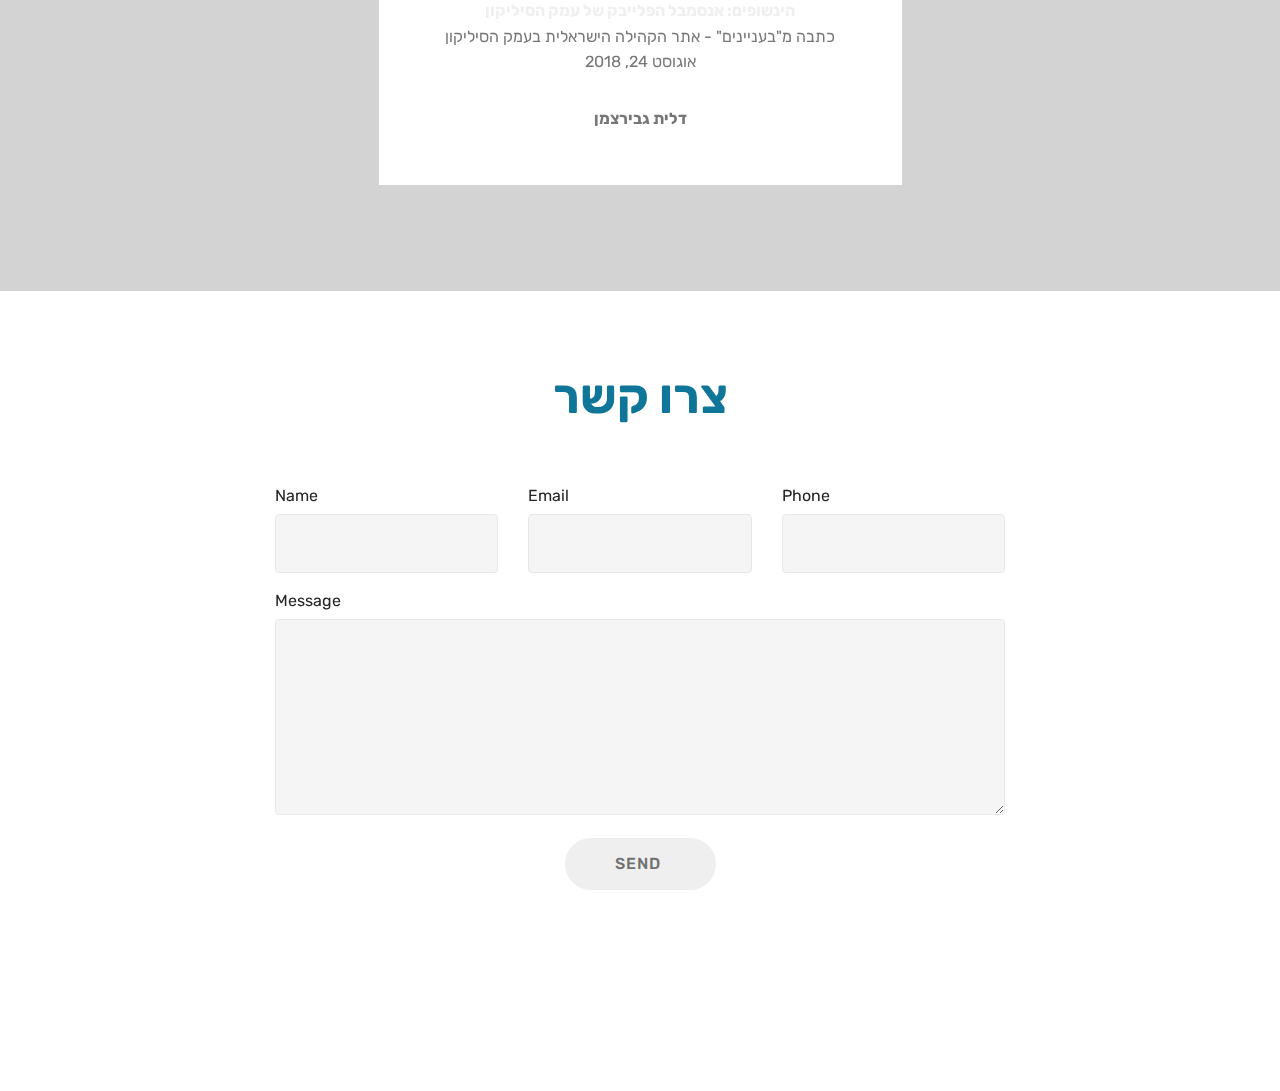
==== commit eac29318: "updates" ====
--- a/index.html
+++ b/index.html
@@ -147,6 +147,7 @@
               
               
             <tr> 
+         	  <td class="body-item mbr-fonts-style display-7">Addison-Penzak JCC Silicon Valley, 14855 Oka Rd, Los Gatos </td><td class="body-item mbr-fonts-style display-7">8 PM</td><td class="body-item mbr-fonts-style display-7">2019-11-21<br></td><td class="body-item mbr-fonts-style display-7"> פלייבק פתוח לקהל </td></tr><tr>
                 
 			  <td class="body-item mbr-fonts-style display-7">Addison-Penzak JCC Silicon Valley, 14855 Oka Rd, Los Gatos </td><td class="body-item mbr-fonts-style display-7">8 PM</td><td class="body-item mbr-fonts-style display-7">2019-04-03<br></td><td class="body-item mbr-fonts-style display-7"> פלייבק פתוח לקהל </td></tr><tr>
               
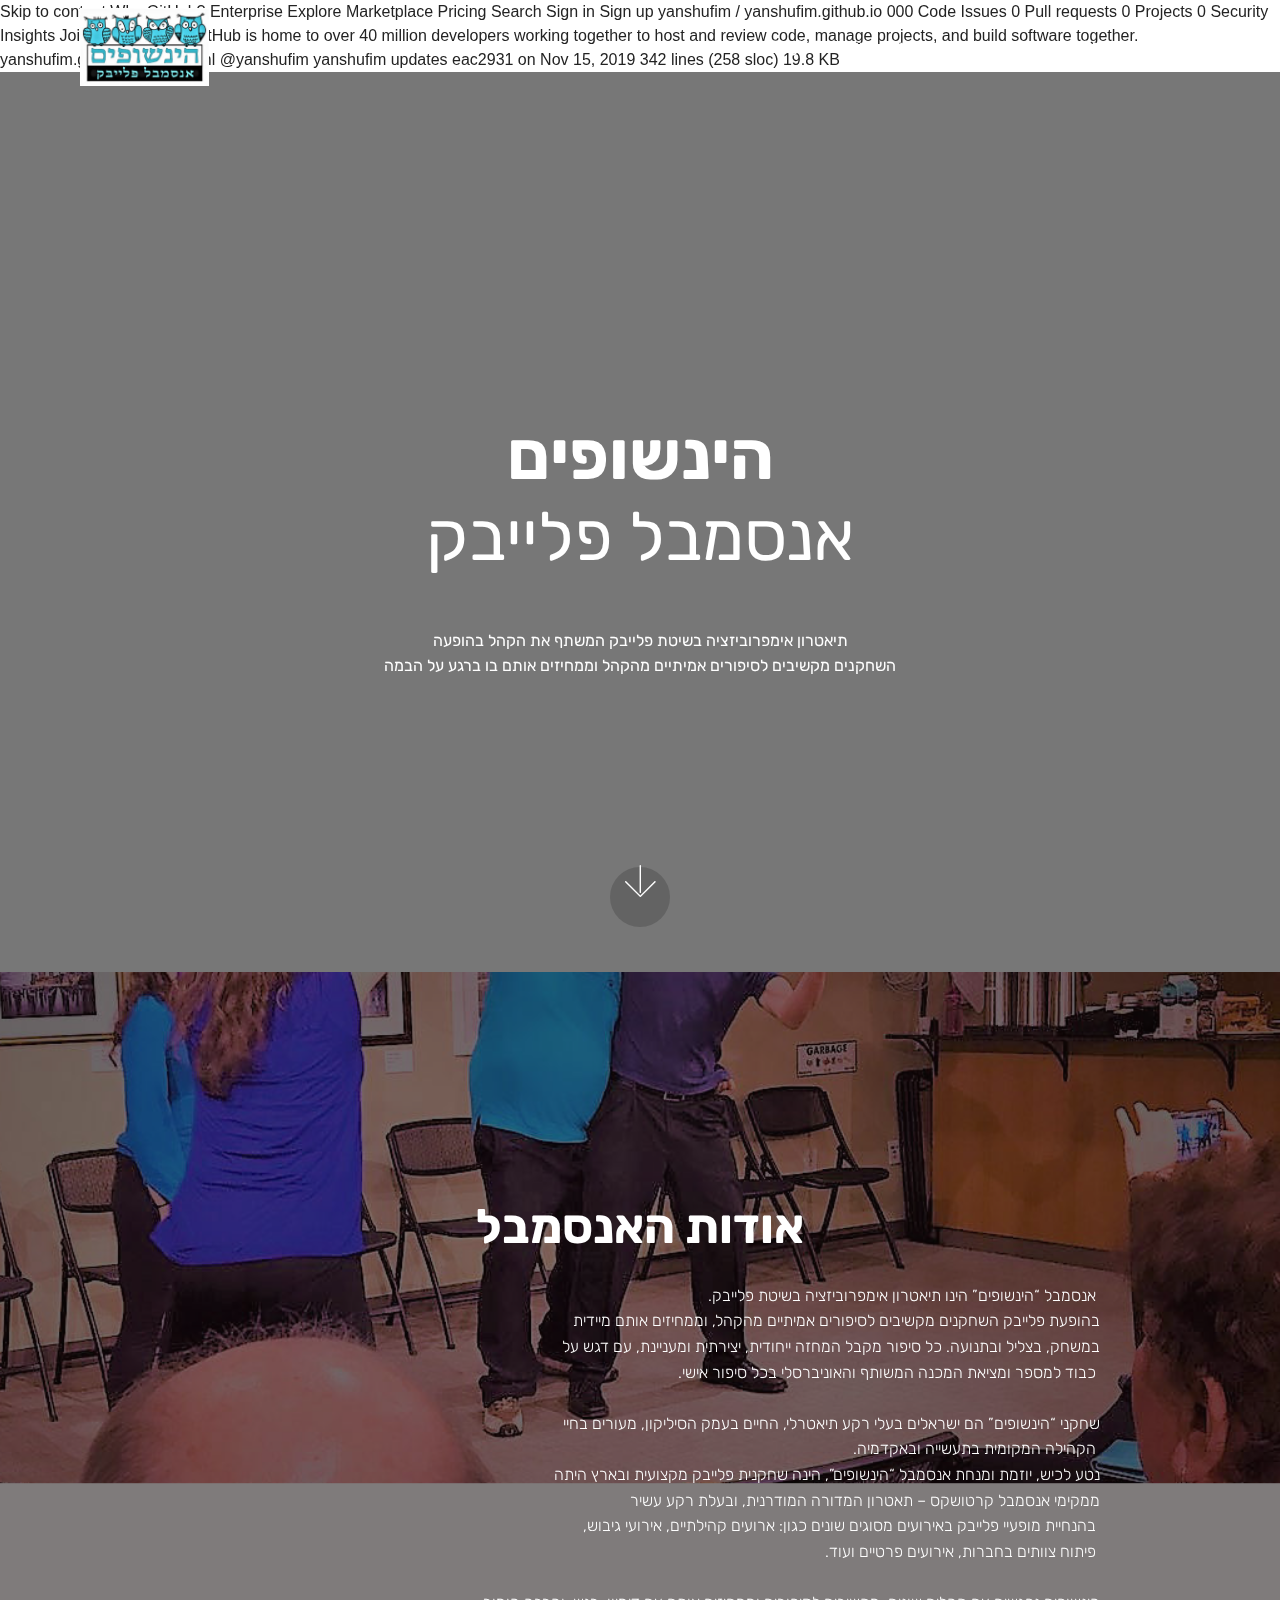
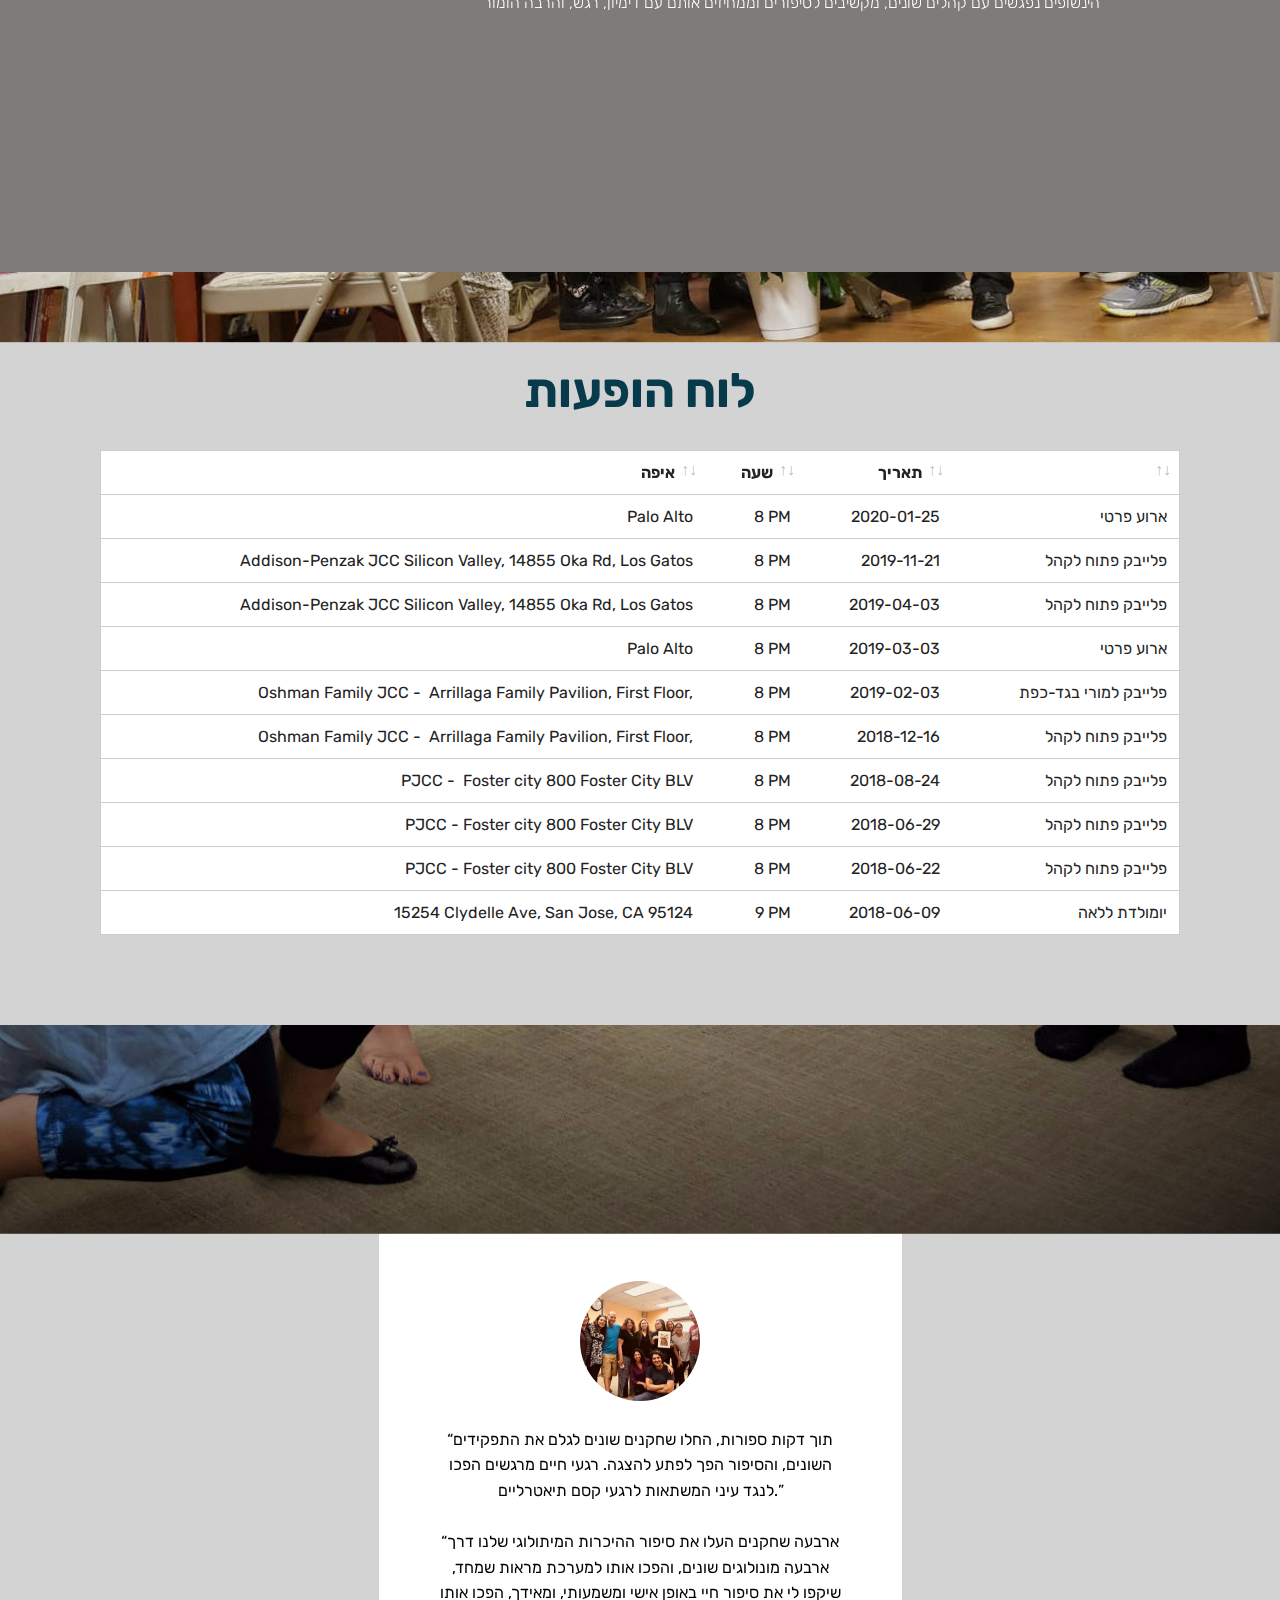
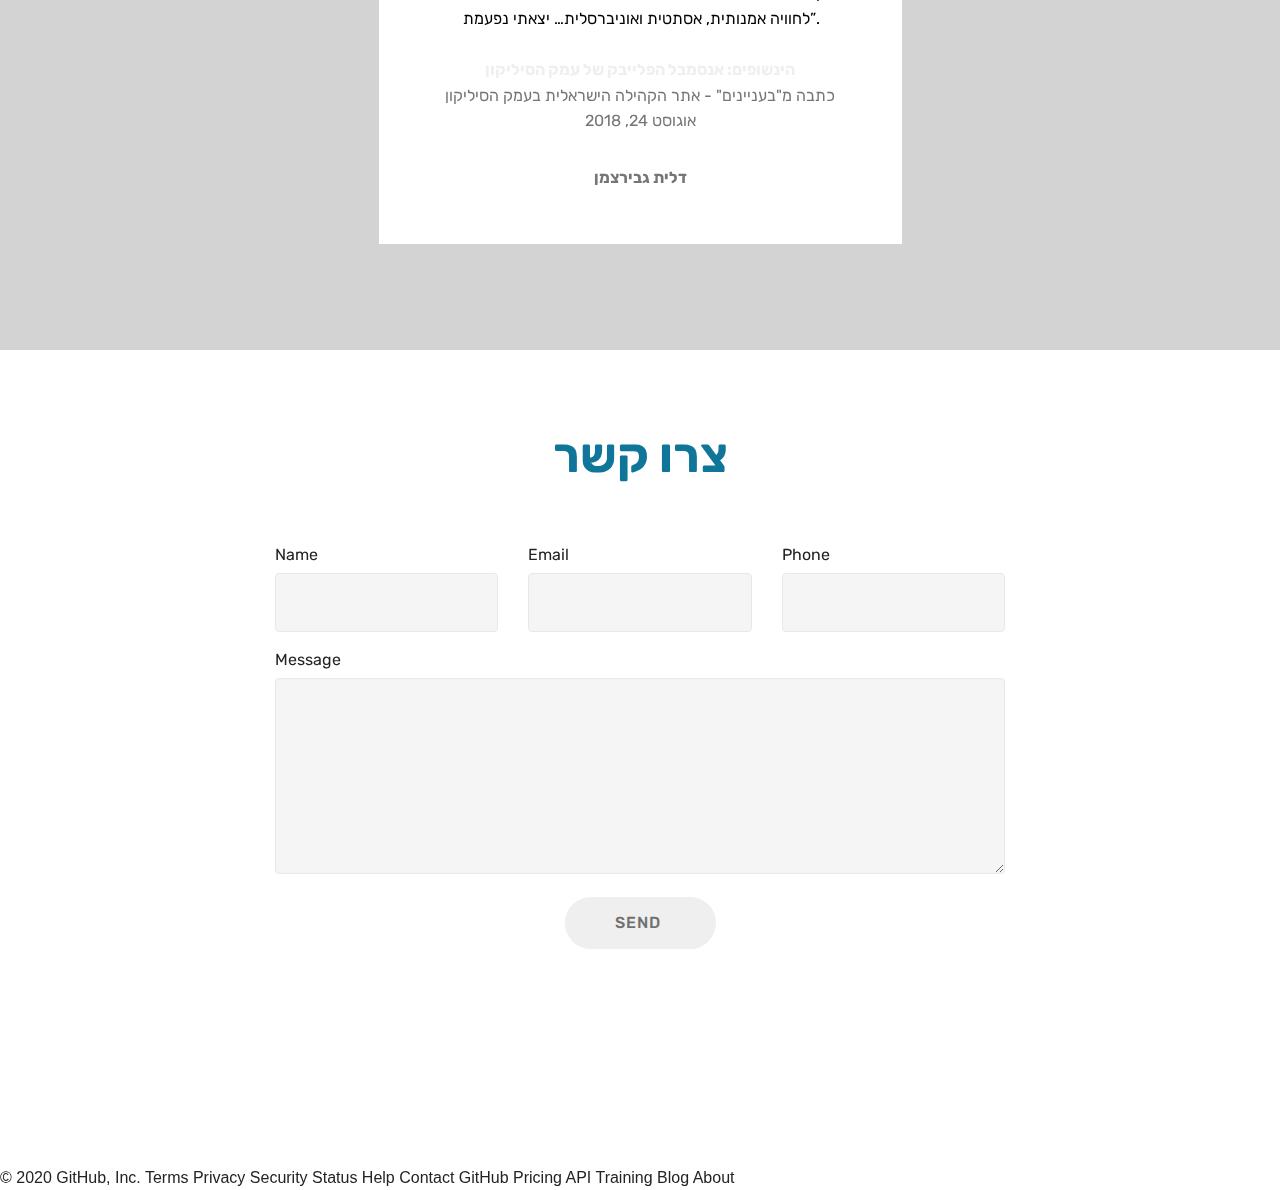
==== commit a3d9ed4d: "update show" ====
--- a/index.html
+++ b/index.html
@@ -1,342 +1,380 @@
-<!DOCTYPE html>
-<html >
-<head>
-  <!-- Site made with Mobirise Website Builder v4.8.1, https://mobirise.com -->
-  <meta charset="UTF-8">
-  <meta http-equiv="X-UA-Compatible" content="IE=edge">
-  <meta name="generator" content="Mobirise v4.8.1, mobirise.com">
-  <meta name="viewport" content="width=device-width, initial-scale=1, minimum-scale=1">
-  <link rel="shortcut icon" href="assets/images/whatsapp-image-2018-06-26-at-11.04.19-pm-copy-270x164.jpg" type="image/x-icon">
-  <meta name="description" content="אנסמבל “הינשופים” - תיאטרון אימפרוביזציה בשיטת פלייבק">
-  <title>הינשופים</title>
-  <link rel="stylesheet" href="assets/web/assets/mobirise-icons/mobirise-icons.css">
-  <link rel="stylesheet" href="assets/tether/tether.min.css">
-  <link rel="stylesheet" href="assets/soundcloud-plugin/style.css">
-  <link rel="stylesheet" href="assets/bootstrap/css/bootstrap.min.css">
-  <link rel="stylesheet" href="assets/bootstrap/css/bootstrap-grid.min.css">
-  <link rel="stylesheet" href="assets/bootstrap/css/bootstrap-reboot.min.css">
-  <link rel="stylesheet" href="assets/socicon/css/styles.css">
-  <link rel="stylesheet" href="assets/dropdown/css/style.css">
-  <link rel="stylesheet" href="assets/datatables/data-tables.bootstrap4.min.css">
-  <link rel="stylesheet" href="assets/theme/css/style.css">
-  <link rel="stylesheet" href="assets/mobirise/css/mbr-additional.css" type="text/css">
-  
-  
-  
-</head>
-<body>
-  <section class="menu cid-qTkzRZLJNu" once="menu" id="menu1-0">
-
-    
-
-    <nav class="navbar navbar-expand beta-menu navbar-dropdown align-items-center navbar-fixed-top navbar-toggleable-sm bg-color transparent">
-        <button class="navbar-toggler navbar-toggler-right" type="button" data-toggle="collapse" data-target="#navbarSupportedContent" aria-controls="navbarSupportedContent" aria-expanded="false" aria-label="Toggle navigation">
-            <div class="hamburger">
-                <span></span>
-                <span></span>
-                <span></span>
-                <span></span>
-            </div>
-        </button>
-        <div class="menu-logo">
-            <div class="navbar-brand">
-                <span class="navbar-logo">
-                    <a href="#top">
-                         <img src="assets/images/whatsapp-image-2018-06-26-at-11.04.19-pm-copy-270x164.jpg" alt="Mobirise" title="" style="height: 4.9rem;">
-                    </a>
-                </span>
-                
-            </div>
-        </div>
-        <div class="collapse navbar-collapse" id="navbarSupportedContent">
-            <ul class="navbar-nav nav-dropdown nav-right" data-app-modern-menu="true"><li class="nav-item">
-			        <a class="nav-link link text-white display-4" href="index_english.html">English</a>
-                </li>
-                <li class="nav-item"> <a class="nav-link link text-white display-4" href="index.html#form1-p">צרו קשר</a> </li><li class="nav-item"><a class="nav-link link text-white display-4" href="index.html#testimonials1-o">כתבו עלינו</a></li><li class="nav-item"><a class="nav-link link text-white display-4" href="index.html#table1-i">הופעות</a></li><li class="nav-item"><a class="nav-link link text-white display-4" href="index.html#header1-9">אודות האנסמבל</a></li></ul>
-            
-        </div>
-    </nav>
-</section>
-
-<section class="engine"><a href="https://mobiri.se/c">free website builder</a></section><section class="header6 cid-qYWnMbxvqn mbr-fullscreen" data-bg-video="https://www.youtube.com/watch?v=axmXG3ydV_s" id="header6-e">
-
-    
-
-    <div class="mbr-overlay" style="opacity: 0.5; background-color: rgb(0, 0, 0);">
-    </div>
-
-    <div class="container">
-        <div class="row justify-content-md-center">
-            <div class="mbr-white col-md-10">
-                <h1 class="mbr-section-title align-center mbr-bold pb-3 mbr-fonts-style display-1">
-                    
-                <div><br></div><div>
-</div><div>
-</div><div>הינשופים
-</div><div><span style="font-weight: normal;">אנסמבל פלייבק</span></div></h1>
-                <p class="mbr-text align-center pb-3 mbr-fonts-style display-7"><br>תיאטרון אימפרוביזציה בשיטת פלייבק המשתף את הקהל בהופעה <br>השחקנים מקשיבים לסיפורים אמיתיים מהקהל וממחיזים אותם בו ברגע על הבמה</p>
-                
-            </div>
-        </div>
-    </div>
-
-    <div class="mbr-arrow hidden-sm-down" aria-hidden="true">
-        <a href="#next">
-            <i class="mbri-down mbr-iconfont"></i>
-        </a>
-    </div>
-</section>
-
-<section class="header1 cid-qYPJ8q05bV mbr-fullscreen mbr-parallax-background" id="header1-9">
-
-    
-
-    <div class="mbr-overlay" style="opacity: 0.5; background-color: rgb(15, 8, 8);">
-    </div>
-
-    <div class="container">
-        <div class="row justify-content-md-center">
-            <div class="mbr-white col-md-10">
-                
-                <h3 class="mbr-section-subtitle align-center mbr-light pb-3 mbr-fonts-style display-2"><strong>
-                    אודות האנסמבל</strong></h3>
-                <p class="mbr-text align-center pb-3 mbr-fonts-style display-4">.אנסמבל “הינשופים” הינו תיאטרון אימפרוביזציה בשיטת פלייבק&nbsp;<br>בהופעת פלייבק השחקנים מקשיבים לסיפורים אמיתיים מהקהל, וממחיזים אותם מיידית
-<br> במשחק, בצליל ובתנועה. כל סיפור מקבל המחזה ייחודית, יצירתית ומעניינת, עם דגש על
-<br>.כבוד למספר ומציאת המכנה המשותף והאוניברסלי בכל סיפור אישי&nbsp;<br>
-<br> שחקני “הינשופים” הם ישראלים בעלי רקע תיאטרלי, החיים בעמק הסיליקון, מעורים בחיי
-<br>.הקהילה המקומית בתעשייה ובאקדמיה&nbsp;<br>נטע לכיש, יוזמת ומנחת אנסמבל “הינשופים”, הינה שחקנית פלייבק מקצועית ובארץ היתה
-<br> ממקימי אנסמבל קרטושקס – תאטרון המדורה המודרנית, ובעלת רקע עשיר 
-<br>,בהנחיית מופעיי פלייבק באירועים מסוגים שונים כגון: ארועים קהילתיים, אירועי גיבוש&nbsp;<br>.פיתוח צוותים בחברות, אירועים פרטיים ועוד&nbsp;<br>
-<br>&nbsp;הינשופים נפגשים עם קהלים שונים, מקשיבים לסיפורים וממחיזים אותם עם דימיון, רגש, והרבה הומור<br></p>
-               
-
-            </div>
-        </div>
-    </div>
-
-</section>
-
-<section class="section-table cid-r11InbpC6F mbr-parallax-background" id="table1-i">
-
-  
-  <div class="mbr-overlay" style="opacity: 0.8; background-color: rgb(204, 204, 204);">
-  </div>
-  <div class="container container-table">
-      <h2 class="mbr-section-title mbr-fonts-style align-center pb-3 display-2"><strong>לוח הופעות</strong></h2>
-      
-      <div class="table-wrapper">
-        <div class="container">
-          
-        </div>
-
-        <div class="container scroll">
-          <table class="table" cellspacing="0">
-            <thead>
-              <tr class="table-heads ">
-                  
-                  
-                  
-                  
-              <th class="head-item mbr-fonts-style display-7">
-                      איפה</th><th class="head-item mbr-fonts-style display-7">שעה</th><th class="head-item mbr-fonts-style display-7">תאריך</th><th class="head-item mbr-fonts-style display-7"></th></tr>
-            </thead>
-
-            <tbody>
-              
-              
-              
-              
-            <tr> 
-         	  <td class="body-item mbr-fonts-style display-7">Addison-Penzak JCC Silicon Valley, 14855 Oka Rd, Los Gatos </td><td class="body-item mbr-fonts-style display-7">8 PM</td><td class="body-item mbr-fonts-style display-7">2019-11-21<br></td><td class="body-item mbr-fonts-style display-7"> פלייבק פתוח לקהל </td></tr><tr>
-                
-			  <td class="body-item mbr-fonts-style display-7">Addison-Penzak JCC Silicon Valley, 14855 Oka Rd, Los Gatos </td><td class="body-item mbr-fonts-style display-7">8 PM</td><td class="body-item mbr-fonts-style display-7">2019-04-03<br></td><td class="body-item mbr-fonts-style display-7"> פלייבק פתוח לקהל </td></tr><tr>
-              
-              <td class="body-item mbr-fonts-style display-7">Palo Alto </td><td class="body-item mbr-fonts-style display-7">8 PM</td><td class="body-item mbr-fonts-style display-7">2019-03-03<br></td><td class="body-item mbr-fonts-style display-7"> ארוע פרטי </td></tr><tr>
-              
-			  <td class="body-item mbr-fonts-style display-7">Oshman Family JCC - &nbsp;Arrillaga Family Pavilion, First Floor, </td><td class="body-item mbr-fonts-style display-7">8 PM</td><td class="body-item mbr-fonts-style display-7">2019-02-03<br></td><td class="body-item mbr-fonts-style display-7">פלייבק למורי בגד-כפת   </td></tr><tr>
-                
-              <td class="body-item mbr-fonts-style display-7">Oshman Family JCC - &nbsp;Arrillaga Family Pavilion, First Floor, </td><td class="body-item mbr-fonts-style display-7">8 PM</td><td class="body-item mbr-fonts-style display-7">2018-12-16<br></td><td class="body-item mbr-fonts-style display-7">פלייבק פתוח לקהל</td></tr><tr>
-                
-              <td class="body-item mbr-fonts-style display-7">PJCC - &nbsp;Foster city 800 Foster City BLV</td><td class="body-item mbr-fonts-style display-7">8 PM</td><td class="body-item mbr-fonts-style display-7">2018-08-24<br></td><td class="body-item mbr-fonts-style display-7">פלייבק פתוח לקהל</td></tr><tr>  
-                
-              <td class="body-item mbr-fonts-style display-7">PJCC -  Foster city 800 Foster City BLV</td><td class="body-item mbr-fonts-style display-7">8 PM<br></td><td class="body-item mbr-fonts-style display-7">2018-06-29</td><td class="body-item mbr-fonts-style display-7">פלייבק פתוח לקהל</td></tr><tr>
-                
-              <td class="body-item mbr-fonts-style display-7">PJCC -  Foster city 800 Foster City BLV</td><td class="body-item mbr-fonts-style display-7">8 PM</td><td class="body-item mbr-fonts-style display-7">2018-06-22</td><td class="body-item mbr-fonts-style display-7">פלייבק פתוח לקהל</td></tr><tr>
-                
-              <td class="body-item mbr-fonts-style display-7">15254 Clydelle Ave, San Jose, CA 95124</td><td class="body-item mbr-fonts-style display-7">9 PM</td><td class="body-item mbr-fonts-style display-7">2018-06-09</td><td class="body-item mbr-fonts-style display-7">יומולדת ללאה</td></tr></tbody>
-          </table>
-        </div>
-        <div class="container table-info-container">
-          
-        </div>
-      </div>
-    </div>
-</section>
-
-<section class="testimonials1 cid-r1WUIVwDqk mbr-parallax-background" id="testimonials1-o">
-
-    
-
-    <div class="mbr-overlay" style="opacity: 0.8; background-color: rgb(204, 204, 204);">
-    </div>
-    <div class="container">
-        <div class="media-container-row">
-            <div class="title col-12 align-center">
-                <h2 class="pb-3 mbr-fonts-style display-2"><strong>כתבו עלינו</strong></h2>
-                
-            </div>
-        </div>
-    </div>
-
-    <div class="container pt-3 mt-2">
-        <div class="media-container-row">
-            <div class="mbr-testimonial p-3 align-center col-12 col-md-6">
-                <div class="panel-item p-3">
-                    <div class="card-block">
-                        <div class="testimonial-photo">
-                            <img src="assets/images/yanshufim-1-240x180.jpg" alt="" title="">
-                        </div>
-                        <p class="mbr-text mbr-fonts-style display-7"><em><a href="http://baicc.org/11796/%D7%94%D7%99%D7%A0%D7%A9%D7%95%D7%A4%D7%99%D7%9D-%D7%90%D7%A0%D7%A1%D7%9E%D7%91%D7%9C-%D7%94%D7%A4%D7%9C%D7%99%D7%99%D7%91%D7%A7-%D7%A9%D7%9C-%D7%A2%D7%9E%D7%A7-%D7%94%D7%A1%D7%99%D7%9C%D7%99%D7%A7/" class="text-black">“תוך דקות ספורות, החלו שחקנים שונים לגלם את התפקידים השונים, והסיפור הפך לפתע להצגה. רגעי חיים מרגשים הפכו לנגד עיני המשתאות לרגעי קסם תיאטרליים.”
-</a><br><a href="http://baicc.org/11796/%D7%94%D7%99%D7%A0%D7%A9%D7%95%D7%A4%D7%99%D7%9D-%D7%90%D7%A0%D7%A1%D7%9E%D7%91%D7%9C-%D7%94%D7%A4%D7%9C%D7%99%D7%99%D7%91%D7%A7-%D7%A9%D7%9C-%D7%A2%D7%9E%D7%A7-%D7%94%D7%A1%D7%99%D7%9C%D7%99%D7%A7/">
-</a><br><a href="http://baicc.org/11796/%D7%94%D7%99%D7%A0%D7%A9%D7%95%D7%A4%D7%99%D7%9D-%D7%90%D7%A0%D7%A1%D7%9E%D7%91%D7%9C-%D7%94%D7%A4%D7%9C%D7%99%D7%99%D7%91%D7%A7-%D7%A9%D7%9C-%D7%A2%D7%9E%D7%A7-%D7%94%D7%A1%D7%99%D7%9C%D7%99%D7%A7/" class="text-black">“ארבעה שחקנים העלו את סיפור ההיכרות המיתולוגי שלנו דרך ארבעה מונולוגים שונים, והפכו אותו למערכת מראות שמחד, שיקפו לי את סיפור חיי באופן אישי ומשמעותי, ומאידך, הפכו אותו לחוויה אמנותית, אסתטית ואוניברסלית… יצאתי נפעמת”.
-</a><br></em>
-<br><a href="http://baicc.org/11796/הינשופים-אנסמבל-הפלייבק-של-עמק-הסיליק/"><strong>הינשופים: אנסמבל הפלייבק של עמק הסיליקון</strong></a><br>כתבה מ"בעניינים" - אתר הקהילה הישראלית בעמק הסיליקון
-<br>אוגוסט 24, 2018</p>
-                    </div>
-                    <div class="card-footer">
-                        <div class="mbr-author-name mbr-bold mbr-fonts-style display-7">דלית גבירצמן</div>
-                        <small class="mbr-author-desc mbr-italic mbr-light mbr-fonts-style display-7"></small>
-                    </div>
-                </div>
-            </div>
-
-            
-
-            
-
-            
-
-            
-
-            
-        </div>
-    </div>   
-</section>
-
-<section class="mbr-section form1 cid-r1WZ2QD0v9" id="form1-p">
-
-    
-
-    
-    <div class="container">
-        <div class="row justify-content-center">
-            <div class="title col-12 col-lg-8">
-                
-                <h3 class="mbr-section-subtitle align-center mbr-light pb-3 mbr-fonts-style display-2"><strong>
-                    צרו קשר</strong></h3>
-            </div>
-        </div>
-    </div>
-    <div class="container">
-        <div class="row justify-content-center">
-            <div class="media-container-column col-lg-8" data-form-type="formoid">
-                    <div data-form-alert="" hidden="">Thanks for filling out the form!</div>
-            
-                    <form class="mbr-form" action="https://mobirise.com/" method="post" data-form-title="Mobirise Form"><input type="hidden" name="email" data-form-email="true" value="13obrVY3DRVv+MxyZsCuGN6tHuzwzkqsaN2ATfX8jNan2KO00qR2AETecpqtz1sKjCJTn04YOKQAK8dgwmLOfs+Aq3SBvN7VcOk1fgWU+C4lNSmdshNagFz34GBsnLFd" data-form-field="Email">
-                        <div class="row row-sm-offset">
-                            <div class="col-md-4 multi-horizontal" data-for="name">
-                                <div class="form-group">
-                                    <label class="form-control-label mbr-fonts-style display-7" for="name-form1-p">Name</label>
-                                    <input type="text" class="form-control" name="name" data-form-field="Name" required="" id="name-form1-p">
-                                </div>
-                            </div>
-                            <div class="col-md-4 multi-horizontal" data-for="email">
-                                <div class="form-group">
-                                    <label class="form-control-label mbr-fonts-style display-7" for="email-form1-p">Email</label>
-                                    <input type="email" class="form-control" name="email" data-form-field="Email" required="" id="email-form1-p">
-                                </div>
-                            </div>
-                            <div class="col-md-4 multi-horizontal" data-for="phone">
-                                <div class="form-group">
-                                    <label class="form-control-label mbr-fonts-style display-7" for="phone-form1-p">Phone</label>
-                                    <input type="tel" class="form-control" name="phone" data-form-field="Phone" id="phone-form1-p">
-                                </div>
-                            </div>
-                        </div>
-                        <div class="form-group" data-for="message">
-                            <label class="form-control-label mbr-fonts-style display-7" for="message-form1-p">Message</label>
-                            <textarea type="text" class="form-control" name="message" rows="7" data-form-field="Message" id="message-form1-p"></textarea>
-                        </div>
-            
-                        <span class="input-group-btn"><button href="" type="submit" class="btn btn-primary btn-form display-4">SEND&nbsp;</button></span>
-                    </form>
-            </div>
-        </div>
-    </div>
-</section>
-
-<section class="cid-qTkAaeaxX5 mbr-reveal" id="footer1-2">
-
-    
-
-    
-
-    <div class="container">
-        <div class="media-container-row content text-white">
-            <div class="col-12 col-md-3">
-                <div class="media-wrap">
-                    <a href="index.html">
-                        <img src="assets/images/whatsapp-image-2018-06-26-at-11.04.19-pm-copy-316x192.jpg" alt="Mobirise" title="">
-                    </a>
-                </div>
-            </div>
-            <div class="col-12 col-md-3 mbr-fonts-style display-7">
-                <h5 class="pb-3"><br>&nbsp;</h5>
-                <p class="mbr-text"><a href="mailto:yanshufim.ensemble@gmail.com">yanshufim.ensemble@gmail.com</a></p>
-            </div>
-            <div class="col-12 col-md-3 mbr-fonts-style display-7">
-                <h5 class="pb-3"></h5>
-                <p class="mbr-text"></p>
-            </div>
-            <div class="col-12 col-md-3 mbr-fonts-style display-7">
-                <h5 class="pb-3">להזמנת מופעים וסדנאות<br><br></h5>
-                <p class="mbr-text"><strong>נטע לכיש &nbsp;<a href="tel:+1-650-931-5035">650-931-5034</a></strong></p>
-            </div>
-        </div>
-        <div class="footer-lower">
-            <div class="media-container-row">
-                <div class="col-sm-12">
-                    <hr>
-                </div>
-            </div>
-            <div class="media-container-row mbr-white">
-                <div class="col-sm-6 copyright">
-                    <p class="mbr-text mbr-fonts-style display-7">© Copyright 2018 yanshufim.com - All Rights Reserved</p>
-                </div>
-                <div class="col-md-6">
-                    
-                </div>
-            </div>
-        </div>
-    </div>
-</section>
-
-
-  <script src="assets/web/assets/jquery/jquery.min.js"></script>
-  <script src="assets/popper/popper.min.js"></script>
-  <script src="assets/tether/tether.min.js"></script>
-  <script src="assets/bootstrap/js/bootstrap.min.js"></script>
-  <script src="assets/vimeoplayer/jquery.mb.vimeo_player.js"></script>
-  <script src="assets/ytplayer/jquery.mb.ytplayer.min.js"></script>
-  <script src="assets/dropdown/js/script.min.js"></script>
-  <script src="assets/touchswipe/jquery.touch-swipe.min.js"></script>
-  <script src="assets/parallax/jarallax.min.js"></script>
-  <script src="assets/datatables/jquery.data-tables.min.js"></script>
-  <script src="assets/datatables/data-tables.bootstrap4.min.js"></script>
-  <script src="assets/smoothscroll/smooth-scroll.js"></script>
-  <script src="assets/theme/js/script.js"></script>
-  <script src="assets/formoid/formoid.min.js"></script>
-  
-  
-</body>
-</html>+Skip to content
+Why GitHub? 
+Enterprise
+Explore 
+Marketplace
+Pricing 
+Search
+
+Sign in
+Sign up
+yanshufim
+/
+yanshufim.github.io
+000
+ Code Issues 0 Pull requests 0 Projects 0 Security Insights
+Join GitHub today
+GitHub is home to over 40 million developers working together to host and review code, manage projects, and build software together.
+
+yanshufim.github.io/index.html
+@yanshufim yanshufim updates
+eac2931 on Nov 15, 2019
+342 lines (258 sloc)  19.8 KB
+  
+<!DOCTYPE html>
+<html >
+<head>
+  <!-- Site made with Mobirise Website Builder v4.8.1, https://mobirise.com -->
+  <meta charset="UTF-8">
+  <meta http-equiv="X-UA-Compatible" content="IE=edge">
+  <meta name="generator" content="Mobirise v4.8.1, mobirise.com">
+  <meta name="viewport" content="width=device-width, initial-scale=1, minimum-scale=1">
+  <link rel="shortcut icon" href="assets/images/whatsapp-image-2018-06-26-at-11.04.19-pm-copy-270x164.jpg" type="image/x-icon">
+  <meta name="description" content="אנסמבל “הינשופים” - תיאטרון אימפרוביזציה בשיטת פלייבק">
+  <title>הינשופים</title>
+  <link rel="stylesheet" href="assets/web/assets/mobirise-icons/mobirise-icons.css">
+  <link rel="stylesheet" href="assets/tether/tether.min.css">
+  <link rel="stylesheet" href="assets/soundcloud-plugin/style.css">
+  <link rel="stylesheet" href="assets/bootstrap/css/bootstrap.min.css">
+  <link rel="stylesheet" href="assets/bootstrap/css/bootstrap-grid.min.css">
+  <link rel="stylesheet" href="assets/bootstrap/css/bootstrap-reboot.min.css">
+  <link rel="stylesheet" href="assets/socicon/css/styles.css">
+  <link rel="stylesheet" href="assets/dropdown/css/style.css">
+  <link rel="stylesheet" href="assets/datatables/data-tables.bootstrap4.min.css">
+  <link rel="stylesheet" href="assets/theme/css/style.css">
+  <link rel="stylesheet" href="assets/mobirise/css/mbr-additional.css" type="text/css">
+  
+  
+  
+</head>
+<body>
+  <section class="menu cid-qTkzRZLJNu" once="menu" id="menu1-0">
+
+    
+
+    <nav class="navbar navbar-expand beta-menu navbar-dropdown align-items-center navbar-fixed-top navbar-toggleable-sm bg-color transparent">
+        <button class="navbar-toggler navbar-toggler-right" type="button" data-toggle="collapse" data-target="#navbarSupportedContent" aria-controls="navbarSupportedContent" aria-expanded="false" aria-label="Toggle navigation">
+            <div class="hamburger">
+                <span></span>
+                <span></span>
+                <span></span>
+                <span></span>
+            </div>
+        </button>
+        <div class="menu-logo">
+            <div class="navbar-brand">
+                <span class="navbar-logo">
+                    <a href="#top">
+                         <img src="assets/images/whatsapp-image-2018-06-26-at-11.04.19-pm-copy-270x164.jpg" alt="Mobirise" title="" style="height: 4.9rem;">
+                    </a>
+                </span>
+                
+            </div>
+        </div>
+        <div class="collapse navbar-collapse" id="navbarSupportedContent">
+            <ul class="navbar-nav nav-dropdown nav-right" data-app-modern-menu="true"><li class="nav-item">
+			        <a class="nav-link link text-white display-4" href="index_english.html">English</a>
+                </li>
+                <li class="nav-item"> <a class="nav-link link text-white display-4" href="index.html#form1-p">צרו קשר</a> </li><li class="nav-item"><a class="nav-link link text-white display-4" href="index.html#testimonials1-o">כתבו עלינו</a></li><li class="nav-item"><a class="nav-link link text-white display-4" href="index.html#table1-i">הופעות</a></li><li class="nav-item"><a class="nav-link link text-white display-4" href="index.html#header1-9">אודות האנסמבל</a></li></ul>
+            
+        </div>
+    </nav>
+</section>
+
+<section class="engine"><a href="https://mobiri.se/c">free website builder</a></section><section class="header6 cid-qYWnMbxvqn mbr-fullscreen" data-bg-video="https://www.youtube.com/watch?v=axmXG3ydV_s" id="header6-e">
+
+    
+
+    <div class="mbr-overlay" style="opacity: 0.5; background-color: rgb(0, 0, 0);">
+    </div>
+
+    <div class="container">
+        <div class="row justify-content-md-center">
+            <div class="mbr-white col-md-10">
+                <h1 class="mbr-section-title align-center mbr-bold pb-3 mbr-fonts-style display-1">
+                    
+                <div><br></div><div>
+</div><div>
+</div><div>הינשופים
+</div><div><span style="font-weight: normal;">אנסמבל פלייבק</span></div></h1>
+                <p class="mbr-text align-center pb-3 mbr-fonts-style display-7"><br>תיאטרון אימפרוביזציה בשיטת פלייבק המשתף את הקהל בהופעה <br>השחקנים מקשיבים לסיפורים אמיתיים מהקהל וממחיזים אותם בו ברגע על הבמה</p>
+                
+            </div>
+        </div>
+    </div>
+
+    <div class="mbr-arrow hidden-sm-down" aria-hidden="true">
+        <a href="#next">
+            <i class="mbri-down mbr-iconfont"></i>
+        </a>
+    </div>
+</section>
+
+<section class="header1 cid-qYPJ8q05bV mbr-fullscreen mbr-parallax-background" id="header1-9">
+
+    
+
+    <div class="mbr-overlay" style="opacity: 0.5; background-color: rgb(15, 8, 8);">
+    </div>
+
+    <div class="container">
+        <div class="row justify-content-md-center">
+            <div class="mbr-white col-md-10">
+                
+                <h3 class="mbr-section-subtitle align-center mbr-light pb-3 mbr-fonts-style display-2"><strong>
+                    אודות האנסמבל</strong></h3>
+                <p class="mbr-text align-center pb-3 mbr-fonts-style display-4">.אנסמבל “הינשופים” הינו תיאטרון אימפרוביזציה בשיטת פלייבק&nbsp;<br>בהופעת פלייבק השחקנים מקשיבים לסיפורים אמיתיים מהקהל, וממחיזים אותם מיידית
+<br> במשחק, בצליל ובתנועה. כל סיפור מקבל המחזה ייחודית, יצירתית ומעניינת, עם דגש על
+<br>.כבוד למספר ומציאת המכנה המשותף והאוניברסלי בכל סיפור אישי&nbsp;<br>
+<br> שחקני “הינשופים” הם ישראלים בעלי רקע תיאטרלי, החיים בעמק הסיליקון, מעורים בחיי
+<br>.הקהילה המקומית בתעשייה ובאקדמיה&nbsp;<br>נטע לכיש, יוזמת ומנחת אנסמבל “הינשופים”, הינה שחקנית פלייבק מקצועית ובארץ היתה
+<br> ממקימי אנסמבל קרטושקס – תאטרון המדורה המודרנית, ובעלת רקע עשיר 
+<br>,בהנחיית מופעיי פלייבק באירועים מסוגים שונים כגון: ארועים קהילתיים, אירועי גיבוש&nbsp;<br>.פיתוח צוותים בחברות, אירועים פרטיים ועוד&nbsp;<br>
+<br>&nbsp;הינשופים נפגשים עם קהלים שונים, מקשיבים לסיפורים וממחיזים אותם עם דימיון, רגש, והרבה הומור<br></p>
+               
+
+            </div>
+        </div>
+    </div>
+
+</section>
+
+<section class="section-table cid-r11InbpC6F mbr-parallax-background" id="table1-i">
+
+  
+  <div class="mbr-overlay" style="opacity: 0.8; background-color: rgb(204, 204, 204);">
+  </div>
+  <div class="container container-table">
+      <h2 class="mbr-section-title mbr-fonts-style align-center pb-3 display-2"><strong>לוח הופעות</strong></h2>
+      
+      <div class="table-wrapper">
+        <div class="container">
+          
+        </div>
+
+        <div class="container scroll">
+          <table class="table" cellspacing="0">
+            <thead>
+              <tr class="table-heads ">
+                  
+                  
+                  
+                  
+              <th class="head-item mbr-fonts-style display-7">
+                      איפה</th><th class="head-item mbr-fonts-style display-7">שעה</th><th class="head-item mbr-fonts-style display-7">תאריך</th><th class="head-item mbr-fonts-style display-7"></th></tr>
+            </thead>
+
+            <tbody>
+              
+              
+              
+              
+            <tr> 
+			 
+              <td class="body-item mbr-fonts-style display-7">Palo Alto </td><td class="body-item mbr-fonts-style display-7">8 PM</td><td class="body-item mbr-fonts-style display-7">2020-01-25<br></td><td class="body-item mbr-fonts-style display-7"> ארוע פרטי </td></tr><tr>
+            
+         	  <td class="body-item mbr-fonts-style display-7">Addison-Penzak JCC Silicon Valley, 14855 Oka Rd, Los Gatos </td><td class="body-item mbr-fonts-style display-7">8 PM</td><td class="body-item mbr-fonts-style display-7">2019-11-21<br></td><td class="body-item mbr-fonts-style display-7"> פלייבק פתוח לקהל </td></tr><tr>
+                
+			  <td class="body-item mbr-fonts-style display-7">Addison-Penzak JCC Silicon Valley, 14855 Oka Rd, Los Gatos </td><td class="body-item mbr-fonts-style display-7">8 PM</td><td class="body-item mbr-fonts-style display-7">2019-04-03<br></td><td class="body-item mbr-fonts-style display-7"> פלייבק פתוח לקהל </td></tr><tr>
+              
+              <td class="body-item mbr-fonts-style display-7">Palo Alto </td><td class="body-item mbr-fonts-style display-7">8 PM</td><td class="body-item mbr-fonts-style display-7">2019-03-03<br></td><td class="body-item mbr-fonts-style display-7"> ארוע פרטי </td></tr><tr>
+              
+			  <td class="body-item mbr-fonts-style display-7">Oshman Family JCC - &nbsp;Arrillaga Family Pavilion, First Floor, </td><td class="body-item mbr-fonts-style display-7">8 PM</td><td class="body-item mbr-fonts-style display-7">2019-02-03<br></td><td class="body-item mbr-fonts-style display-7">פלייבק למורי בגד-כפת   </td></tr><tr>
+                
+              <td class="body-item mbr-fonts-style display-7">Oshman Family JCC - &nbsp;Arrillaga Family Pavilion, First Floor, </td><td class="body-item mbr-fonts-style display-7">8 PM</td><td class="body-item mbr-fonts-style display-7">2018-12-16<br></td><td class="body-item mbr-fonts-style display-7">פלייבק פתוח לקהל</td></tr><tr>
+                
+              <td class="body-item mbr-fonts-style display-7">PJCC - &nbsp;Foster city 800 Foster City BLV</td><td class="body-item mbr-fonts-style display-7">8 PM</td><td class="body-item mbr-fonts-style display-7">2018-08-24<br></td><td class="body-item mbr-fonts-style display-7">פלייבק פתוח לקהל</td></tr><tr>  
+                
+              <td class="body-item mbr-fonts-style display-7">PJCC -  Foster city 800 Foster City BLV</td><td class="body-item mbr-fonts-style display-7">8 PM<br></td><td class="body-item mbr-fonts-style display-7">2018-06-29</td><td class="body-item mbr-fonts-style display-7">פלייבק פתוח לקהל</td></tr><tr>
+                
+              <td class="body-item mbr-fonts-style display-7">PJCC -  Foster city 800 Foster City BLV</td><td class="body-item mbr-fonts-style display-7">8 PM</td><td class="body-item mbr-fonts-style display-7">2018-06-22</td><td class="body-item mbr-fonts-style display-7">פלייבק פתוח לקהל</td></tr><tr>
+                
+              <td class="body-item mbr-fonts-style display-7">15254 Clydelle Ave, San Jose, CA 95124</td><td class="body-item mbr-fonts-style display-7">9 PM</td><td class="body-item mbr-fonts-style display-7">2018-06-09</td><td class="body-item mbr-fonts-style display-7">יומולדת ללאה</td></tr></tbody>
+          </table>
+        </div>
+        <div class="container table-info-container">
+          
+        </div>
+      </div>
+    </div>
+</section>
+
+<section class="testimonials1 cid-r1WUIVwDqk mbr-parallax-background" id="testimonials1-o">
+
+    
+
+    <div class="mbr-overlay" style="opacity: 0.8; background-color: rgb(204, 204, 204);">
+    </div>
+    <div class="container">
+        <div class="media-container-row">
+            <div class="title col-12 align-center">
+                <h2 class="pb-3 mbr-fonts-style display-2"><strong>כתבו עלינו</strong></h2>
+                
+            </div>
+        </div>
+    </div>
+
+    <div class="container pt-3 mt-2">
+        <div class="media-container-row">
+            <div class="mbr-testimonial p-3 align-center col-12 col-md-6">
+                <div class="panel-item p-3">
+                    <div class="card-block">
+                        <div class="testimonial-photo">
+                            <img src="assets/images/yanshufim-1-240x180.jpg" alt="" title="">
+                        </div>
+                        <p class="mbr-text mbr-fonts-style display-7"><em><a href="http://baicc.org/11796/%D7%94%D7%99%D7%A0%D7%A9%D7%95%D7%A4%D7%99%D7%9D-%D7%90%D7%A0%D7%A1%D7%9E%D7%91%D7%9C-%D7%94%D7%A4%D7%9C%D7%99%D7%99%D7%91%D7%A7-%D7%A9%D7%9C-%D7%A2%D7%9E%D7%A7-%D7%94%D7%A1%D7%99%D7%9C%D7%99%D7%A7/" class="text-black">“תוך דקות ספורות, החלו שחקנים שונים לגלם את התפקידים השונים, והסיפור הפך לפתע להצגה. רגעי חיים מרגשים הפכו לנגד עיני המשתאות לרגעי קסם תיאטרליים.”
+</a><br><a href="http://baicc.org/11796/%D7%94%D7%99%D7%A0%D7%A9%D7%95%D7%A4%D7%99%D7%9D-%D7%90%D7%A0%D7%A1%D7%9E%D7%91%D7%9C-%D7%94%D7%A4%D7%9C%D7%99%D7%99%D7%91%D7%A7-%D7%A9%D7%9C-%D7%A2%D7%9E%D7%A7-%D7%94%D7%A1%D7%99%D7%9C%D7%99%D7%A7/">
+</a><br><a href="http://baicc.org/11796/%D7%94%D7%99%D7%A0%D7%A9%D7%95%D7%A4%D7%99%D7%9D-%D7%90%D7%A0%D7%A1%D7%9E%D7%91%D7%9C-%D7%94%D7%A4%D7%9C%D7%99%D7%99%D7%91%D7%A7-%D7%A9%D7%9C-%D7%A2%D7%9E%D7%A7-%D7%94%D7%A1%D7%99%D7%9C%D7%99%D7%A7/" class="text-black">“ארבעה שחקנים העלו את סיפור ההיכרות המיתולוגי שלנו דרך ארבעה מונולוגים שונים, והפכו אותו למערכת מראות שמחד, שיקפו לי את סיפור חיי באופן אישי ומשמעותי, ומאידך, הפכו אותו לחוויה אמנותית, אסתטית ואוניברסלית… יצאתי נפעמת”.
+</a><br></em>
+<br><a href="http://baicc.org/11796/הינשופים-אנסמבל-הפלייבק-של-עמק-הסיליק/"><strong>הינשופים: אנסמבל הפלייבק של עמק הסיליקון</strong></a><br>כתבה מ"בעניינים" - אתר הקהילה הישראלית בעמק הסיליקון
+<br>אוגוסט 24, 2018</p>
+                    </div>
+                    <div class="card-footer">
+                        <div class="mbr-author-name mbr-bold mbr-fonts-style display-7">דלית גבירצמן</div>
+                        <small class="mbr-author-desc mbr-italic mbr-light mbr-fonts-style display-7"></small>
+                    </div>
+                </div>
+            </div>
+
+            
+
+            
+
+            
+
+            
+
+            
+        </div>
+    </div>   
+</section>
+
+<section class="mbr-section form1 cid-r1WZ2QD0v9" id="form1-p">
+
+    
+
+    
+    <div class="container">
+        <div class="row justify-content-center">
+            <div class="title col-12 col-lg-8">
+                
+                <h3 class="mbr-section-subtitle align-center mbr-light pb-3 mbr-fonts-style display-2"><strong>
+                    צרו קשר</strong></h3>
+            </div>
+        </div>
+    </div>
+    <div class="container">
+        <div class="row justify-content-center">
+            <div class="media-container-column col-lg-8" data-form-type="formoid">
+                    <div data-form-alert="" hidden="">Thanks for filling out the form!</div>
+            
+                    <form class="mbr-form" action="https://mobirise.com/" method="post" data-form-title="Mobirise Form"><input type="hidden" name="email" data-form-email="true" value="13obrVY3DRVv+MxyZsCuGN6tHuzwzkqsaN2ATfX8jNan2KO00qR2AETecpqtz1sKjCJTn04YOKQAK8dgwmLOfs+Aq3SBvN7VcOk1fgWU+C4lNSmdshNagFz34GBsnLFd" data-form-field="Email">
+                        <div class="row row-sm-offset">
+                            <div class="col-md-4 multi-horizontal" data-for="name">
+                                <div class="form-group">
+                                    <label class="form-control-label mbr-fonts-style display-7" for="name-form1-p">Name</label>
+                                    <input type="text" class="form-control" name="name" data-form-field="Name" required="" id="name-form1-p">
+                                </div>
+                            </div>
+                            <div class="col-md-4 multi-horizontal" data-for="email">
+                                <div class="form-group">
+                                    <label class="form-control-label mbr-fonts-style display-7" for="email-form1-p">Email</label>
+                                    <input type="email" class="form-control" name="email" data-form-field="Email" required="" id="email-form1-p">
+                                </div>
+                            </div>
+                            <div class="col-md-4 multi-horizontal" data-for="phone">
+                                <div class="form-group">
+                                    <label class="form-control-label mbr-fonts-style display-7" for="phone-form1-p">Phone</label>
+                                    <input type="tel" class="form-control" name="phone" data-form-field="Phone" id="phone-form1-p">
+                                </div>
+                            </div>
+                        </div>
+                        <div class="form-group" data-for="message">
+                            <label class="form-control-label mbr-fonts-style display-7" for="message-form1-p">Message</label>
+                            <textarea type="text" class="form-control" name="message" rows="7" data-form-field="Message" id="message-form1-p"></textarea>
+                        </div>
+            
+                        <span class="input-group-btn"><button href="" type="submit" class="btn btn-primary btn-form display-4">SEND&nbsp;</button></span>
+                    </form>
+            </div>
+        </div>
+    </div>
+</section>
+
+<section class="cid-qTkAaeaxX5 mbr-reveal" id="footer1-2">
+
+    
+
+    
+
+    <div class="container">
+        <div class="media-container-row content text-white">
+            <div class="col-12 col-md-3">
+                <div class="media-wrap">
+                    <a href="index.html">
+                        <img src="assets/images/whatsapp-image-2018-06-26-at-11.04.19-pm-copy-316x192.jpg" alt="Mobirise" title="">
+                    </a>
+                </div>
+            </div>
+            <div class="col-12 col-md-3 mbr-fonts-style display-7">
+                <h5 class="pb-3"><br>&nbsp;</h5>
+                <p class="mbr-text"><a href="mailto:yanshufim.ensemble@gmail.com">yanshufim.ensemble@gmail.com</a></p>
+            </div>
+            <div class="col-12 col-md-3 mbr-fonts-style display-7">
+                <h5 class="pb-3"></h5>
+                <p class="mbr-text"></p>
+            </div>
+            <div class="col-12 col-md-3 mbr-fonts-style display-7">
+                <h5 class="pb-3">להזמנת מופעים וסדנאות<br><br></h5>
+                <p class="mbr-text"><strong>נטע לכיש &nbsp;<a href="tel:+1-650-931-5035">650-931-5034</a></strong></p>
+            </div>
+        </div>
+        <div class="footer-lower">
+            <div class="media-container-row">
+                <div class="col-sm-12">
+                    <hr>
+                </div>
+            </div>
+            <div class="media-container-row mbr-white">
+                <div class="col-sm-6 copyright">
+                    <p class="mbr-text mbr-fonts-style display-7">© Copyright 2018 yanshufim.com - All Rights Reserved</p>
+                </div>
+                <div class="col-md-6">
+                    
+                </div>
+            </div>
+        </div>
+    </div>
+</section>
+
+
+  <script src="assets/web/assets/jquery/jquery.min.js"></script>
+  <script src="assets/popper/popper.min.js"></script>
+  <script src="assets/tether/tether.min.js"></script>
+  <script src="assets/bootstrap/js/bootstrap.min.js"></script>
+  <script src="assets/vimeoplayer/jquery.mb.vimeo_player.js"></script>
+  <script src="assets/ytplayer/jquery.mb.ytplayer.min.js"></script>
+  <script src="assets/dropdown/js/script.min.js"></script>
+  <script src="assets/touchswipe/jquery.touch-swipe.min.js"></script>
+  <script src="assets/parallax/jarallax.min.js"></script>
+  <script src="assets/datatables/jquery.data-tables.min.js"></script>
+  <script src="assets/datatables/data-tables.bootstrap4.min.js"></script>
+  <script src="assets/smoothscroll/smooth-scroll.js"></script>
+  <script src="assets/theme/js/script.js"></script>
+  <script src="assets/formoid/formoid.min.js"></script>
+  
+  
+</body>
+</html>
+© 2020 GitHub, Inc.
+Terms
+Privacy
+Security
+Status
+Help
+Contact GitHub
+Pricing
+API
+Training
+Blog
+About
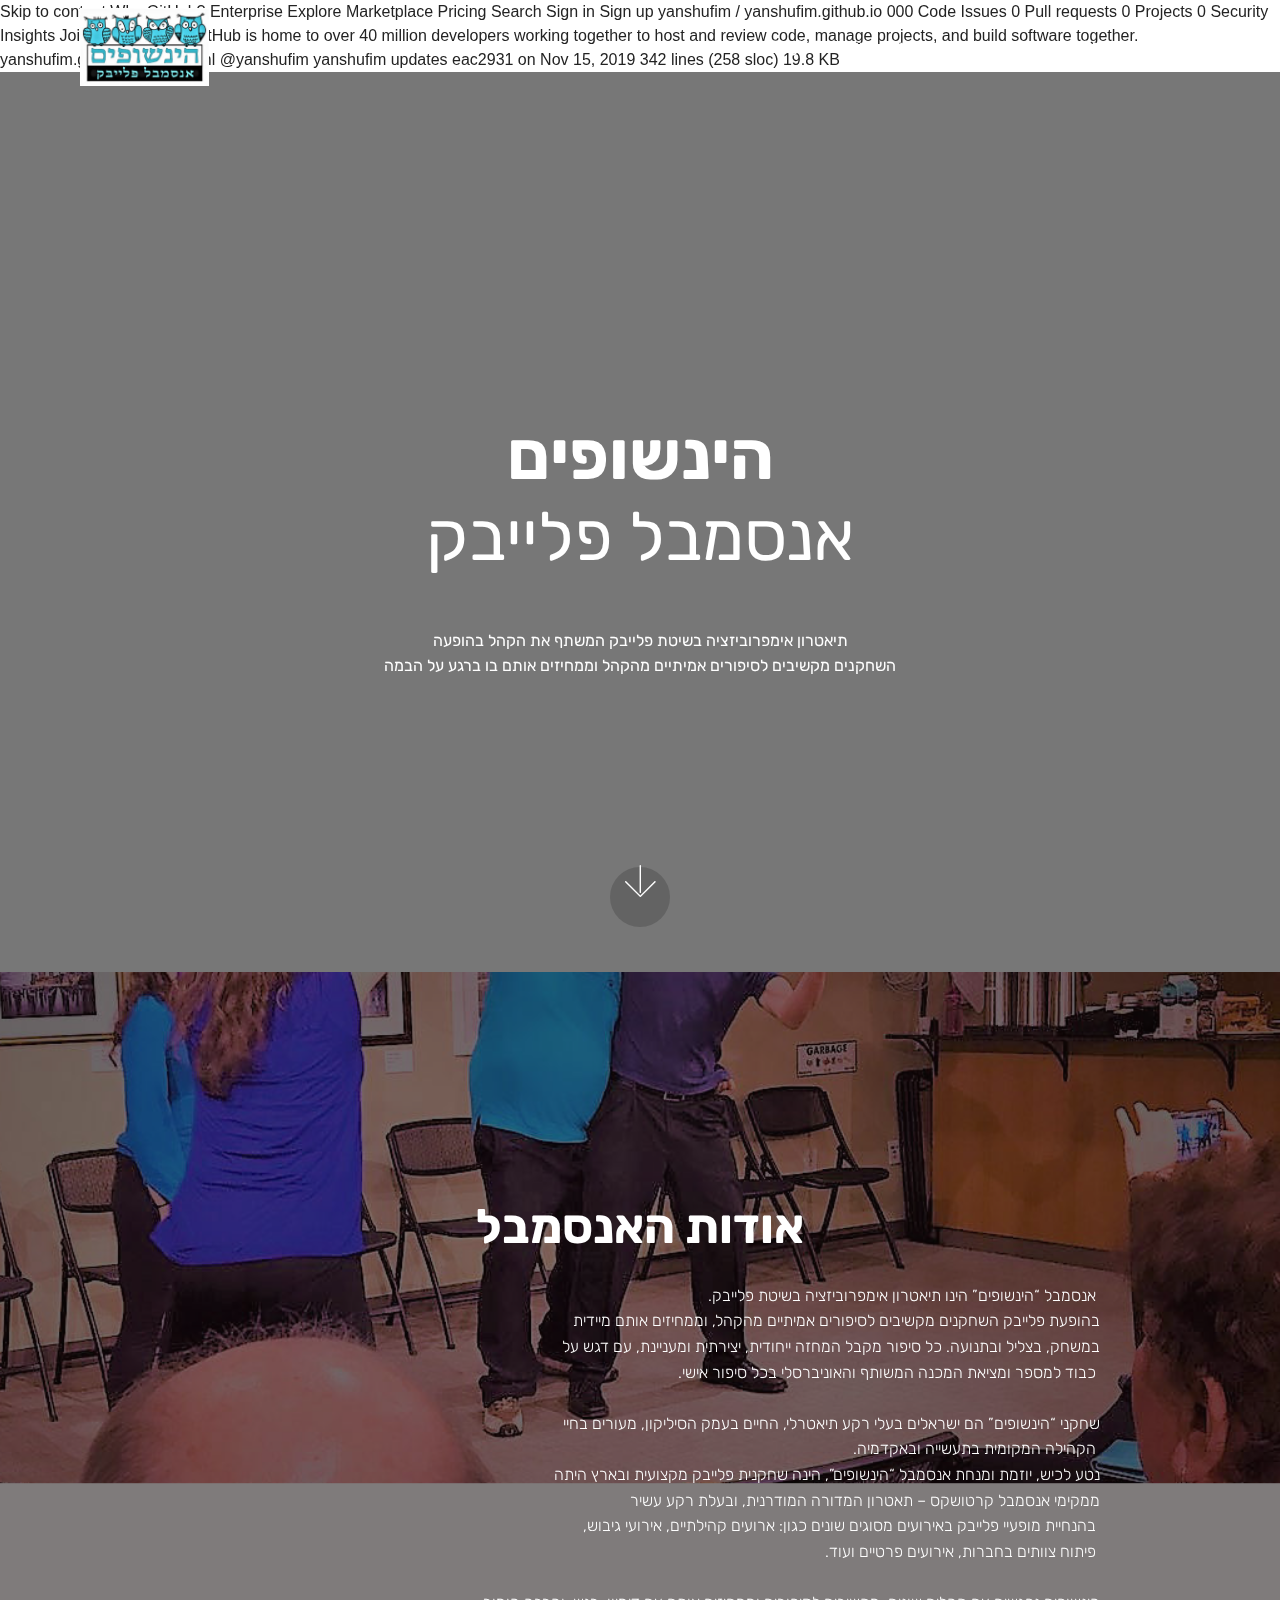
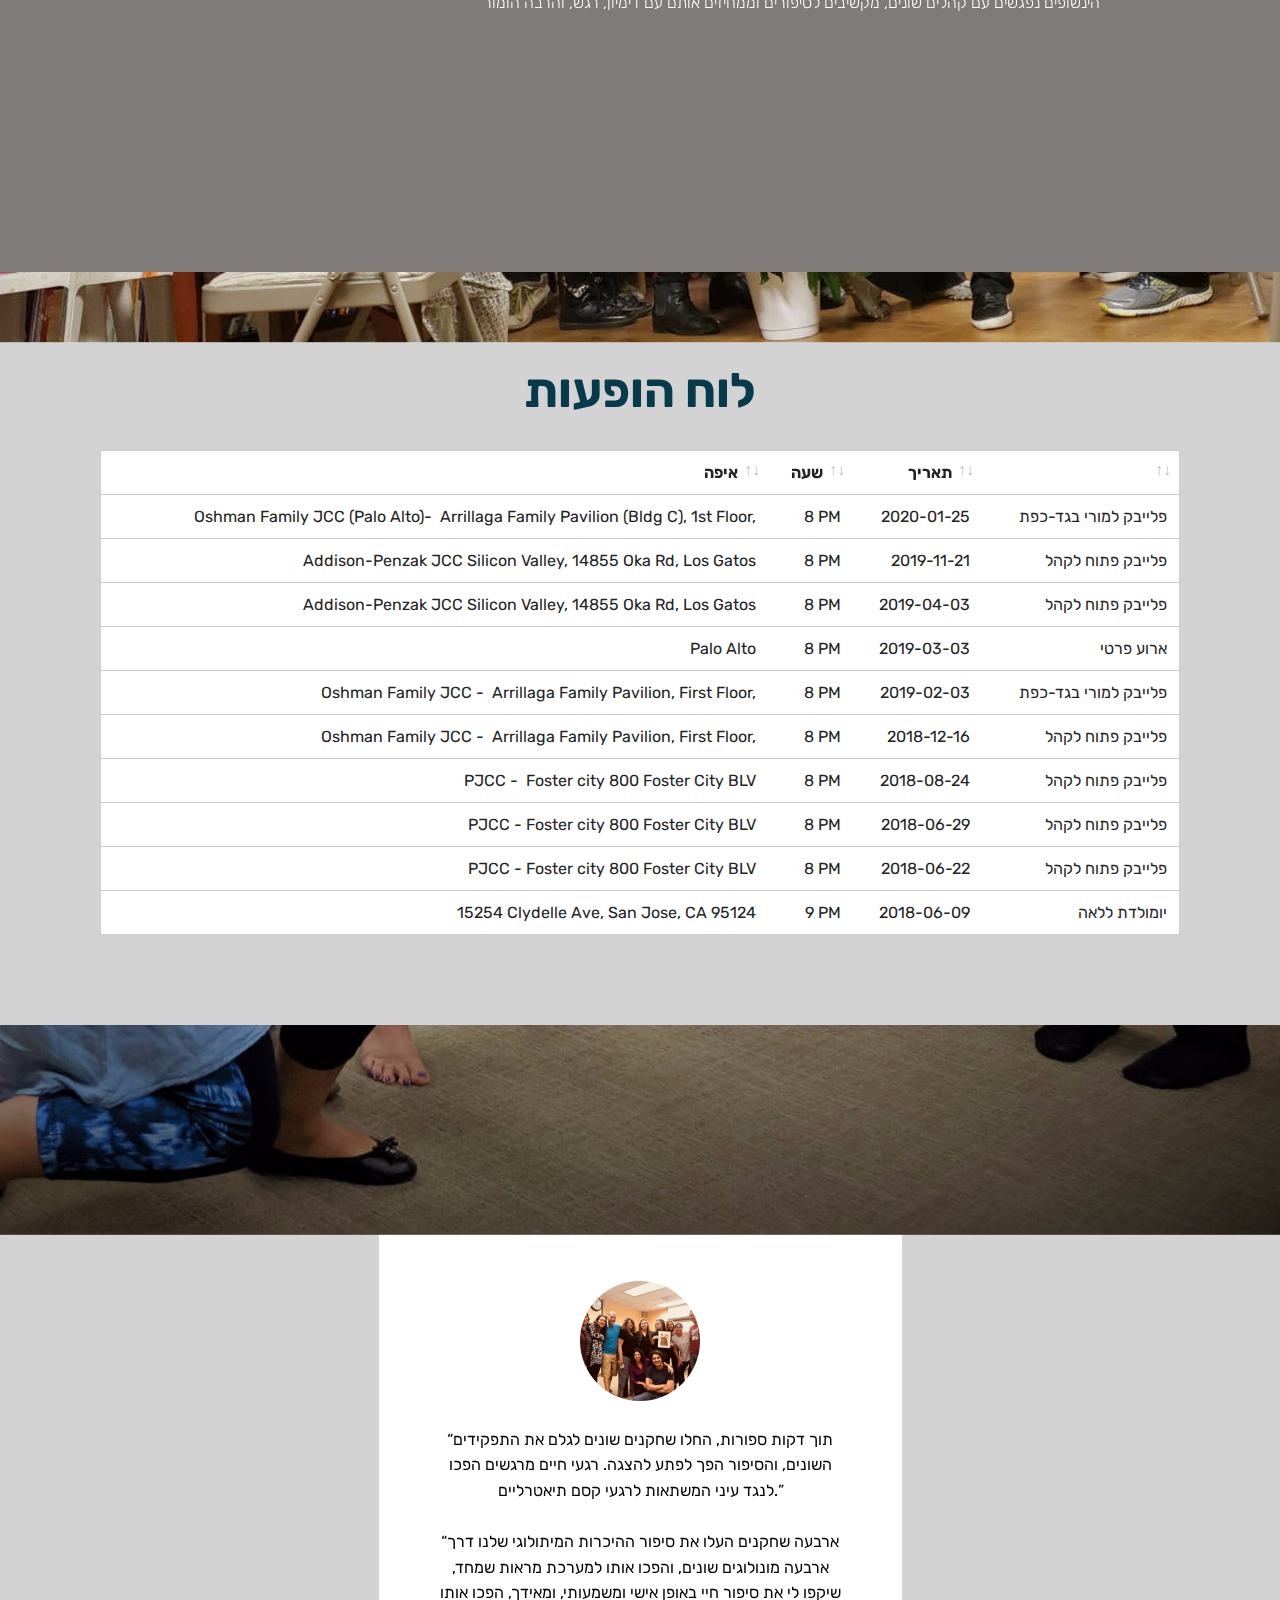
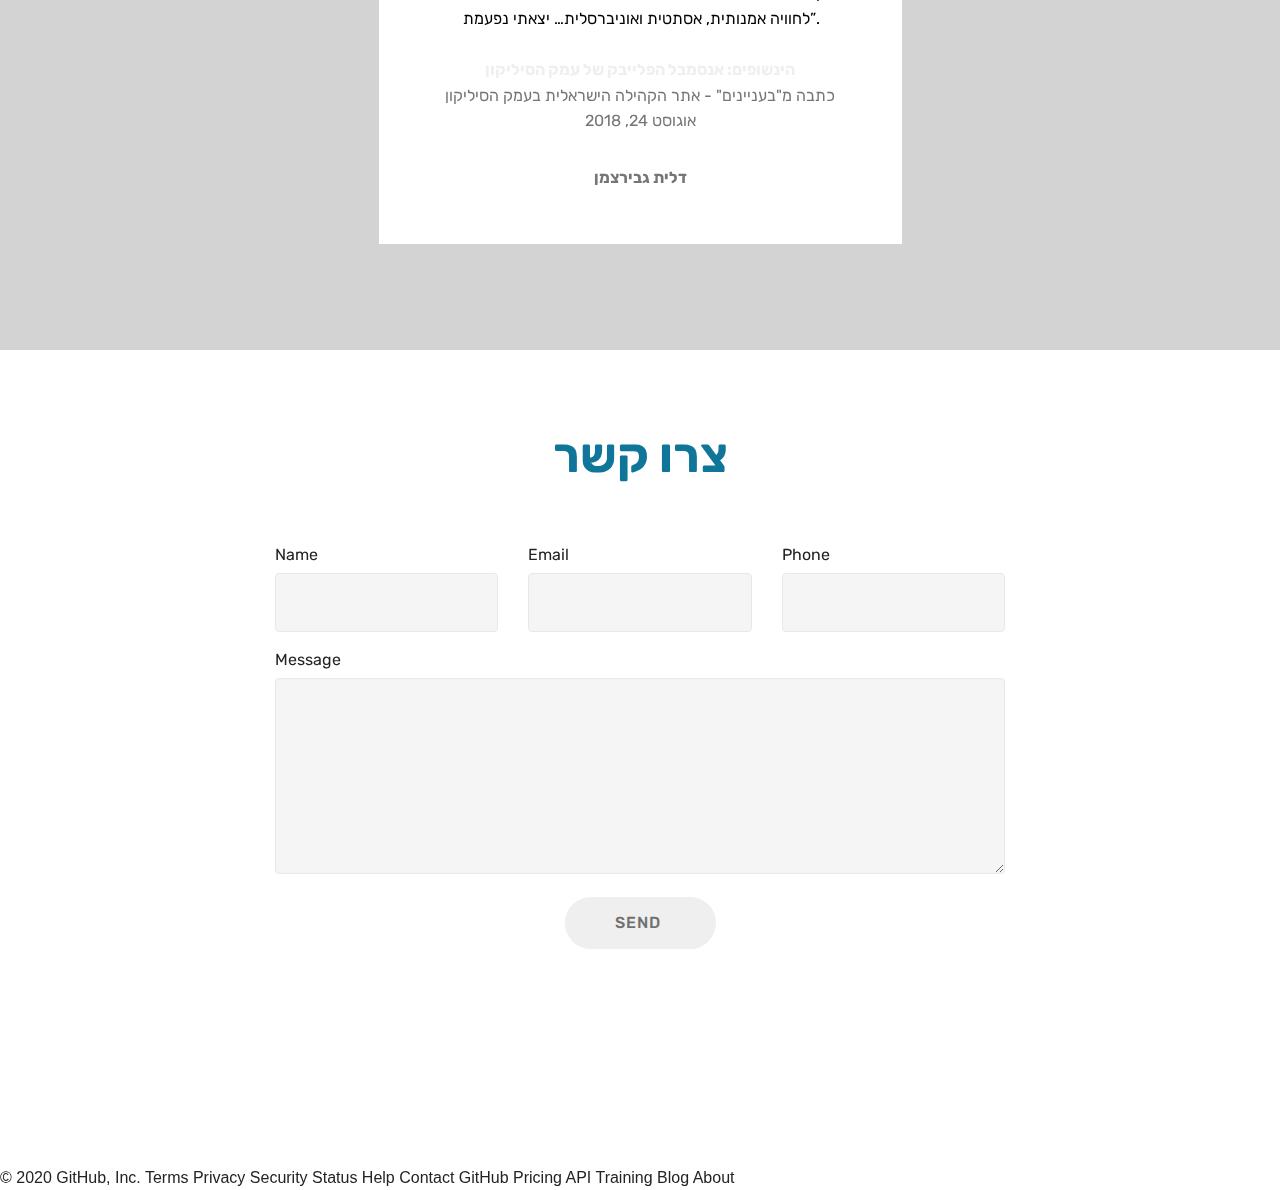
==== commit 52051817: "update" ====
--- a/index.html
+++ b/index.html
@@ -167,12 +167,12 @@
             <tbody>
               
               
-              
+
               
             <tr> 
 			 
-              <td class="body-item mbr-fonts-style display-7">Palo Alto </td><td class="body-item mbr-fonts-style display-7">8 PM</td><td class="body-item mbr-fonts-style display-7">2020-01-25<br></td><td class="body-item mbr-fonts-style display-7"> ארוע פרטי </td></tr><tr>
-            
+              <td class="body-item mbr-fonts-style display-7">Oshman Family JCC (Palo Alto)- &nbsp;Arrillaga Family Pavilion (Bldg C), 1st Floor, </td><td class="body-item mbr-fonts-style display-7">8 PM</td><td class="body-item mbr-fonts-style display-7">2020-01-25<br></td><td class="body-item mbr-fonts-style display-7">פלייבק למורי בגד-כפת   </td></tr><tr>
+                
          	  <td class="body-item mbr-fonts-style display-7">Addison-Penzak JCC Silicon Valley, 14855 Oka Rd, Los Gatos </td><td class="body-item mbr-fonts-style display-7">8 PM</td><td class="body-item mbr-fonts-style display-7">2019-11-21<br></td><td class="body-item mbr-fonts-style display-7"> פלייבק פתוח לקהל </td></tr><tr>
                 
 			  <td class="body-item mbr-fonts-style display-7">Addison-Penzak JCC Silicon Valley, 14855 Oka Rd, Los Gatos </td><td class="body-item mbr-fonts-style display-7">8 PM</td><td class="body-item mbr-fonts-style display-7">2019-04-03<br></td><td class="body-item mbr-fonts-style display-7"> פלייבק פתוח לקהל </td></tr><tr>
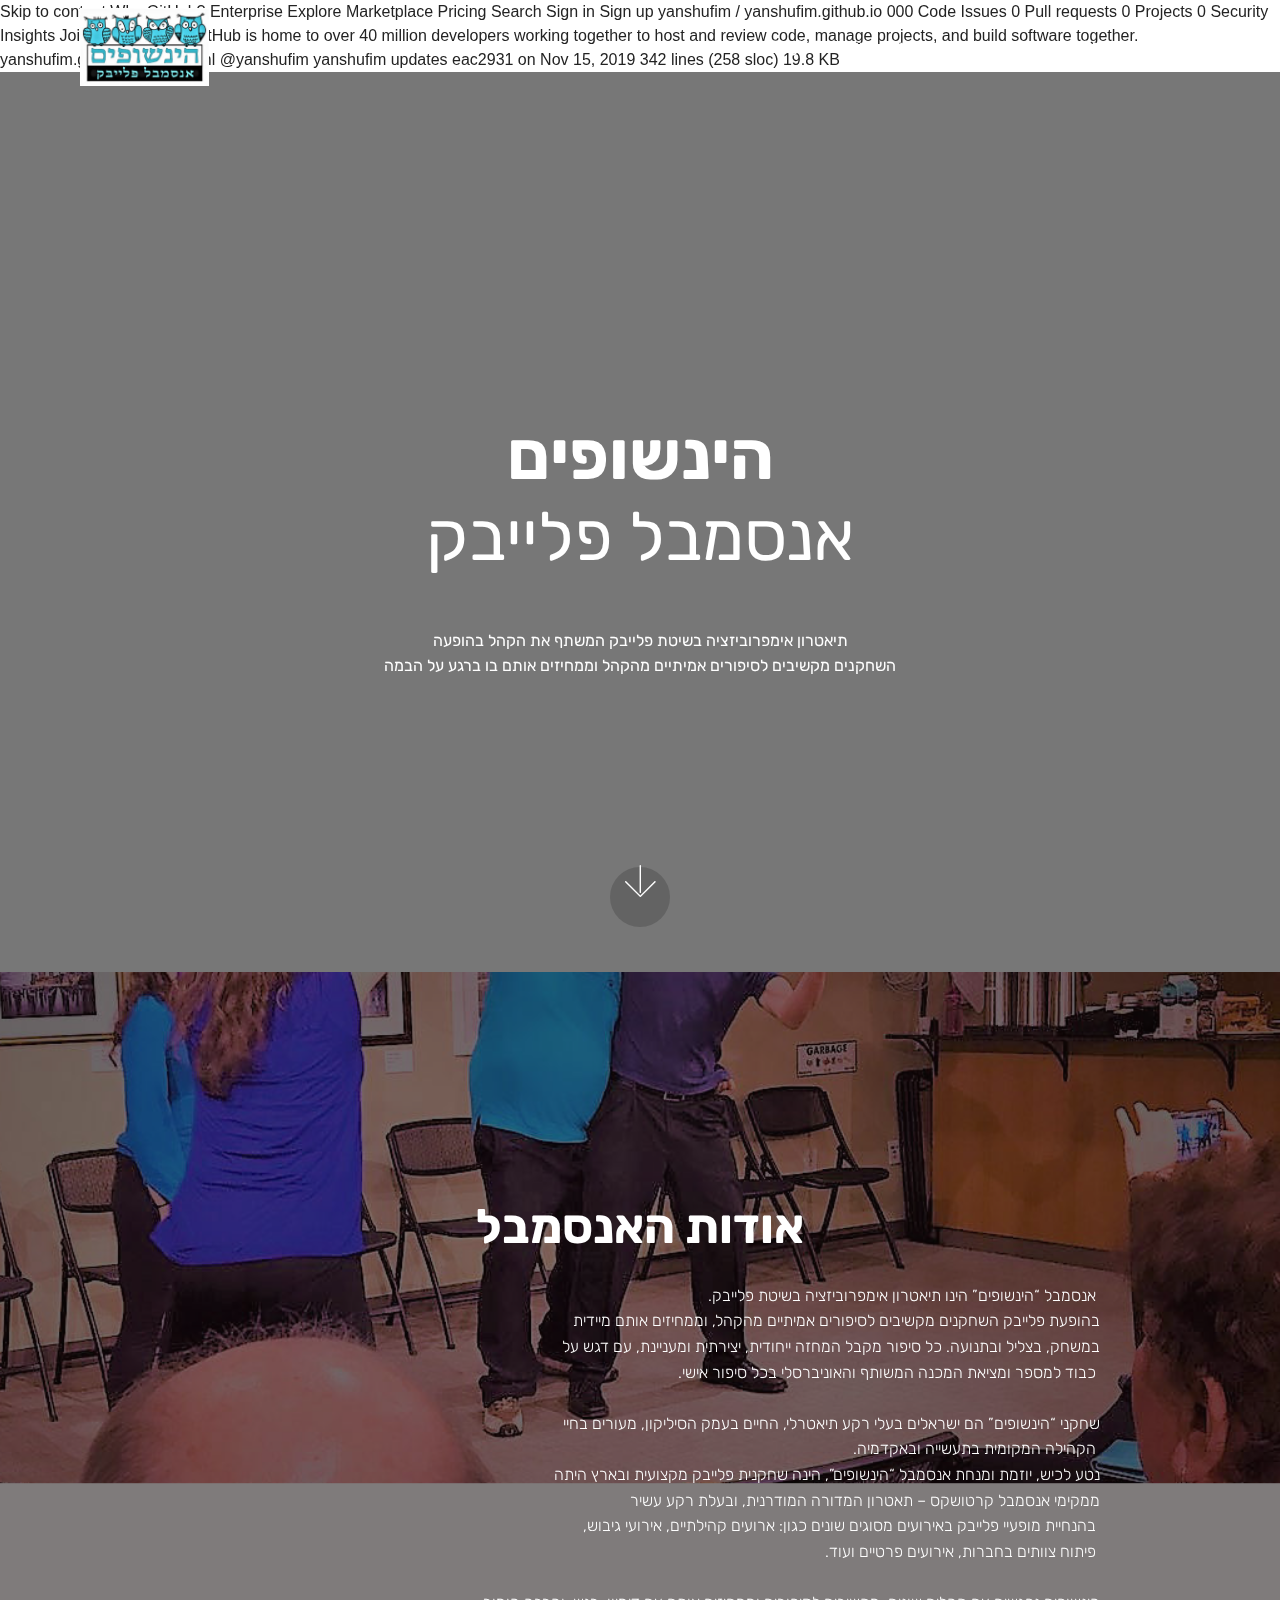
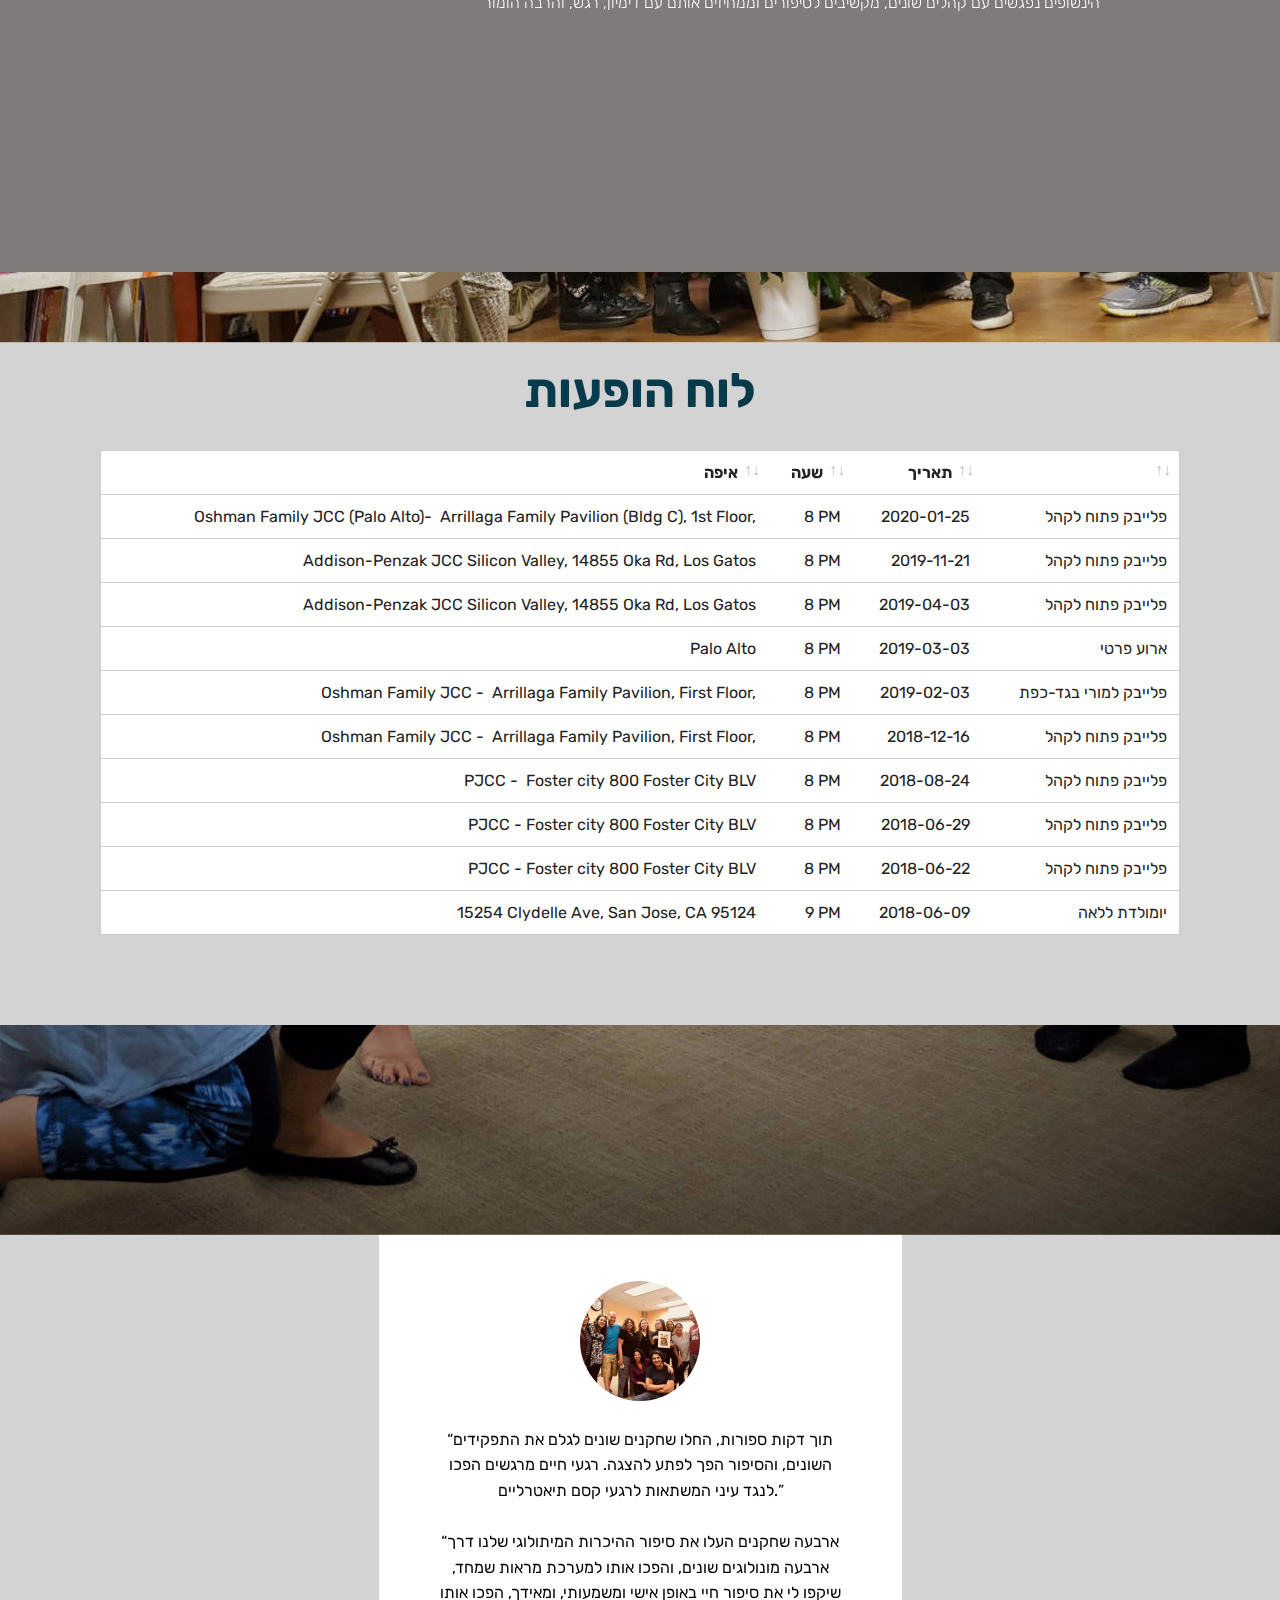
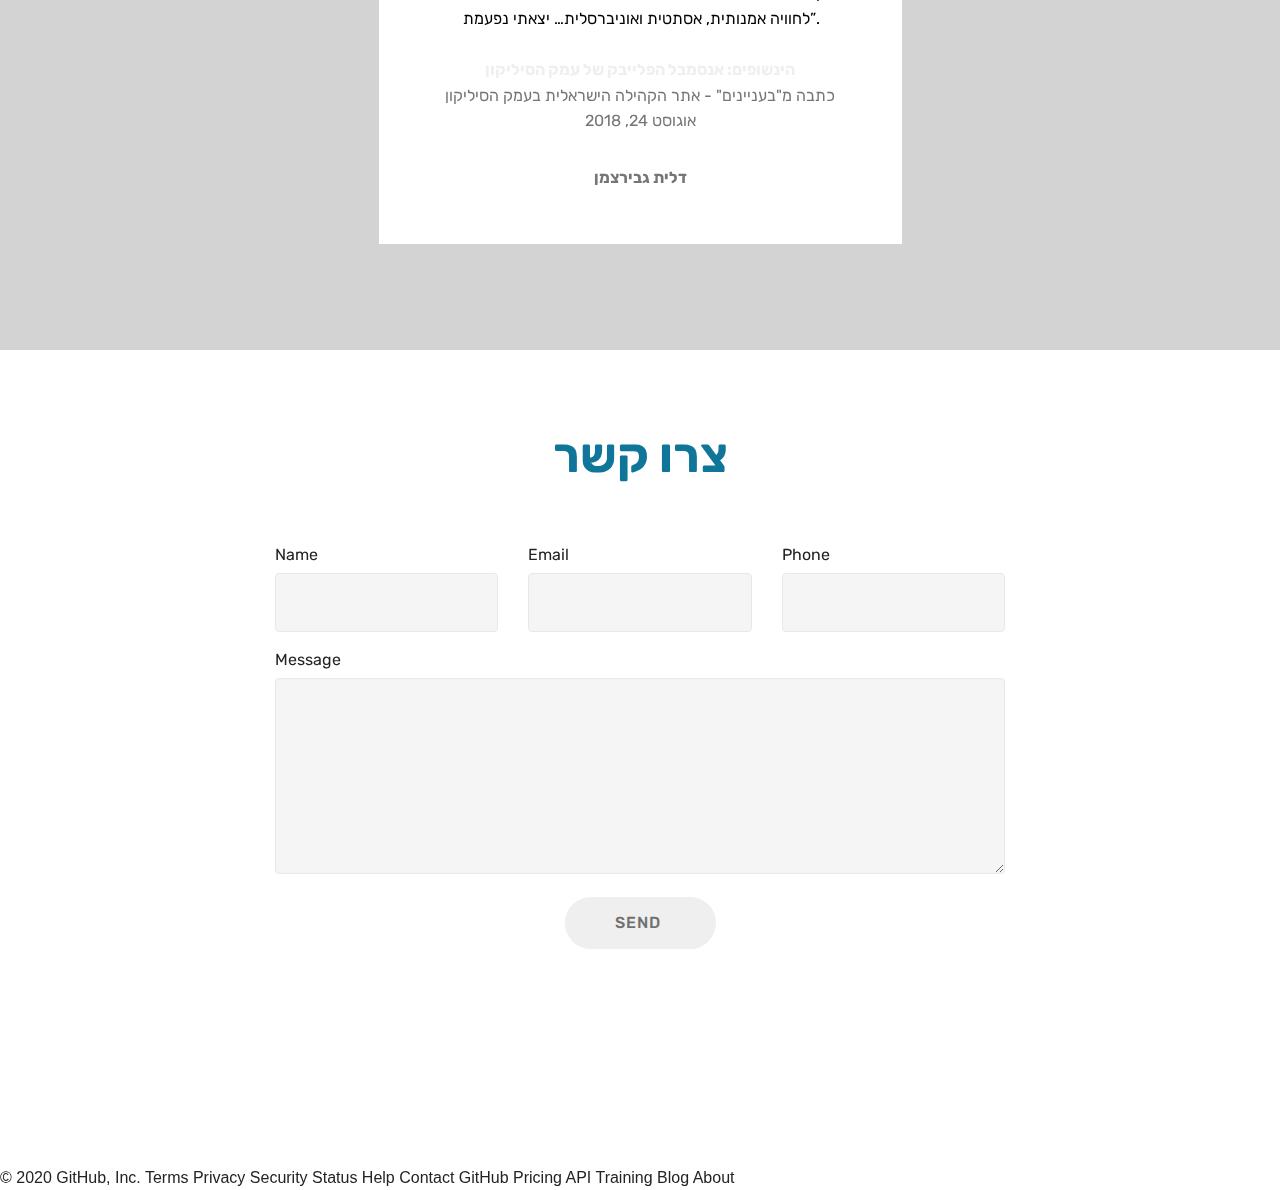
==== commit 410079b9: "upload" ====
--- a/index.html
+++ b/index.html
@@ -171,7 +171,7 @@
               
             <tr> 
 			 
-              <td class="body-item mbr-fonts-style display-7">Oshman Family JCC (Palo Alto)- &nbsp;Arrillaga Family Pavilion (Bldg C), 1st Floor, </td><td class="body-item mbr-fonts-style display-7">8 PM</td><td class="body-item mbr-fonts-style display-7">2020-01-25<br></td><td class="body-item mbr-fonts-style display-7">פלייבק למורי בגד-כפת   </td></tr><tr>
+              <td class="body-item mbr-fonts-style display-7">Oshman Family JCC (Palo Alto)- &nbsp;Arrillaga Family Pavilion (Bldg C), 1st Floor, </td><td class="body-item mbr-fonts-style display-7">8 PM</td><td class="body-item mbr-fonts-style display-7">2020-01-25<br></td><td class="body-item mbr-fonts-style display-7">   פלייבק פתוח לקהל </td></tr><tr>
                 
          	  <td class="body-item mbr-fonts-style display-7">Addison-Penzak JCC Silicon Valley, 14855 Oka Rd, Los Gatos </td><td class="body-item mbr-fonts-style display-7">8 PM</td><td class="body-item mbr-fonts-style display-7">2019-11-21<br></td><td class="body-item mbr-fonts-style display-7"> פלייבק פתוח לקהל </td></tr><tr>
                 
